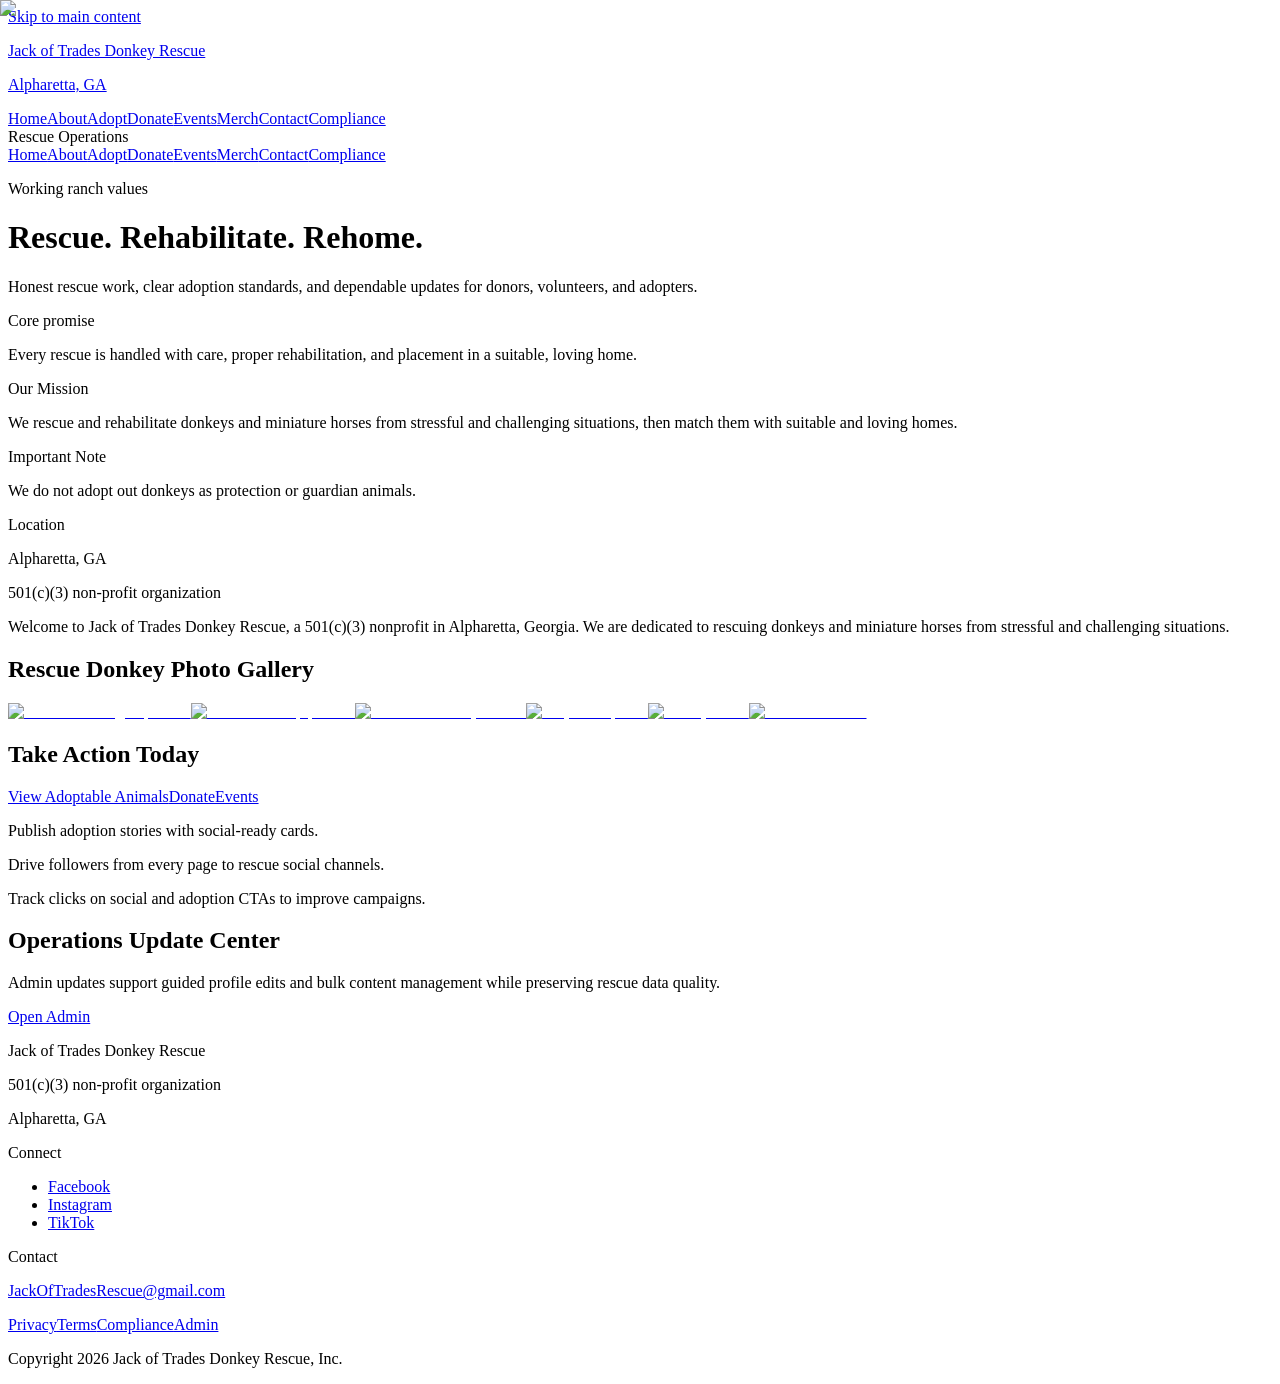
==== index.html @ 69ffa767 "Initial static mockup export for GitHub Pages. Made-with: Cursor" ====
<!DOCTYPE html><html lang="en" class="geist_a71539c9-module__T19VSG__variable geist_mono_8d43a2aa-module__8Li5zG__variable h-full antialiased"><head><meta charSet="utf-8"/><meta name="viewport" content="width=device-width, initial-scale=1"/><link rel="preload" href="/rescurejack-preview/_next/static/media/797e433ab948586e-s.p.0.q-h669a_dqa.woff2" as="font" crossorigin="" type="font/woff2"/><link rel="preload" href="/rescurejack-preview/_next/static/media/caa3a2e1cccd8315-s.p.16t1db8_9y2o~.woff2" as="font" crossorigin="" type="font/woff2"/><link rel="preload" as="image" href="https://www.jackoftradesdonkeyrescue.org/uploads/1/5/0/3/150398317/published/marco-photo1.jpeg"/><link rel="stylesheet" href="/rescurejack-preview/_next/static/chunks/175gr22p6s24l.css" data-precedence="next"/><link rel="preload" as="script" fetchPriority="low" href="/rescurejack-preview/_next/static/chunks/0klud1g~50p4q.js"/><script src="/rescurejack-preview/_next/static/chunks/0i0c7u540ig.k.js" async=""></script><script src="/rescurejack-preview/_next/static/chunks/0~id7t67fet2..js" async=""></script><script src="/rescurejack-preview/_next/static/chunks/0g-l9wzxpp8r..js" async=""></script><script src="/rescurejack-preview/_next/static/chunks/turbopack-0yuipi.uga.m8.js" async=""></script><script src="/rescurejack-preview/_next/static/chunks/12od_-azjdyfi.js" async=""></script><script src="/rescurejack-preview/_next/static/chunks/0b3qeynon3dy-.js" async=""></script><script src="/rescurejack-preview/_next/static/chunks/0jf284p9qjota.js" async=""></script><meta name="next-size-adjust" content=""/><title>Jack of Trades Donkey Rescue</title><meta name="description" content="Rescue and rehabilitation for donkeys and miniature horses in Alpharetta, GA."/><link rel="icon" href="/rescurejack-preview/favicon.ico?favicon.0x3dzn~oxb6tn.ico" sizes="256x256" type="image/x-icon"/><script src="/rescurejack-preview/_next/static/chunks/03~yq9q893hmn.js" noModule=""></script></head><body class="min-h-full bg-amber-50/50 text-stone-900"><div hidden=""><!--$--><!--/$--></div><div class="flex min-h-full flex-col"><a href="#main-content" class="sr-only focus:not-sr-only focus:absolute focus:left-3 focus:top-3 focus:z-50 focus:rounded focus:bg-white focus:px-3 focus:py-2 focus:text-sm focus:font-semibold focus:text-stone-900">Skip to main content</a><header class="sticky top-0 z-20 border-b border-stone-300 bg-stone-100/95 backdrop-blur"><div class="mx-auto flex max-w-6xl items-center justify-between px-4 py-3 md:px-6"><a class="flex items-center gap-3" href="/rescurejack-preview"><div class="h-10 w-1 rounded bg-stone-700" aria-hidden="true"></div><div><p class="text-sm font-semibold uppercase tracking-wide text-stone-900">Jack of Trades Donkey Rescue</p><p class="text-xs text-stone-600">Alpharetta, GA</p></div></a><nav class="hidden gap-5 md:flex"><a class="text-sm font-medium text-stone-700 transition hover:text-amber-700" href="/rescurejack-preview">Home</a><a class="text-sm font-medium text-stone-700 transition hover:text-amber-700" href="/rescurejack-preview/about">About</a><a class="text-sm font-medium text-stone-700 transition hover:text-amber-700" href="/rescurejack-preview/adopt">Adopt</a><a class="text-sm font-medium text-stone-700 transition hover:text-amber-700" href="/rescurejack-preview/donate">Donate</a><a class="text-sm font-medium text-stone-700 transition hover:text-amber-700" href="/rescurejack-preview/events">Events</a><a class="text-sm font-medium text-stone-700 transition hover:text-amber-700" href="/rescurejack-preview/merch">Merch</a><a class="text-sm font-medium text-stone-700 transition hover:text-amber-700" href="/rescurejack-preview/contact">Contact</a><a class="text-sm font-medium text-stone-700 transition hover:text-amber-700" href="/rescurejack-preview/compliance">Compliance</a></nav><div class="text-xs font-medium text-stone-600">Rescue Operations</div></div><nav aria-label="Primary" class="mx-auto flex max-w-6xl gap-2 overflow-x-auto px-4 pb-3 md:hidden"><a class="whitespace-nowrap rounded border border-stone-300 px-3 py-2 text-xs text-stone-700" href="/rescurejack-preview">Home</a><a class="whitespace-nowrap rounded border border-stone-300 px-3 py-2 text-xs text-stone-700" href="/rescurejack-preview/about">About</a><a class="whitespace-nowrap rounded border border-stone-300 px-3 py-2 text-xs text-stone-700" href="/rescurejack-preview/adopt">Adopt</a><a class="whitespace-nowrap rounded border border-stone-300 px-3 py-2 text-xs text-stone-700" href="/rescurejack-preview/donate">Donate</a><a class="whitespace-nowrap rounded border border-stone-300 px-3 py-2 text-xs text-stone-700" href="/rescurejack-preview/events">Events</a><a class="whitespace-nowrap rounded border border-stone-300 px-3 py-2 text-xs text-stone-700" href="/rescurejack-preview/merch">Merch</a><a class="whitespace-nowrap rounded border border-stone-300 px-3 py-2 text-xs text-stone-700" href="/rescurejack-preview/contact">Contact</a><a class="whitespace-nowrap rounded border border-stone-300 px-3 py-2 text-xs text-stone-700" href="/rescurejack-preview/compliance">Compliance</a></nav></header><main id="main-content" class="mx-auto w-full max-w-6xl flex-1 px-4 py-8 md:px-6"><div class="space-y-10"><div class="relative overflow-hidden rounded-xl border border-stone-400 bg-stone-800 p-6 shadow md:p-10"><img alt="Rescued donkey in paddock" decoding="async" data-nimg="fill" class="object-cover opacity-45" style="position:absolute;height:100%;width:100%;left:0;top:0;right:0;bottom:0;color:transparent" src="https://www.jackoftradesdonkeyrescue.org/uploads/1/5/0/3/150398317/published/marco-photo1.jpeg"/><div class="absolute inset-0 bg-gradient-to-r from-stone-900/85 to-stone-700/55"></div><div class="relative grid gap-5 text-stone-100 md:grid-cols-[1fr_240px] md:items-center"><div><p class="text-xs font-semibold uppercase tracking-wider text-stone-300">Working ranch values</p><h1 class="mt-3 text-3xl font-extrabold leading-tight md:text-5xl">Rescue. Rehabilitate. Rehome.</h1><p class="mt-4 max-w-2xl text-sm text-stone-200 md:text-base">Honest rescue work, clear adoption standards, and dependable updates for donors, volunteers, and adopters.</p></div><div class="rounded border border-stone-400 bg-stone-900/60 p-4 text-sm"><p class="text-xs font-semibold uppercase tracking-wider text-stone-300">Core promise</p><p class="mt-2 leading-6 text-stone-100">Every rescue is handled with care, proper rehabilitation, and placement in a suitable, loving home.</p></div></div></div><section class="grid gap-4 md:grid-cols-3"><article class="rounded-2xl border border-amber-200 bg-white p-5 shadow-sm"><p class="text-xs uppercase tracking-wider text-amber-700">Our Mission</p><p class="mt-2 text-sm text-stone-700">We rescue and rehabilitate donkeys and miniature horses from stressful and challenging situations, then match them with suitable and loving homes.</p></article><article class="rounded-2xl border border-amber-200 bg-white p-5 shadow-sm"><p class="text-xs uppercase tracking-wider text-amber-700">Important Note</p><p class="mt-2 text-sm font-semibold text-stone-800">We do not adopt out donkeys as protection or guardian animals.</p></article><article class="rounded-2xl border border-amber-200 bg-white p-5 shadow-sm"><p class="text-xs uppercase tracking-wider text-amber-700">Location</p><p class="mt-2 text-lg font-semibold text-stone-900">Alpharetta, GA</p><p class="text-sm text-stone-600">501(c)(3) non-profit organization</p></article></section><section class="rounded-xl border border-stone-300 bg-stone-100 p-5"><p class="text-sm text-stone-800">Welcome to Jack of Trades Donkey Rescue, a 501(c)(3) nonprofit in Alpharetta, Georgia. We are dedicated to rescuing donkeys and miniature horses from stressful and challenging situations.</p></section><section class="space-y-3 rounded-2xl border border-amber-200 bg-white p-5 shadow-sm"><h2 class="text-xl font-bold text-stone-900">Rescue Donkey Photo Gallery</h2><div class="grid gap-3 sm:grid-cols-2 lg:grid-cols-3"><a class="overflow-hidden rounded-xl border border-amber-100 transition hover:opacity-95" aria-label="View adoptable animals related to Marco standing in pasture" href="/rescurejack-preview/adopt"><img alt="Marco standing in pasture" loading="lazy" width="640" height="420" decoding="async" data-nimg="1" class="h-44 w-full object-cover" style="color:transparent" src="https://www.jackoftradesdonkeyrescue.org/uploads/1/5/0/3/150398317/published/marco-photo1.jpeg"/></a><a class="overflow-hidden rounded-xl border border-amber-100 transition hover:opacity-95" aria-label="View adoptable animals related to Millie close-up portrait" href="/rescurejack-preview/adopt"><img alt="Millie close-up portrait" loading="lazy" width="640" height="420" decoding="async" data-nimg="1" class="h-44 w-full object-cover" style="color:transparent" src="https://www.jackoftradesdonkeyrescue.org/uploads/1/5/0/3/150398317/published/millie-photo.jpg"/></a><a class="overflow-hidden rounded-xl border border-amber-100 transition hover:opacity-95" aria-label="View adoptable animals related to Roxanne in the paddock" href="/rescurejack-preview/adopt"><img alt="Roxanne in the paddock" loading="lazy" width="640" height="420" decoding="async" data-nimg="1" class="h-44 w-full object-cover" style="color:transparent" src="https://www.jackoftradesdonkeyrescue.org/uploads/1/5/0/3/150398317/published/roxanne2.jpg"/></a><a class="overflow-hidden rounded-xl border border-amber-100 transition hover:opacity-95" aria-label="View adoptable animals related to Eli profile photo" href="/rescurejack-preview/adopt"><img alt="Eli profile photo" loading="lazy" width="640" height="420" decoding="async" data-nimg="1" class="h-44 w-full object-cover" style="color:transparent" src="https://www.jackoftradesdonkeyrescue.org/uploads/1/5/0/3/150398317/published/eli-photo.jpg"/></a><a class="overflow-hidden rounded-xl border border-amber-100 transition hover:opacity-95" aria-label="View adoptable animals related to Kane portrait" href="/rescurejack-preview/adopt"><img alt="Kane portrait" loading="lazy" width="640" height="420" decoding="async" data-nimg="1" class="h-44 w-full object-cover" style="color:transparent" src="https://www.jackoftradesdonkeyrescue.org/uploads/1/5/0/3/150398317/published/kane-photo.jpg"/></a><a class="overflow-hidden rounded-xl border border-amber-100 transition hover:opacity-95" aria-label="View adoptable animals related to Sam in the field" href="/rescurejack-preview/adopt"><img alt="Sam in the field" loading="lazy" width="640" height="420" decoding="async" data-nimg="1" class="h-44 w-full object-cover" style="color:transparent" src="https://www.jackoftradesdonkeyrescue.org/uploads/1/5/0/3/150398317/published/sam-photo1.jpg"/></a></div></section><section class="rounded-3xl border border-amber-200 bg-white p-6 shadow-sm"><h2 class="text-2xl font-bold">Take Action Today</h2><div class="mt-4 flex flex-wrap gap-3"><a class="rounded-full bg-stone-900 px-5 py-3 text-sm font-semibold text-white" href="/rescurejack-preview/adopt">View Adoptable Animals</a><a class="rounded-full border border-stone-300 bg-white px-5 py-3 text-sm font-semibold text-stone-800" href="/rescurejack-preview/donate">Donate</a><a class="rounded-full border border-stone-300 bg-white px-5 py-3 text-sm font-semibold text-stone-800" href="/rescurejack-preview/events">Events</a></div></section><section class="grid gap-4 md:grid-cols-3"><article class="rounded-2xl border border-amber-200 bg-white p-4 shadow-sm"><p class="text-sm text-stone-700">Publish adoption stories with social-ready cards.</p></article><article class="rounded-2xl border border-amber-200 bg-white p-4 shadow-sm"><p class="text-sm text-stone-700">Drive followers from every page to rescue social channels.</p></article><article class="rounded-2xl border border-amber-200 bg-white p-4 shadow-sm"><p class="text-sm text-stone-700">Track clicks on social and adoption CTAs to improve campaigns.</p></article></section><section class="rounded-xl border border-stone-400 bg-stone-800 p-6 text-white shadow-sm"><h2 class="text-xl font-bold">Operations Update Center</h2><p class="mt-2 text-sm text-stone-100">Admin updates support guided profile edits and bulk content management while preserving rescue data quality.</p><div class="mt-4 flex flex-wrap gap-3"><a class="rounded bg-white px-5 py-2 text-sm font-semibold text-stone-900" href="/rescurejack-preview/admin">Open Admin</a></div></section></div><!--$--><!--/$--></main><footer class="mt-20 border-t border-stone-700 bg-stone-900 text-stone-200"><div class="mx-auto grid max-w-6xl gap-8 px-4 py-10 md:grid-cols-3 md:px-6"><div><p class="text-lg font-semibold">Jack of Trades Donkey Rescue</p><p class="mt-2 text-sm text-stone-300">501(c)(3) non-profit organization</p><p class="text-sm text-stone-300">Alpharetta, GA</p></div><div><p class="font-semibold">Connect</p><ul class="mt-2 space-y-1 text-sm text-stone-300"><li><a class="underline-offset-2 hover:underline" href="https://facebook.com" target="_blank" rel="noreferrer">Facebook</a></li><li><a class="underline-offset-2 hover:underline" href="https://instagram.com" target="_blank" rel="noreferrer">Instagram</a></li><li><a class="underline-offset-2 hover:underline" href="https://tiktok.com" target="_blank" rel="noreferrer">TikTok</a></li></ul></div><div><p class="font-semibold">Contact</p><p class="mt-2 text-sm text-stone-300"><a class="underline-offset-2 hover:underline" href="mailto:JackOfTradesRescue@gmail.com">JackOfTradesRescue@gmail.com</a></p><div class="mt-2 flex flex-wrap gap-2 text-sm text-stone-200"><a class="rounded border border-stone-600 px-2 py-1 underline-offset-2 hover:underline" href="/rescurejack-preview/privacy">Privacy</a><a class="rounded border border-stone-600 px-2 py-1 underline-offset-2 hover:underline" href="/rescurejack-preview/terms">Terms</a><a class="rounded border border-stone-600 px-2 py-1 underline-offset-2 hover:underline" href="/rescurejack-preview/compliance">Compliance</a><a class="rounded border border-stone-600 px-2 py-1 underline-offset-2 hover:underline" href="/rescurejack-preview/admin">Admin</a></div><p class="mt-3 text-xs text-stone-400">Copyright <!-- -->2026<!-- --> Jack of Trades Donkey Rescue, Inc.</p></div></div></footer></div><script src="/rescurejack-preview/_next/static/chunks/0klud1g~50p4q.js" id="_R_" async=""></script><script>(self.__next_f=self.__next_f||[]).push([0])</script><script>self.__next_f.push([1,"1:\"$Sreact.fragment\"\n2:I[24485,[\"/rescurejack-preview/_next/static/chunks/12od_-azjdyfi.js\",\"/rescurejack-preview/_next/static/chunks/0b3qeynon3dy-.js\",\"/rescurejack-preview/_next/static/chunks/0jf284p9qjota.js\"],\"\"]\n8:I[12050,[\"/rescurejack-preview/_next/static/chunks/12od_-azjdyfi.js\",\"/rescurejack-preview/_next/static/chunks/0b3qeynon3dy-.js\"],\"default\",1]\n:HL[\"/rescurejack-preview/_next/static/chunks/175gr22p6s24l.css\",\"style\"]\n:HL[\"/rescurejack-preview/_next/static/media/797e433ab948586e-s.p.0.q-h669a_dqa.woff2\",\"font\",{\"crossOrigin\":\"\",\"type\":\"font/woff2\"}]\n:HL[\"/rescurejack-preview/_next/static/media/caa3a2e1cccd8315-s.p.16t1db8_9y2o~.woff2\",\"font\",{\"crossOrigin\":\"\",\"type\":\"font/woff2\"}]\n"])</script><script>self.__next_f.push([1,"0:{\"P\":null,\"c\":[\"\",\"\"],\"q\":\"\",\"i\":false,\"f\":[[[\"\",{\"children\":[\"__PAGE__\",{}]},\"$undefined\",\"$undefined\",16],[[\"$\",\"$1\",\"c\",{\"children\":[[[\"$\",\"link\",\"0\",{\"rel\":\"stylesheet\",\"href\":\"/rescurejack-preview/_next/static/chunks/175gr22p6s24l.css\",\"precedence\":\"next\",\"crossOrigin\":\"$undefined\",\"nonce\":\"$undefined\"}],[\"$\",\"script\",\"script-0\",{\"src\":\"/rescurejack-preview/_next/static/chunks/12od_-azjdyfi.js\",\"async\":true,\"nonce\":\"$undefined\"}],[\"$\",\"script\",\"script-1\",{\"src\":\"/rescurejack-preview/_next/static/chunks/0b3qeynon3dy-.js\",\"async\":true,\"nonce\":\"$undefined\"}]],[\"$\",\"html\",null,{\"lang\":\"en\",\"className\":\"geist_a71539c9-module__T19VSG__variable geist_mono_8d43a2aa-module__8Li5zG__variable h-full antialiased\",\"children\":[\"$\",\"body\",null,{\"className\":\"min-h-full bg-amber-50/50 text-stone-900\",\"children\":[\"$\",\"div\",null,{\"className\":\"flex min-h-full flex-col\",\"children\":[[\"$\",\"a\",null,{\"href\":\"#main-content\",\"className\":\"sr-only focus:not-sr-only focus:absolute focus:left-3 focus:top-3 focus:z-50 focus:rounded focus:bg-white focus:px-3 focus:py-2 focus:text-sm focus:font-semibold focus:text-stone-900\",\"children\":\"Skip to main content\"}],[\"$\",\"header\",null,{\"className\":\"sticky top-0 z-20 border-b border-stone-300 bg-stone-100/95 backdrop-blur\",\"children\":[[\"$\",\"div\",null,{\"className\":\"mx-auto flex max-w-6xl items-center justify-between px-4 py-3 md:px-6\",\"children\":[[\"$\",\"$L2\",null,{\"href\":\"/\",\"className\":\"flex items-center gap-3\",\"children\":[[\"$\",\"div\",null,{\"className\":\"h-10 w-1 rounded bg-stone-700\",\"aria-hidden\":true}],[\"$\",\"div\",null,{\"children\":[[\"$\",\"p\",null,{\"className\":\"text-sm font-semibold uppercase tracking-wide text-stone-900\",\"children\":\"Jack of Trades Donkey Rescue\"}],[\"$\",\"p\",null,{\"className\":\"text-xs text-stone-600\",\"children\":\"Alpharetta, GA\"}]]}]]}],[\"$\",\"nav\",null,{\"className\":\"hidden gap-5 md:flex\",\"children\":[[\"$\",\"$L2\",\"/\",{\"href\":\"/\",\"className\":\"text-sm font-medium text-stone-700 transition hover:text-amber-700\",\"children\":\"Home\"}],[\"$\",\"$L2\",\"/about\",{\"href\":\"/about\",\"className\":\"text-sm font-medium text-stone-700 transition hover:text-amber-700\",\"children\":\"About\"}],[\"$\",\"$L2\",\"/adopt\",{\"href\":\"/adopt\",\"className\":\"text-sm font-medium text-stone-700 transition hover:text-amber-700\",\"children\":\"Adopt\"}],[\"$\",\"$L2\",\"/donate\",{\"href\":\"/donate\",\"className\":\"text-sm font-medium text-stone-700 transition hover:text-amber-700\",\"children\":\"Donate\"}],[\"$\",\"$L2\",\"/events\",{\"href\":\"/events\",\"className\":\"text-sm font-medium text-stone-700 transition hover:text-amber-700\",\"children\":\"Events\"}],[\"$\",\"$L2\",\"/merch\",{\"href\":\"/merch\",\"className\":\"text-sm font-medium text-stone-700 transition hover:text-amber-700\",\"children\":\"Merch\"}],[\"$\",\"$L2\",\"/contact\",{\"href\":\"/contact\",\"className\":\"text-sm font-medium text-stone-700 transition hover:text-amber-700\",\"children\":\"Contact\"}],[\"$\",\"$L2\",\"/compliance\",{\"href\":\"/compliance\",\"className\":\"text-sm font-medium text-stone-700 transition hover:text-amber-700\",\"children\":\"Compliance\"}]]}],[\"$\",\"div\",null,{\"className\":\"text-xs font-medium text-stone-600\",\"children\":\"Rescue Operations\"}]]}],[\"$\",\"nav\",null,{\"aria-label\":\"Primary\",\"className\":\"mx-auto flex max-w-6xl gap-2 overflow-x-auto px-4 pb-3 md:hidden\",\"children\":[[\"$\",\"$L2\",\"/\",{\"href\":\"/\",\"className\":\"whitespace-nowrap rounded border border-stone-300 px-3 py-2 text-xs text-stone-700\",\"children\":\"Home\"}],[\"$\",\"$L2\",\"/about\",{\"href\":\"/about\",\"className\":\"whitespace-nowrap rounded border border-stone-300 px-3 py-2 text-xs text-stone-700\",\"children\":\"About\"}],[\"$\",\"$L2\",\"/adopt\",{\"href\":\"/adopt\",\"className\":\"whitespace-nowrap rounded border border-stone-300 px-3 py-2 text-xs text-stone-700\",\"children\":\"Adopt\"}],[\"$\",\"$L2\",\"/donate\",{\"href\":\"/donate\",\"className\":\"whitespace-nowrap rounded border border-stone-300 px-3 py-2 text-xs text-stone-700\",\"children\":\"Donate\"}],[\"$\",\"$L2\",\"/events\",{\"href\":\"/events\",\"className\":\"whitespace-nowrap rounded border border-stone-300 px-3 py-2 text-xs text-stone-700\",\"children\":\"Events\"}],[\"$\",\"$L2\",\"/merch\",{\"href\":\"/merch\",\"className\":\"whitespace-nowrap rounded border border-stone-300 px-3 py-2 text-xs text-stone-700\",\"children\":\"Merch\"}],[\"$\",\"$L2\",\"/contact\",{\"href\":\"/contact\",\"className\":\"whitespace-nowrap rounded border border-stone-300 px-3 py-2 text-xs text-stone-700\",\"children\":\"Contact\"}],\"$L3\"]}]]}],\"$L4\",\"$L5\"]}]}]}]]}],{\"children\":[\"$L6\",{},null,false,null]},null,false,null],\"$L7\",false]],\"m\":\"$undefined\",\"G\":[\"$8\",[\"$L9\"]],\"S\":true,\"h\":null,\"s\":\"$undefined\",\"l\":\"$undefined\",\"p\":\"$undefined\",\"d\":\"$undefined\",\"b\":\"5OML17fXQavsD0LSDek0k\"}\n"])</script><script>self.__next_f.push([1,"a:I[40735,[\"/rescurejack-preview/_next/static/chunks/12od_-azjdyfi.js\",\"/rescurejack-preview/_next/static/chunks/0b3qeynon3dy-.js\"],\"default\"]\nb:I[52959,[\"/rescurejack-preview/_next/static/chunks/12od_-azjdyfi.js\",\"/rescurejack-preview/_next/static/chunks/0b3qeynon3dy-.js\"],\"default\"]\nc:I[73395,[\"/rescurejack-preview/_next/static/chunks/12od_-azjdyfi.js\",\"/rescurejack-preview/_next/static/chunks/0b3qeynon3dy-.js\",\"/rescurejack-preview/_next/static/chunks/0jf284p9qjota.js\"],\"Image\"]\n17:I[14267,[\"/rescurejack-preview/_next/static/chunks/12od_-azjdyfi.js\",\"/rescurejack-preview/_next/static/chunks/0b3qeynon3dy-.js\"],\"ViewportBoundary\"]\n19:I[14267,[\"/rescurejack-preview/_next/static/chunks/12od_-azjdyfi.js\",\"/rescurejack-preview/_next/static/chunks/0b3qeynon3dy-.js\"],\"MetadataBoundary\"]\n1a:\"$Sreact.suspense\"\n3:[\"$\",\"$L2\",\"/compliance\",{\"href\":\"/compliance\",\"className\":\"whitespace-nowrap rounded border border-stone-300 px-3 py-2 text-xs text-stone-700\",\"children\":\"Compliance\"}]\n"])</script><script>self.__next_f.push([1,"4:[\"$\",\"main\",null,{\"id\":\"main-content\",\"className\":\"mx-auto w-full max-w-6xl flex-1 px-4 py-8 md:px-6\",\"children\":[\"$\",\"$La\",null,{\"parallelRouterKey\":\"children\",\"error\":\"$undefined\",\"errorStyles\":\"$undefined\",\"errorScripts\":\"$undefined\",\"template\":[\"$\",\"$Lb\",null,{}],\"templateStyles\":\"$undefined\",\"templateScripts\":\"$undefined\",\"notFound\":[[[\"$\",\"title\",null,{\"children\":\"404: This page could not be found.\"}],[\"$\",\"div\",null,{\"style\":{\"fontFamily\":\"system-ui,\\\"Segoe UI\\\",Roboto,Helvetica,Arial,sans-serif,\\\"Apple Color Emoji\\\",\\\"Segoe UI Emoji\\\"\",\"height\":\"100vh\",\"textAlign\":\"center\",\"display\":\"flex\",\"flexDirection\":\"column\",\"alignItems\":\"center\",\"justifyContent\":\"center\"},\"children\":[\"$\",\"div\",null,{\"children\":[[\"$\",\"style\",null,{\"dangerouslySetInnerHTML\":{\"__html\":\"body{color:#000;background:#fff;margin:0}.next-error-h1{border-right:1px solid rgba(0,0,0,.3)}@media (prefers-color-scheme:dark){body{color:#fff;background:#000}.next-error-h1{border-right:1px solid rgba(255,255,255,.3)}}\"}}],[\"$\",\"h1\",null,{\"className\":\"next-error-h1\",\"style\":{\"display\":\"inline-block\",\"margin\":\"0 20px 0 0\",\"padding\":\"0 23px 0 0\",\"fontSize\":24,\"fontWeight\":500,\"verticalAlign\":\"top\",\"lineHeight\":\"49px\"},\"children\":404}],[\"$\",\"div\",null,{\"style\":{\"display\":\"inline-block\"},\"children\":[\"$\",\"h2\",null,{\"style\":{\"fontSize\":14,\"fontWeight\":400,\"lineHeight\":\"49px\",\"margin\":0},\"children\":\"This page could not be found.\"}]}]]}]}]],[]],\"forbidden\":\"$undefined\",\"unauthorized\":\"$undefined\"}]}]\n"])</script><script>self.__next_f.push([1,"5:[\"$\",\"footer\",null,{\"className\":\"mt-20 border-t border-stone-700 bg-stone-900 text-stone-200\",\"children\":[\"$\",\"div\",null,{\"className\":\"mx-auto grid max-w-6xl gap-8 px-4 py-10 md:grid-cols-3 md:px-6\",\"children\":[[\"$\",\"div\",null,{\"children\":[[\"$\",\"p\",null,{\"className\":\"text-lg font-semibold\",\"children\":\"Jack of Trades Donkey Rescue\"}],[\"$\",\"p\",null,{\"className\":\"mt-2 text-sm text-stone-300\",\"children\":\"501(c)(3) non-profit organization\"}],[\"$\",\"p\",null,{\"className\":\"text-sm text-stone-300\",\"children\":\"Alpharetta, GA\"}]]}],[\"$\",\"div\",null,{\"children\":[[\"$\",\"p\",null,{\"className\":\"font-semibold\",\"children\":\"Connect\"}],[\"$\",\"ul\",null,{\"className\":\"mt-2 space-y-1 text-sm text-stone-300\",\"children\":[[\"$\",\"li\",\"Facebook\",{\"children\":[\"$\",\"a\",null,{\"className\":\"underline-offset-2 hover:underline\",\"href\":\"https://facebook.com\",\"target\":\"_blank\",\"rel\":\"noreferrer\",\"children\":\"Facebook\"}]}],[\"$\",\"li\",\"Instagram\",{\"children\":[\"$\",\"a\",null,{\"className\":\"underline-offset-2 hover:underline\",\"href\":\"https://instagram.com\",\"target\":\"_blank\",\"rel\":\"noreferrer\",\"children\":\"Instagram\"}]}],[\"$\",\"li\",\"TikTok\",{\"children\":[\"$\",\"a\",null,{\"className\":\"underline-offset-2 hover:underline\",\"href\":\"https://tiktok.com\",\"target\":\"_blank\",\"rel\":\"noreferrer\",\"children\":\"TikTok\"}]}]]}]]}],[\"$\",\"div\",null,{\"children\":[[\"$\",\"p\",null,{\"className\":\"font-semibold\",\"children\":\"Contact\"}],[\"$\",\"p\",null,{\"className\":\"mt-2 text-sm text-stone-300\",\"children\":[\"$\",\"a\",null,{\"className\":\"underline-offset-2 hover:underline\",\"href\":\"mailto:JackOfTradesRescue@gmail.com\",\"children\":\"JackOfTradesRescue@gmail.com\"}]}],[\"$\",\"div\",null,{\"className\":\"mt-2 flex flex-wrap gap-2 text-sm text-stone-200\",\"children\":[[\"$\",\"$L2\",null,{\"className\":\"rounded border border-stone-600 px-2 py-1 underline-offset-2 hover:underline\",\"href\":\"/privacy\",\"children\":\"Privacy\"}],[\"$\",\"$L2\",null,{\"className\":\"rounded border border-stone-600 px-2 py-1 underline-offset-2 hover:underline\",\"href\":\"/terms\",\"children\":\"Terms\"}],[\"$\",\"$L2\",null,{\"className\":\"rounded border border-stone-600 px-2 py-1 underline-offset-2 hover:underline\",\"href\":\"/compliance\",\"children\":\"Compliance\"}],[\"$\",\"$L2\",null,{\"className\":\"rounded border border-stone-600 px-2 py-1 underline-offset-2 hover:underline\",\"href\":\"/admin\",\"children\":\"Admin\"}]]}],[\"$\",\"p\",null,{\"className\":\"mt-3 text-xs text-stone-400\",\"children\":[\"Copyright \",2026,\" Jack of Trades Donkey Rescue, Inc.\"]}]]}]]}]}]\n"])</script><script>self.__next_f.push([1,"6:[\"$\",\"$1\",\"c\",{\"children\":[[\"$\",\"div\",null,{\"className\":\"space-y-10\",\"children\":[[\"$\",\"div\",null,{\"className\":\"relative overflow-hidden rounded-xl border border-stone-400 bg-stone-800 p-6 shadow md:p-10\",\"children\":[[\"$\",\"$Lc\",null,{\"src\":\"https://www.jackoftradesdonkeyrescue.org/uploads/1/5/0/3/150398317/published/marco-photo1.jpeg\",\"alt\":\"Rescued donkey in paddock\",\"fill\":true,\"className\":\"object-cover opacity-45\",\"priority\":true}],[\"$\",\"div\",null,{\"className\":\"absolute inset-0 bg-gradient-to-r from-stone-900/85 to-stone-700/55\"}],[\"$\",\"div\",null,{\"className\":\"relative grid gap-5 text-stone-100 md:grid-cols-[1fr_240px] md:items-center\",\"children\":[[\"$\",\"div\",null,{\"children\":[[\"$\",\"p\",null,{\"className\":\"text-xs font-semibold uppercase tracking-wider text-stone-300\",\"children\":\"Working ranch values\"}],[\"$\",\"h1\",null,{\"className\":\"mt-3 text-3xl font-extrabold leading-tight md:text-5xl\",\"children\":\"Rescue. Rehabilitate. Rehome.\"}],[\"$\",\"p\",null,{\"className\":\"mt-4 max-w-2xl text-sm text-stone-200 md:text-base\",\"children\":\"Honest rescue work, clear adoption standards, and dependable updates for donors, volunteers, and adopters.\"}]]}],[\"$\",\"div\",null,{\"className\":\"rounded border border-stone-400 bg-stone-900/60 p-4 text-sm\",\"children\":[[\"$\",\"p\",null,{\"className\":\"text-xs font-semibold uppercase tracking-wider text-stone-300\",\"children\":\"Core promise\"}],[\"$\",\"p\",null,{\"className\":\"mt-2 leading-6 text-stone-100\",\"children\":\"Every rescue is handled with care, proper rehabilitation, and placement in a suitable, loving home.\"}]]}]]}]]}],[\"$\",\"section\",null,{\"className\":\"grid gap-4 md:grid-cols-3\",\"children\":[[\"$\",\"article\",null,{\"className\":\"rounded-2xl border border-amber-200 bg-white p-5 shadow-sm\",\"children\":[[\"$\",\"p\",null,{\"className\":\"text-xs uppercase tracking-wider text-amber-700\",\"children\":\"Our Mission\"}],[\"$\",\"p\",null,{\"className\":\"mt-2 text-sm text-stone-700\",\"children\":\"We rescue and rehabilitate donkeys and miniature horses from stressful and challenging situations, then match them with suitable and loving homes.\"}]]}],[\"$\",\"article\",null,{\"className\":\"rounded-2xl border border-amber-200 bg-white p-5 shadow-sm\",\"children\":[[\"$\",\"p\",null,{\"className\":\"text-xs uppercase tracking-wider text-amber-700\",\"children\":\"Important Note\"}],[\"$\",\"p\",null,{\"className\":\"mt-2 text-sm font-semibold text-stone-800\",\"children\":\"We do not adopt out donkeys as protection or guardian animals.\"}]]}],[\"$\",\"article\",null,{\"className\":\"rounded-2xl border border-amber-200 bg-white p-5 shadow-sm\",\"children\":[[\"$\",\"p\",null,{\"className\":\"text-xs uppercase tracking-wider text-amber-700\",\"children\":\"Location\"}],[\"$\",\"p\",null,{\"className\":\"mt-2 text-lg font-semibold text-stone-900\",\"children\":\"Alpharetta, GA\"}],[\"$\",\"p\",null,{\"className\":\"text-sm text-stone-600\",\"children\":\"501(c)(3) non-profit organization\"}]]}]]}],[\"$\",\"section\",null,{\"className\":\"rounded-xl border border-stone-300 bg-stone-100 p-5\",\"children\":[\"$\",\"p\",null,{\"className\":\"text-sm text-stone-800\",\"children\":\"Welcome to Jack of Trades Donkey Rescue, a 501(c)(3) nonprofit in Alpharetta, Georgia. We are dedicated to rescuing donkeys and miniature horses from stressful and challenging situations.\"}]}],[\"$\",\"section\",null,{\"className\":\"space-y-3 rounded-2xl border border-amber-200 bg-white p-5 shadow-sm\",\"children\":[[\"$\",\"h2\",null,{\"className\":\"text-xl font-bold text-stone-900\",\"children\":\"Rescue Donkey Photo Gallery\"}],[\"$\",\"div\",null,{\"className\":\"grid gap-3 sm:grid-cols-2 lg:grid-cols-3\",\"children\":[[\"$\",\"$L2\",\"https://www.jackoftradesdonkeyrescue.org/uploads/1/5/0/3/150398317/published/marco-photo1.jpeg\",{\"href\":\"/adopt\",\"className\":\"overflow-hidden rounded-xl border border-amber-100 transition hover:opacity-95\",\"aria-label\":\"View adoptable animals related to Marco standing in pasture\",\"children\":[\"$\",\"$Lc\",null,{\"src\":\"https://www.jackoftradesdonkeyrescue.org/uploads/1/5/0/3/150398317/published/marco-photo1.jpeg\",\"alt\":\"Marco standing in pasture\",\"width\":640,\"height\":420,\"className\":\"h-44 w-full object-cover\"}]}],\"$Ld\",\"$Le\",\"$Lf\",\"$L10\",\"$L11\"]}]]}],\"$L12\",\"$L13\",\"$L14\"]}],[\"$L15\"],\"$L16\"]}]\n"])</script><script>self.__next_f.push([1,"7:[\"$\",\"$1\",\"h\",{\"children\":[null,[\"$\",\"$L17\",null,{\"children\":\"$L18\"}],[\"$\",\"div\",null,{\"hidden\":true,\"children\":[\"$\",\"$L19\",null,{\"children\":[\"$\",\"$1a\",null,{\"name\":\"Next.Metadata\",\"children\":\"$L1b\"}]}]}],[\"$\",\"meta\",null,{\"name\":\"next-size-adjust\",\"content\":\"\"}]]}]\n9:[\"$\",\"link\",\"0\",{\"rel\":\"stylesheet\",\"href\":\"/rescurejack-preview/_next/static/chunks/175gr22p6s24l.css\",\"precedence\":\"next\",\"crossOrigin\":\"$undefined\",\"nonce\":\"$undefined\"}]\n"])</script><script>self.__next_f.push([1,"1c:I[14267,[\"/rescurejack-preview/_next/static/chunks/12od_-azjdyfi.js\",\"/rescurejack-preview/_next/static/chunks/0b3qeynon3dy-.js\"],\"OutletBoundary\"]\nd:[\"$\",\"$L2\",\"https://www.jackoftradesdonkeyrescue.org/uploads/1/5/0/3/150398317/published/millie-photo.jpg\",{\"href\":\"/adopt\",\"className\":\"overflow-hidden rounded-xl border border-amber-100 transition hover:opacity-95\",\"aria-label\":\"View adoptable animals related to Millie close-up portrait\",\"children\":[\"$\",\"$Lc\",null,{\"src\":\"https://www.jackoftradesdonkeyrescue.org/uploads/1/5/0/3/150398317/published/millie-photo.jpg\",\"alt\":\"Millie close-up portrait\",\"width\":640,\"height\":420,\"className\":\"h-44 w-full object-cover\"}]}]\ne:[\"$\",\"$L2\",\"https://www.jackoftradesdonkeyrescue.org/uploads/1/5/0/3/150398317/published/roxanne2.jpg\",{\"href\":\"/adopt\",\"className\":\"overflow-hidden rounded-xl border border-amber-100 transition hover:opacity-95\",\"aria-label\":\"View adoptable animals related to Roxanne in the paddock\",\"children\":[\"$\",\"$Lc\",null,{\"src\":\"https://www.jackoftradesdonkeyrescue.org/uploads/1/5/0/3/150398317/published/roxanne2.jpg\",\"alt\":\"Roxanne in the paddock\",\"width\":640,\"height\":420,\"className\":\"h-44 w-full object-cover\"}]}]\nf:[\"$\",\"$L2\",\"https://www.jackoftradesdonkeyrescue.org/uploads/1/5/0/3/150398317/published/eli-photo.jpg\",{\"href\":\"/adopt\",\"className\":\"overflow-hidden rounded-xl border border-amber-100 transition hover:opacity-95\",\"aria-label\":\"View adoptable animals related to Eli profile photo\",\"children\":[\"$\",\"$Lc\",null,{\"src\":\"https://www.jackoftradesdonkeyrescue.org/uploads/1/5/0/3/150398317/published/eli-photo.jpg\",\"alt\":\"Eli profile photo\",\"width\":640,\"height\":420,\"className\":\"h-44 w-full object-cover\"}]}]\n10:[\"$\",\"$L2\",\"https://www.jackoftradesdonkeyrescue.org/uploads/1/5/0/3/150398317/published/kane-photo.jpg\",{\"href\":\"/adopt\",\"className\":\"overflow-hidden rounded-xl border border-amber-100 transition hover:opacity-95\",\"aria-label\":\"View adoptable animals related to Kane portrait\",\"children\":[\"$\",\"$Lc\",null,{\"src\":\"https://www.jackoftradesdonkeyrescue.org/uploads/1/5/0/3/150398317/published/kane-photo.jpg\",\"alt\":\"Kane portrait\",\"width\":640,\"height\":420,\"className\":\"h-44 w-full object-cover\"}]}]\n11:[\"$\",\"$L2\",\"https://www.jackoftradesdonkeyrescue.org/uploads/1/5/0/3/150398317/published/sam-photo1.jpg\",{\"href\":\"/adopt\",\"className\":\"overflow-hidden rounded-xl border border-amber-100 transition hover:opacity-95\",\"aria-label\":\"View adoptable animals related to Sam in the field\",\"children\":[\"$\",\"$Lc\",null,{\"src\":\"https://www.jackoftradesdonkeyrescue.org/uploads/1/5/0/3/150398317/published/sam-photo1.jpg\",\"alt\":\"Sam in the field\",\"width\":640,\"height\":420,\"className\":\"h-44 w-full object-cover\"}]}]\n12:[\"$\",\"section\",null,{\"className\":\"rounded-3xl border border-amber-200 bg-white p-6 shadow-sm\",\"children\":[[\"$\",\"h2\",null,{\"className\":\"text-2xl font-bold\",\"children\":\"Take Action Today\"}],[\"$\",\"div\",null,{\"className\":\"mt-4 flex flex-wrap gap-3\",\"children\":[[\"$\",\"$L2\",null,{\"href\":\"/adopt\",\"className\":\"rounded-full bg-stone-900 px-5 py-3 text-sm font-semibold text-white\",\"children\":\"View Adoptable Animals\"}],[\"$\",\"$L2\",null,{\"href\":\"/donate\",\"className\":\"rounded-full border border-stone-300 bg-white px-5 py-3 text-sm font-semibold text-stone-800\",\"children\":\"Donate\"}],[\"$\",\"$L2\",null,{\"href\":\"/events\",\"className\":\"rounded-full border border-stone-300 bg-white px-5 py-3 text-sm font-semibold text-stone-800\",\"children\":\"Events\"}]]}]]}]\n13:[\"$\",\"section\",null,{\"className\":\"grid gap-4 md:grid-cols-3\",\"children\":[[\"$\",\"article\",\"Publish adoption stories with social-ready cards.\",{\"className\":\"rounded-2xl border border-amber-200 bg-white p-4 shadow-sm\",\"children\":[\"$\",\"p\",null,{\"className\":\"text-sm text-stone-700\",\"children\":\"Publish adoption stories with social-ready cards.\"}]}],[\"$\",\"article\",\"Drive followers from every page to rescue social channels.\",{\"className\":\"rounded-2xl border border-amber-200 bg-white p-4 shadow-sm\",\"children\":[\"$\",\"p\",null,{\"className\":\"text-sm text-stone-700\",\"children\":\"Drive followers from every page to rescue social channels.\"}]}],[\"$\",\"article\",\"Tra"])</script><script>self.__next_f.push([1,"ck clicks on social and adoption CTAs to improve campaigns.\",{\"className\":\"rounded-2xl border border-amber-200 bg-white p-4 shadow-sm\",\"children\":[\"$\",\"p\",null,{\"className\":\"text-sm text-stone-700\",\"children\":\"Track clicks on social and adoption CTAs to improve campaigns.\"}]}]]}]\n14:[\"$\",\"section\",null,{\"className\":\"rounded-xl border border-stone-400 bg-stone-800 p-6 text-white shadow-sm\",\"children\":[[\"$\",\"h2\",null,{\"className\":\"text-xl font-bold\",\"children\":\"Operations Update Center\"}],[\"$\",\"p\",null,{\"className\":\"mt-2 text-sm text-stone-100\",\"children\":\"Admin updates support guided profile edits and bulk content management while preserving rescue data quality.\"}],[\"$\",\"div\",null,{\"className\":\"mt-4 flex flex-wrap gap-3\",\"children\":[\"$\",\"$L2\",null,{\"href\":\"/admin\",\"className\":\"rounded bg-white px-5 py-2 text-sm font-semibold text-stone-900\",\"children\":\"Open Admin\"}]}]]}]\n15:[\"$\",\"script\",\"script-0\",{\"src\":\"/rescurejack-preview/_next/static/chunks/0jf284p9qjota.js\",\"async\":true,\"nonce\":\"$undefined\"}]\n16:[\"$\",\"$L1c\",null,{\"children\":[\"$\",\"$1a\",null,{\"name\":\"Next.MetadataOutlet\",\"children\":\"$@1d\"}]}]\n"])</script><script>self.__next_f.push([1,"18:[[\"$\",\"meta\",\"0\",{\"charSet\":\"utf-8\"}],[\"$\",\"meta\",\"1\",{\"name\":\"viewport\",\"content\":\"width=device-width, initial-scale=1\"}]]\n"])</script><script>self.__next_f.push([1,"1e:I[23661,[\"/rescurejack-preview/_next/static/chunks/12od_-azjdyfi.js\",\"/rescurejack-preview/_next/static/chunks/0b3qeynon3dy-.js\"],\"IconMark\"]\n1b:[[\"$\",\"title\",\"0\",{\"children\":\"Jack of Trades Donkey Rescue\"}],[\"$\",\"meta\",\"1\",{\"name\":\"description\",\"content\":\"Rescue and rehabilitation for donkeys and miniature horses in Alpharetta, GA.\"}],[\"$\",\"link\",\"2\",{\"rel\":\"icon\",\"href\":\"/rescurejack-preview/favicon.ico?favicon.0x3dzn~oxb6tn.ico\",\"sizes\":\"256x256\",\"type\":\"image/x-icon\"}],[\"$\",\"$L1e\",\"3\",{}]]\n1d:null\n"])</script></body></html>
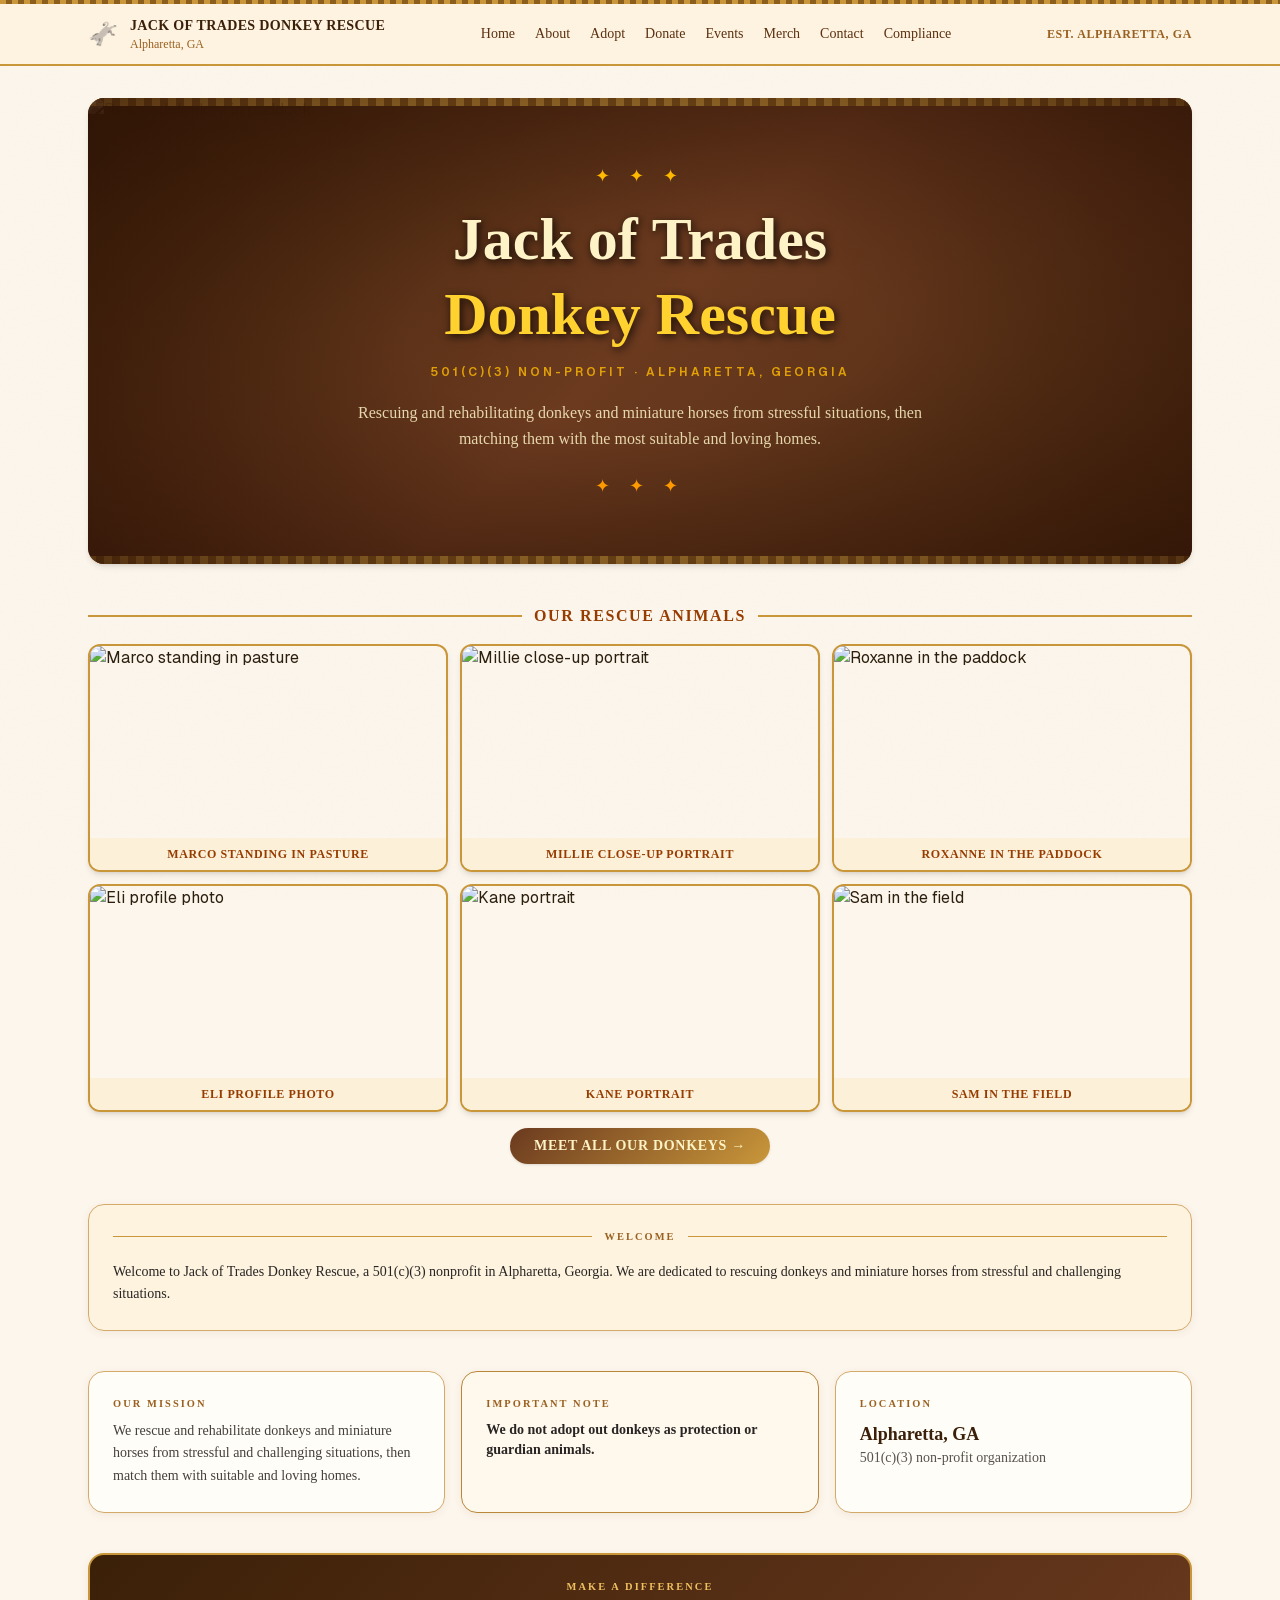
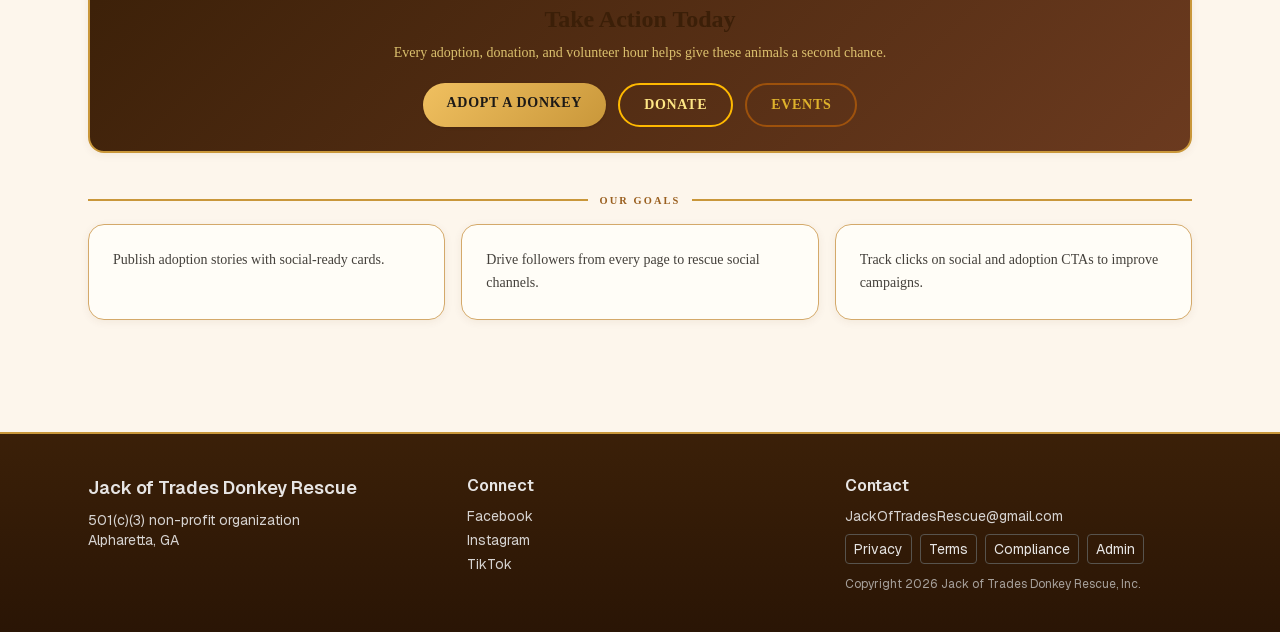
==== commit d4afebe9: "Redesign: old-world motif, donkeys first, warm parchment theme" ====
--- a/index.html
+++ b/index.html
@@ -1 +1 @@
-<!DOCTYPE html><html lang="en" class="geist_a71539c9-module__T19VSG__variable geist_mono_8d43a2aa-module__8Li5zG__variable h-full antialiased"><head><meta charSet="utf-8"/><meta name="viewport" content="width=device-width, initial-scale=1"/><link rel="preload" href="/rescurejack-preview/_next/static/media/797e433ab948586e-s.p.0.q-h669a_dqa.woff2" as="font" crossorigin="" type="font/woff2"/><link rel="preload" href="/rescurejack-preview/_next/static/media/caa3a2e1cccd8315-s.p.16t1db8_9y2o~.woff2" as="font" crossorigin="" type="font/woff2"/><link rel="preload" as="image" href="https://www.jackoftradesdonkeyrescue.org/uploads/1/5/0/3/150398317/published/marco-photo1.jpeg"/><link rel="stylesheet" href="/rescurejack-preview/_next/static/chunks/175gr22p6s24l.css" data-precedence="next"/><link rel="preload" as="script" fetchPriority="low" href="/rescurejack-preview/_next/static/chunks/0klud1g~50p4q.js"/><script src="/rescurejack-preview/_next/static/chunks/0i0c7u540ig.k.js" async=""></script><script src="/rescurejack-preview/_next/static/chunks/0~id7t67fet2..js" async=""></script><script src="/rescurejack-preview/_next/static/chunks/0g-l9wzxpp8r..js" async=""></script><script src="/rescurejack-preview/_next/static/chunks/turbopack-0yuipi.uga.m8.js" async=""></script><script src="/rescurejack-preview/_next/static/chunks/12od_-azjdyfi.js" async=""></script><script src="/rescurejack-preview/_next/static/chunks/0b3qeynon3dy-.js" async=""></script><script src="/rescurejack-preview/_next/static/chunks/0jf284p9qjota.js" async=""></script><meta name="next-size-adjust" content=""/><title>Jack of Trades Donkey Rescue</title><meta name="description" content="Rescue and rehabilitation for donkeys and miniature horses in Alpharetta, GA."/><link rel="icon" href="/rescurejack-preview/favicon.ico?favicon.0x3dzn~oxb6tn.ico" sizes="256x256" type="image/x-icon"/><script src="/rescurejack-preview/_next/static/chunks/03~yq9q893hmn.js" noModule=""></script></head><body class="min-h-full bg-amber-50/50 text-stone-900"><div hidden=""><!--$--><!--/$--></div><div class="flex min-h-full flex-col"><a href="#main-content" class="sr-only focus:not-sr-only focus:absolute focus:left-3 focus:top-3 focus:z-50 focus:rounded focus:bg-white focus:px-3 focus:py-2 focus:text-sm focus:font-semibold focus:text-stone-900">Skip to main content</a><header class="sticky top-0 z-20 border-b border-stone-300 bg-stone-100/95 backdrop-blur"><div class="mx-auto flex max-w-6xl items-center justify-between px-4 py-3 md:px-6"><a class="flex items-center gap-3" href="/rescurejack-preview"><div class="h-10 w-1 rounded bg-stone-700" aria-hidden="true"></div><div><p class="text-sm font-semibold uppercase tracking-wide text-stone-900">Jack of Trades Donkey Rescue</p><p class="text-xs text-stone-600">Alpharetta, GA</p></div></a><nav class="hidden gap-5 md:flex"><a class="text-sm font-medium text-stone-700 transition hover:text-amber-700" href="/rescurejack-preview">Home</a><a class="text-sm font-medium text-stone-700 transition hover:text-amber-700" href="/rescurejack-preview/about">About</a><a class="text-sm font-medium text-stone-700 transition hover:text-amber-700" href="/rescurejack-preview/adopt">Adopt</a><a class="text-sm font-medium text-stone-700 transition hover:text-amber-700" href="/rescurejack-preview/donate">Donate</a><a class="text-sm font-medium text-stone-700 transition hover:text-amber-700" href="/rescurejack-preview/events">Events</a><a class="text-sm font-medium text-stone-700 transition hover:text-amber-700" href="/rescurejack-preview/merch">Merch</a><a class="text-sm font-medium text-stone-700 transition hover:text-amber-700" href="/rescurejack-preview/contact">Contact</a><a class="text-sm font-medium text-stone-700 transition hover:text-amber-700" href="/rescurejack-preview/compliance">Compliance</a></nav><div class="text-xs font-medium text-stone-600">Rescue Operations</div></div><nav aria-label="Primary" class="mx-auto flex max-w-6xl gap-2 overflow-x-auto px-4 pb-3 md:hidden"><a class="whitespace-nowrap rounded border border-stone-300 px-3 py-2 text-xs text-stone-700" href="/rescurejack-preview">Home</a><a class="whitespace-nowrap rounded border border-stone-300 px-3 py-2 text-xs text-stone-700" href="/rescurejack-preview/about">About</a><a class="whitespace-nowrap rounded border border-stone-300 px-3 py-2 text-xs text-stone-700" href="/rescurejack-preview/adopt">Adopt</a><a class="whitespace-nowrap rounded border border-stone-300 px-3 py-2 text-xs text-stone-700" href="/rescurejack-preview/donate">Donate</a><a class="whitespace-nowrap rounded border border-stone-300 px-3 py-2 text-xs text-stone-700" href="/rescurejack-preview/events">Events</a><a class="whitespace-nowrap rounded border border-stone-300 px-3 py-2 text-xs text-stone-700" href="/rescurejack-preview/merch">Merch</a><a class="whitespace-nowrap rounded border border-stone-300 px-3 py-2 text-xs text-stone-700" href="/rescurejack-preview/contact">Contact</a><a class="whitespace-nowrap rounded border border-stone-300 px-3 py-2 text-xs text-stone-700" href="/rescurejack-preview/compliance">Compliance</a></nav></header><main id="main-content" class="mx-auto w-full max-w-6xl flex-1 px-4 py-8 md:px-6"><div class="space-y-10"><div class="relative overflow-hidden rounded-xl border border-stone-400 bg-stone-800 p-6 shadow md:p-10"><img alt="Rescued donkey in paddock" decoding="async" data-nimg="fill" class="object-cover opacity-45" style="position:absolute;height:100%;width:100%;left:0;top:0;right:0;bottom:0;color:transparent" src="https://www.jackoftradesdonkeyrescue.org/uploads/1/5/0/3/150398317/published/marco-photo1.jpeg"/><div class="absolute inset-0 bg-gradient-to-r from-stone-900/85 to-stone-700/55"></div><div class="relative grid gap-5 text-stone-100 md:grid-cols-[1fr_240px] md:items-center"><div><p class="text-xs font-semibold uppercase tracking-wider text-stone-300">Working ranch values</p><h1 class="mt-3 text-3xl font-extrabold leading-tight md:text-5xl">Rescue. Rehabilitate. Rehome.</h1><p class="mt-4 max-w-2xl text-sm text-stone-200 md:text-base">Honest rescue work, clear adoption standards, and dependable updates for donors, volunteers, and adopters.</p></div><div class="rounded border border-stone-400 bg-stone-900/60 p-4 text-sm"><p class="text-xs font-semibold uppercase tracking-wider text-stone-300">Core promise</p><p class="mt-2 leading-6 text-stone-100">Every rescue is handled with care, proper rehabilitation, and placement in a suitable, loving home.</p></div></div></div><section class="grid gap-4 md:grid-cols-3"><article class="rounded-2xl border border-amber-200 bg-white p-5 shadow-sm"><p class="text-xs uppercase tracking-wider text-amber-700">Our Mission</p><p class="mt-2 text-sm text-stone-700">We rescue and rehabilitate donkeys and miniature horses from stressful and challenging situations, then match them with suitable and loving homes.</p></article><article class="rounded-2xl border border-amber-200 bg-white p-5 shadow-sm"><p class="text-xs uppercase tracking-wider text-amber-700">Important Note</p><p class="mt-2 text-sm font-semibold text-stone-800">We do not adopt out donkeys as protection or guardian animals.</p></article><article class="rounded-2xl border border-amber-200 bg-white p-5 shadow-sm"><p class="text-xs uppercase tracking-wider text-amber-700">Location</p><p class="mt-2 text-lg font-semibold text-stone-900">Alpharetta, GA</p><p class="text-sm text-stone-600">501(c)(3) non-profit organization</p></article></section><section class="rounded-xl border border-stone-300 bg-stone-100 p-5"><p class="text-sm text-stone-800">Welcome to Jack of Trades Donkey Rescue, a 501(c)(3) nonprofit in Alpharetta, Georgia. We are dedicated to rescuing donkeys and miniature horses from stressful and challenging situations.</p></section><section class="space-y-3 rounded-2xl border border-amber-200 bg-white p-5 shadow-sm"><h2 class="text-xl font-bold text-stone-900">Rescue Donkey Photo Gallery</h2><div class="grid gap-3 sm:grid-cols-2 lg:grid-cols-3"><a class="overflow-hidden rounded-xl border border-amber-100 transition hover:opacity-95" aria-label="View adoptable animals related to Marco standing in pasture" href="/rescurejack-preview/adopt"><img alt="Marco standing in pasture" loading="lazy" width="640" height="420" decoding="async" data-nimg="1" class="h-44 w-full object-cover" style="color:transparent" src="https://www.jackoftradesdonkeyrescue.org/uploads/1/5/0/3/150398317/published/marco-photo1.jpeg"/></a><a class="overflow-hidden rounded-xl border border-amber-100 transition hover:opacity-95" aria-label="View adoptable animals related to Millie close-up portrait" href="/rescurejack-preview/adopt"><img alt="Millie close-up portrait" loading="lazy" width="640" height="420" decoding="async" data-nimg="1" class="h-44 w-full object-cover" style="color:transparent" src="https://www.jackoftradesdonkeyrescue.org/uploads/1/5/0/3/150398317/published/millie-photo.jpg"/></a><a class="overflow-hidden rounded-xl border border-amber-100 transition hover:opacity-95" aria-label="View adoptable animals related to Roxanne in the paddock" href="/rescurejack-preview/adopt"><img alt="Roxanne in the paddock" loading="lazy" width="640" height="420" decoding="async" data-nimg="1" class="h-44 w-full object-cover" style="color:transparent" src="https://www.jackoftradesdonkeyrescue.org/uploads/1/5/0/3/150398317/published/roxanne2.jpg"/></a><a class="overflow-hidden rounded-xl border border-amber-100 transition hover:opacity-95" aria-label="View adoptable animals related to Eli profile photo" href="/rescurejack-preview/adopt"><img alt="Eli profile photo" loading="lazy" width="640" height="420" decoding="async" data-nimg="1" class="h-44 w-full object-cover" style="color:transparent" src="https://www.jackoftradesdonkeyrescue.org/uploads/1/5/0/3/150398317/published/eli-photo.jpg"/></a><a class="overflow-hidden rounded-xl border border-amber-100 transition hover:opacity-95" aria-label="View adoptable animals related to Kane portrait" href="/rescurejack-preview/adopt"><img alt="Kane portrait" loading="lazy" width="640" height="420" decoding="async" data-nimg="1" class="h-44 w-full object-cover" style="color:transparent" src="https://www.jackoftradesdonkeyrescue.org/uploads/1/5/0/3/150398317/published/kane-photo.jpg"/></a><a class="overflow-hidden rounded-xl border border-amber-100 transition hover:opacity-95" aria-label="View adoptable animals related to Sam in the field" href="/rescurejack-preview/adopt"><img alt="Sam in the field" loading="lazy" width="640" height="420" decoding="async" data-nimg="1" class="h-44 w-full object-cover" style="color:transparent" src="https://www.jackoftradesdonkeyrescue.org/uploads/1/5/0/3/150398317/published/sam-photo1.jpg"/></a></div></section><section class="rounded-3xl border border-amber-200 bg-white p-6 shadow-sm"><h2 class="text-2xl font-bold">Take Action Today</h2><div class="mt-4 flex flex-wrap gap-3"><a class="rounded-full bg-stone-900 px-5 py-3 text-sm font-semibold text-white" href="/rescurejack-preview/adopt">View Adoptable Animals</a><a class="rounded-full border border-stone-300 bg-white px-5 py-3 text-sm font-semibold text-stone-800" href="/rescurejack-preview/donate">Donate</a><a class="rounded-full border border-stone-300 bg-white px-5 py-3 text-sm font-semibold text-stone-800" href="/rescurejack-preview/events">Events</a></div></section><section class="grid gap-4 md:grid-cols-3"><article class="rounded-2xl border border-amber-200 bg-white p-4 shadow-sm"><p class="text-sm text-stone-700">Publish adoption stories with social-ready cards.</p></article><article class="rounded-2xl border border-amber-200 bg-white p-4 shadow-sm"><p class="text-sm text-stone-700">Drive followers from every page to rescue social channels.</p></article><article class="rounded-2xl border border-amber-200 bg-white p-4 shadow-sm"><p class="text-sm text-stone-700">Track clicks on social and adoption CTAs to improve campaigns.</p></article></section><section class="rounded-xl border border-stone-400 bg-stone-800 p-6 text-white shadow-sm"><h2 class="text-xl font-bold">Operations Update Center</h2><p class="mt-2 text-sm text-stone-100">Admin updates support guided profile edits and bulk content management while preserving rescue data quality.</p><div class="mt-4 flex flex-wrap gap-3"><a class="rounded bg-white px-5 py-2 text-sm font-semibold text-stone-900" href="/rescurejack-preview/admin">Open Admin</a></div></section></div><!--$--><!--/$--></main><footer class="mt-20 border-t border-stone-700 bg-stone-900 text-stone-200"><div class="mx-auto grid max-w-6xl gap-8 px-4 py-10 md:grid-cols-3 md:px-6"><div><p class="text-lg font-semibold">Jack of Trades Donkey Rescue</p><p class="mt-2 text-sm text-stone-300">501(c)(3) non-profit organization</p><p class="text-sm text-stone-300">Alpharetta, GA</p></div><div><p class="font-semibold">Connect</p><ul class="mt-2 space-y-1 text-sm text-stone-300"><li><a class="underline-offset-2 hover:underline" href="https://facebook.com" target="_blank" rel="noreferrer">Facebook</a></li><li><a class="underline-offset-2 hover:underline" href="https://instagram.com" target="_blank" rel="noreferrer">Instagram</a></li><li><a class="underline-offset-2 hover:underline" href="https://tiktok.com" target="_blank" rel="noreferrer">TikTok</a></li></ul></div><div><p class="font-semibold">Contact</p><p class="mt-2 text-sm text-stone-300"><a class="underline-offset-2 hover:underline" href="mailto:JackOfTradesRescue@gmail.com">JackOfTradesRescue@gmail.com</a></p><div class="mt-2 flex flex-wrap gap-2 text-sm text-stone-200"><a class="rounded border border-stone-600 px-2 py-1 underline-offset-2 hover:underline" href="/rescurejack-preview/privacy">Privacy</a><a class="rounded border border-stone-600 px-2 py-1 underline-offset-2 hover:underline" href="/rescurejack-preview/terms">Terms</a><a class="rounded border border-stone-600 px-2 py-1 underline-offset-2 hover:underline" href="/rescurejack-preview/compliance">Compliance</a><a class="rounded border border-stone-600 px-2 py-1 underline-offset-2 hover:underline" href="/rescurejack-preview/admin">Admin</a></div><p class="mt-3 text-xs text-stone-400">Copyright <!-- -->2026<!-- --> Jack of Trades Donkey Rescue, Inc.</p></div></div></footer></div><script src="/rescurejack-preview/_next/static/chunks/0klud1g~50p4q.js" id="_R_" async=""></script><script>(self.__next_f=self.__next_f||[]).push([0])</script><script>self.__next_f.push([1,"1:\"$Sreact.fragment\"\n2:I[24485,[\"/rescurejack-preview/_next/static/chunks/12od_-azjdyfi.js\",\"/rescurejack-preview/_next/static/chunks/0b3qeynon3dy-.js\",\"/rescurejack-preview/_next/static/chunks/0jf284p9qjota.js\"],\"\"]\n8:I[12050,[\"/rescurejack-preview/_next/static/chunks/12od_-azjdyfi.js\",\"/rescurejack-preview/_next/static/chunks/0b3qeynon3dy-.js\"],\"default\",1]\n:HL[\"/rescurejack-preview/_next/static/chunks/175gr22p6s24l.css\",\"style\"]\n:HL[\"/rescurejack-preview/_next/static/media/797e433ab948586e-s.p.0.q-h669a_dqa.woff2\",\"font\",{\"crossOrigin\":\"\",\"type\":\"font/woff2\"}]\n:HL[\"/rescurejack-preview/_next/static/media/caa3a2e1cccd8315-s.p.16t1db8_9y2o~.woff2\",\"font\",{\"crossOrigin\":\"\",\"type\":\"font/woff2\"}]\n"])</script><script>self.__next_f.push([1,"0:{\"P\":null,\"c\":[\"\",\"\"],\"q\":\"\",\"i\":false,\"f\":[[[\"\",{\"children\":[\"__PAGE__\",{}]},\"$undefined\",\"$undefined\",16],[[\"$\",\"$1\",\"c\",{\"children\":[[[\"$\",\"link\",\"0\",{\"rel\":\"stylesheet\",\"href\":\"/rescurejack-preview/_next/static/chunks/175gr22p6s24l.css\",\"precedence\":\"next\",\"crossOrigin\":\"$undefined\",\"nonce\":\"$undefined\"}],[\"$\",\"script\",\"script-0\",{\"src\":\"/rescurejack-preview/_next/static/chunks/12od_-azjdyfi.js\",\"async\":true,\"nonce\":\"$undefined\"}],[\"$\",\"script\",\"script-1\",{\"src\":\"/rescurejack-preview/_next/static/chunks/0b3qeynon3dy-.js\",\"async\":true,\"nonce\":\"$undefined\"}]],[\"$\",\"html\",null,{\"lang\":\"en\",\"className\":\"geist_a71539c9-module__T19VSG__variable geist_mono_8d43a2aa-module__8Li5zG__variable h-full antialiased\",\"children\":[\"$\",\"body\",null,{\"className\":\"min-h-full bg-amber-50/50 text-stone-900\",\"children\":[\"$\",\"div\",null,{\"className\":\"flex min-h-full flex-col\",\"children\":[[\"$\",\"a\",null,{\"href\":\"#main-content\",\"className\":\"sr-only focus:not-sr-only focus:absolute focus:left-3 focus:top-3 focus:z-50 focus:rounded focus:bg-white focus:px-3 focus:py-2 focus:text-sm focus:font-semibold focus:text-stone-900\",\"children\":\"Skip to main content\"}],[\"$\",\"header\",null,{\"className\":\"sticky top-0 z-20 border-b border-stone-300 bg-stone-100/95 backdrop-blur\",\"children\":[[\"$\",\"div\",null,{\"className\":\"mx-auto flex max-w-6xl items-center justify-between px-4 py-3 md:px-6\",\"children\":[[\"$\",\"$L2\",null,{\"href\":\"/\",\"className\":\"flex items-center gap-3\",\"children\":[[\"$\",\"div\",null,{\"className\":\"h-10 w-1 rounded bg-stone-700\",\"aria-hidden\":true}],[\"$\",\"div\",null,{\"children\":[[\"$\",\"p\",null,{\"className\":\"text-sm font-semibold uppercase tracking-wide text-stone-900\",\"children\":\"Jack of Trades Donkey Rescue\"}],[\"$\",\"p\",null,{\"className\":\"text-xs text-stone-600\",\"children\":\"Alpharetta, GA\"}]]}]]}],[\"$\",\"nav\",null,{\"className\":\"hidden gap-5 md:flex\",\"children\":[[\"$\",\"$L2\",\"/\",{\"href\":\"/\",\"className\":\"text-sm font-medium text-stone-700 transition hover:text-amber-700\",\"children\":\"Home\"}],[\"$\",\"$L2\",\"/about\",{\"href\":\"/about\",\"className\":\"text-sm font-medium text-stone-700 transition hover:text-amber-700\",\"children\":\"About\"}],[\"$\",\"$L2\",\"/adopt\",{\"href\":\"/adopt\",\"className\":\"text-sm font-medium text-stone-700 transition hover:text-amber-700\",\"children\":\"Adopt\"}],[\"$\",\"$L2\",\"/donate\",{\"href\":\"/donate\",\"className\":\"text-sm font-medium text-stone-700 transition hover:text-amber-700\",\"children\":\"Donate\"}],[\"$\",\"$L2\",\"/events\",{\"href\":\"/events\",\"className\":\"text-sm font-medium text-stone-700 transition hover:text-amber-700\",\"children\":\"Events\"}],[\"$\",\"$L2\",\"/merch\",{\"href\":\"/merch\",\"className\":\"text-sm font-medium text-stone-700 transition hover:text-amber-700\",\"children\":\"Merch\"}],[\"$\",\"$L2\",\"/contact\",{\"href\":\"/contact\",\"className\":\"text-sm font-medium text-stone-700 transition hover:text-amber-700\",\"children\":\"Contact\"}],[\"$\",\"$L2\",\"/compliance\",{\"href\":\"/compliance\",\"className\":\"text-sm font-medium text-stone-700 transition hover:text-amber-700\",\"children\":\"Compliance\"}]]}],[\"$\",\"div\",null,{\"className\":\"text-xs font-medium text-stone-600\",\"children\":\"Rescue Operations\"}]]}],[\"$\",\"nav\",null,{\"aria-label\":\"Primary\",\"className\":\"mx-auto flex max-w-6xl gap-2 overflow-x-auto px-4 pb-3 md:hidden\",\"children\":[[\"$\",\"$L2\",\"/\",{\"href\":\"/\",\"className\":\"whitespace-nowrap rounded border border-stone-300 px-3 py-2 text-xs text-stone-700\",\"children\":\"Home\"}],[\"$\",\"$L2\",\"/about\",{\"href\":\"/about\",\"className\":\"whitespace-nowrap rounded border border-stone-300 px-3 py-2 text-xs text-stone-700\",\"children\":\"About\"}],[\"$\",\"$L2\",\"/adopt\",{\"href\":\"/adopt\",\"className\":\"whitespace-nowrap rounded border border-stone-300 px-3 py-2 text-xs text-stone-700\",\"children\":\"Adopt\"}],[\"$\",\"$L2\",\"/donate\",{\"href\":\"/donate\",\"className\":\"whitespace-nowrap rounded border border-stone-300 px-3 py-2 text-xs text-stone-700\",\"children\":\"Donate\"}],[\"$\",\"$L2\",\"/events\",{\"href\":\"/events\",\"className\":\"whitespace-nowrap rounded border border-stone-300 px-3 py-2 text-xs text-stone-700\",\"children\":\"Events\"}],[\"$\",\"$L2\",\"/merch\",{\"href\":\"/merch\",\"className\":\"whitespace-nowrap rounded border border-stone-300 px-3 py-2 text-xs text-stone-700\",\"children\":\"Merch\"}],[\"$\",\"$L2\",\"/contact\",{\"href\":\"/contact\",\"className\":\"whitespace-nowrap rounded border border-stone-300 px-3 py-2 text-xs text-stone-700\",\"children\":\"Contact\"}],\"$L3\"]}]]}],\"$L4\",\"$L5\"]}]}]}]]}],{\"children\":[\"$L6\",{},null,false,null]},null,false,null],\"$L7\",false]],\"m\":\"$undefined\",\"G\":[\"$8\",[\"$L9\"]],\"S\":true,\"h\":null,\"s\":\"$undefined\",\"l\":\"$undefined\",\"p\":\"$undefined\",\"d\":\"$undefined\",\"b\":\"5OML17fXQavsD0LSDek0k\"}\n"])</script><script>self.__next_f.push([1,"a:I[40735,[\"/rescurejack-preview/_next/static/chunks/12od_-azjdyfi.js\",\"/rescurejack-preview/_next/static/chunks/0b3qeynon3dy-.js\"],\"default\"]\nb:I[52959,[\"/rescurejack-preview/_next/static/chunks/12od_-azjdyfi.js\",\"/rescurejack-preview/_next/static/chunks/0b3qeynon3dy-.js\"],\"default\"]\nc:I[73395,[\"/rescurejack-preview/_next/static/chunks/12od_-azjdyfi.js\",\"/rescurejack-preview/_next/static/chunks/0b3qeynon3dy-.js\",\"/rescurejack-preview/_next/static/chunks/0jf284p9qjota.js\"],\"Image\"]\n17:I[14267,[\"/rescurejack-preview/_next/static/chunks/12od_-azjdyfi.js\",\"/rescurejack-preview/_next/static/chunks/0b3qeynon3dy-.js\"],\"ViewportBoundary\"]\n19:I[14267,[\"/rescurejack-preview/_next/static/chunks/12od_-azjdyfi.js\",\"/rescurejack-preview/_next/static/chunks/0b3qeynon3dy-.js\"],\"MetadataBoundary\"]\n1a:\"$Sreact.suspense\"\n3:[\"$\",\"$L2\",\"/compliance\",{\"href\":\"/compliance\",\"className\":\"whitespace-nowrap rounded border border-stone-300 px-3 py-2 text-xs text-stone-700\",\"children\":\"Compliance\"}]\n"])</script><script>self.__next_f.push([1,"4:[\"$\",\"main\",null,{\"id\":\"main-content\",\"className\":\"mx-auto w-full max-w-6xl flex-1 px-4 py-8 md:px-6\",\"children\":[\"$\",\"$La\",null,{\"parallelRouterKey\":\"children\",\"error\":\"$undefined\",\"errorStyles\":\"$undefined\",\"errorScripts\":\"$undefined\",\"template\":[\"$\",\"$Lb\",null,{}],\"templateStyles\":\"$undefined\",\"templateScripts\":\"$undefined\",\"notFound\":[[[\"$\",\"title\",null,{\"children\":\"404: This page could not be found.\"}],[\"$\",\"div\",null,{\"style\":{\"fontFamily\":\"system-ui,\\\"Segoe UI\\\",Roboto,Helvetica,Arial,sans-serif,\\\"Apple Color Emoji\\\",\\\"Segoe UI Emoji\\\"\",\"height\":\"100vh\",\"textAlign\":\"center\",\"display\":\"flex\",\"flexDirection\":\"column\",\"alignItems\":\"center\",\"justifyContent\":\"center\"},\"children\":[\"$\",\"div\",null,{\"children\":[[\"$\",\"style\",null,{\"dangerouslySetInnerHTML\":{\"__html\":\"body{color:#000;background:#fff;margin:0}.next-error-h1{border-right:1px solid rgba(0,0,0,.3)}@media (prefers-color-scheme:dark){body{color:#fff;background:#000}.next-error-h1{border-right:1px solid rgba(255,255,255,.3)}}\"}}],[\"$\",\"h1\",null,{\"className\":\"next-error-h1\",\"style\":{\"display\":\"inline-block\",\"margin\":\"0 20px 0 0\",\"padding\":\"0 23px 0 0\",\"fontSize\":24,\"fontWeight\":500,\"verticalAlign\":\"top\",\"lineHeight\":\"49px\"},\"children\":404}],[\"$\",\"div\",null,{\"style\":{\"display\":\"inline-block\"},\"children\":[\"$\",\"h2\",null,{\"style\":{\"fontSize\":14,\"fontWeight\":400,\"lineHeight\":\"49px\",\"margin\":0},\"children\":\"This page could not be found.\"}]}]]}]}]],[]],\"forbidden\":\"$undefined\",\"unauthorized\":\"$undefined\"}]}]\n"])</script><script>self.__next_f.push([1,"5:[\"$\",\"footer\",null,{\"className\":\"mt-20 border-t border-stone-700 bg-stone-900 text-stone-200\",\"children\":[\"$\",\"div\",null,{\"className\":\"mx-auto grid max-w-6xl gap-8 px-4 py-10 md:grid-cols-3 md:px-6\",\"children\":[[\"$\",\"div\",null,{\"children\":[[\"$\",\"p\",null,{\"className\":\"text-lg font-semibold\",\"children\":\"Jack of Trades Donkey Rescue\"}],[\"$\",\"p\",null,{\"className\":\"mt-2 text-sm text-stone-300\",\"children\":\"501(c)(3) non-profit organization\"}],[\"$\",\"p\",null,{\"className\":\"text-sm text-stone-300\",\"children\":\"Alpharetta, GA\"}]]}],[\"$\",\"div\",null,{\"children\":[[\"$\",\"p\",null,{\"className\":\"font-semibold\",\"children\":\"Connect\"}],[\"$\",\"ul\",null,{\"className\":\"mt-2 space-y-1 text-sm text-stone-300\",\"children\":[[\"$\",\"li\",\"Facebook\",{\"children\":[\"$\",\"a\",null,{\"className\":\"underline-offset-2 hover:underline\",\"href\":\"https://facebook.com\",\"target\":\"_blank\",\"rel\":\"noreferrer\",\"children\":\"Facebook\"}]}],[\"$\",\"li\",\"Instagram\",{\"children\":[\"$\",\"a\",null,{\"className\":\"underline-offset-2 hover:underline\",\"href\":\"https://instagram.com\",\"target\":\"_blank\",\"rel\":\"noreferrer\",\"children\":\"Instagram\"}]}],[\"$\",\"li\",\"TikTok\",{\"children\":[\"$\",\"a\",null,{\"className\":\"underline-offset-2 hover:underline\",\"href\":\"https://tiktok.com\",\"target\":\"_blank\",\"rel\":\"noreferrer\",\"children\":\"TikTok\"}]}]]}]]}],[\"$\",\"div\",null,{\"children\":[[\"$\",\"p\",null,{\"className\":\"font-semibold\",\"children\":\"Contact\"}],[\"$\",\"p\",null,{\"className\":\"mt-2 text-sm text-stone-300\",\"children\":[\"$\",\"a\",null,{\"className\":\"underline-offset-2 hover:underline\",\"href\":\"mailto:JackOfTradesRescue@gmail.com\",\"children\":\"JackOfTradesRescue@gmail.com\"}]}],[\"$\",\"div\",null,{\"className\":\"mt-2 flex flex-wrap gap-2 text-sm text-stone-200\",\"children\":[[\"$\",\"$L2\",null,{\"className\":\"rounded border border-stone-600 px-2 py-1 underline-offset-2 hover:underline\",\"href\":\"/privacy\",\"children\":\"Privacy\"}],[\"$\",\"$L2\",null,{\"className\":\"rounded border border-stone-600 px-2 py-1 underline-offset-2 hover:underline\",\"href\":\"/terms\",\"children\":\"Terms\"}],[\"$\",\"$L2\",null,{\"className\":\"rounded border border-stone-600 px-2 py-1 underline-offset-2 hover:underline\",\"href\":\"/compliance\",\"children\":\"Compliance\"}],[\"$\",\"$L2\",null,{\"className\":\"rounded border border-stone-600 px-2 py-1 underline-offset-2 hover:underline\",\"href\":\"/admin\",\"children\":\"Admin\"}]]}],[\"$\",\"p\",null,{\"className\":\"mt-3 text-xs text-stone-400\",\"children\":[\"Copyright \",2026,\" Jack of Trades Donkey Rescue, Inc.\"]}]]}]]}]}]\n"])</script><script>self.__next_f.push([1,"6:[\"$\",\"$1\",\"c\",{\"children\":[[\"$\",\"div\",null,{\"className\":\"space-y-10\",\"children\":[[\"$\",\"div\",null,{\"className\":\"relative overflow-hidden rounded-xl border border-stone-400 bg-stone-800 p-6 shadow md:p-10\",\"children\":[[\"$\",\"$Lc\",null,{\"src\":\"https://www.jackoftradesdonkeyrescue.org/uploads/1/5/0/3/150398317/published/marco-photo1.jpeg\",\"alt\":\"Rescued donkey in paddock\",\"fill\":true,\"className\":\"object-cover opacity-45\",\"priority\":true}],[\"$\",\"div\",null,{\"className\":\"absolute inset-0 bg-gradient-to-r from-stone-900/85 to-stone-700/55\"}],[\"$\",\"div\",null,{\"className\":\"relative grid gap-5 text-stone-100 md:grid-cols-[1fr_240px] md:items-center\",\"children\":[[\"$\",\"div\",null,{\"children\":[[\"$\",\"p\",null,{\"className\":\"text-xs font-semibold uppercase tracking-wider text-stone-300\",\"children\":\"Working ranch values\"}],[\"$\",\"h1\",null,{\"className\":\"mt-3 text-3xl font-extrabold leading-tight md:text-5xl\",\"children\":\"Rescue. Rehabilitate. Rehome.\"}],[\"$\",\"p\",null,{\"className\":\"mt-4 max-w-2xl text-sm text-stone-200 md:text-base\",\"children\":\"Honest rescue work, clear adoption standards, and dependable updates for donors, volunteers, and adopters.\"}]]}],[\"$\",\"div\",null,{\"className\":\"rounded border border-stone-400 bg-stone-900/60 p-4 text-sm\",\"children\":[[\"$\",\"p\",null,{\"className\":\"text-xs font-semibold uppercase tracking-wider text-stone-300\",\"children\":\"Core promise\"}],[\"$\",\"p\",null,{\"className\":\"mt-2 leading-6 text-stone-100\",\"children\":\"Every rescue is handled with care, proper rehabilitation, and placement in a suitable, loving home.\"}]]}]]}]]}],[\"$\",\"section\",null,{\"className\":\"grid gap-4 md:grid-cols-3\",\"children\":[[\"$\",\"article\",null,{\"className\":\"rounded-2xl border border-amber-200 bg-white p-5 shadow-sm\",\"children\":[[\"$\",\"p\",null,{\"className\":\"text-xs uppercase tracking-wider text-amber-700\",\"children\":\"Our Mission\"}],[\"$\",\"p\",null,{\"className\":\"mt-2 text-sm text-stone-700\",\"children\":\"We rescue and rehabilitate donkeys and miniature horses from stressful and challenging situations, then match them with suitable and loving homes.\"}]]}],[\"$\",\"article\",null,{\"className\":\"rounded-2xl border border-amber-200 bg-white p-5 shadow-sm\",\"children\":[[\"$\",\"p\",null,{\"className\":\"text-xs uppercase tracking-wider text-amber-700\",\"children\":\"Important Note\"}],[\"$\",\"p\",null,{\"className\":\"mt-2 text-sm font-semibold text-stone-800\",\"children\":\"We do not adopt out donkeys as protection or guardian animals.\"}]]}],[\"$\",\"article\",null,{\"className\":\"rounded-2xl border border-amber-200 bg-white p-5 shadow-sm\",\"children\":[[\"$\",\"p\",null,{\"className\":\"text-xs uppercase tracking-wider text-amber-700\",\"children\":\"Location\"}],[\"$\",\"p\",null,{\"className\":\"mt-2 text-lg font-semibold text-stone-900\",\"children\":\"Alpharetta, GA\"}],[\"$\",\"p\",null,{\"className\":\"text-sm text-stone-600\",\"children\":\"501(c)(3) non-profit organization\"}]]}]]}],[\"$\",\"section\",null,{\"className\":\"rounded-xl border border-stone-300 bg-stone-100 p-5\",\"children\":[\"$\",\"p\",null,{\"className\":\"text-sm text-stone-800\",\"children\":\"Welcome to Jack of Trades Donkey Rescue, a 501(c)(3) nonprofit in Alpharetta, Georgia. We are dedicated to rescuing donkeys and miniature horses from stressful and challenging situations.\"}]}],[\"$\",\"section\",null,{\"className\":\"space-y-3 rounded-2xl border border-amber-200 bg-white p-5 shadow-sm\",\"children\":[[\"$\",\"h2\",null,{\"className\":\"text-xl font-bold text-stone-900\",\"children\":\"Rescue Donkey Photo Gallery\"}],[\"$\",\"div\",null,{\"className\":\"grid gap-3 sm:grid-cols-2 lg:grid-cols-3\",\"children\":[[\"$\",\"$L2\",\"https://www.jackoftradesdonkeyrescue.org/uploads/1/5/0/3/150398317/published/marco-photo1.jpeg\",{\"href\":\"/adopt\",\"className\":\"overflow-hidden rounded-xl border border-amber-100 transition hover:opacity-95\",\"aria-label\":\"View adoptable animals related to Marco standing in pasture\",\"children\":[\"$\",\"$Lc\",null,{\"src\":\"https://www.jackoftradesdonkeyrescue.org/uploads/1/5/0/3/150398317/published/marco-photo1.jpeg\",\"alt\":\"Marco standing in pasture\",\"width\":640,\"height\":420,\"className\":\"h-44 w-full object-cover\"}]}],\"$Ld\",\"$Le\",\"$Lf\",\"$L10\",\"$L11\"]}]]}],\"$L12\",\"$L13\",\"$L14\"]}],[\"$L15\"],\"$L16\"]}]\n"])</script><script>self.__next_f.push([1,"7:[\"$\",\"$1\",\"h\",{\"children\":[null,[\"$\",\"$L17\",null,{\"children\":\"$L18\"}],[\"$\",\"div\",null,{\"hidden\":true,\"children\":[\"$\",\"$L19\",null,{\"children\":[\"$\",\"$1a\",null,{\"name\":\"Next.Metadata\",\"children\":\"$L1b\"}]}]}],[\"$\",\"meta\",null,{\"name\":\"next-size-adjust\",\"content\":\"\"}]]}]\n9:[\"$\",\"link\",\"0\",{\"rel\":\"stylesheet\",\"href\":\"/rescurejack-preview/_next/static/chunks/175gr22p6s24l.css\",\"precedence\":\"next\",\"crossOrigin\":\"$undefined\",\"nonce\":\"$undefined\"}]\n"])</script><script>self.__next_f.push([1,"1c:I[14267,[\"/rescurejack-preview/_next/static/chunks/12od_-azjdyfi.js\",\"/rescurejack-preview/_next/static/chunks/0b3qeynon3dy-.js\"],\"OutletBoundary\"]\nd:[\"$\",\"$L2\",\"https://www.jackoftradesdonkeyrescue.org/uploads/1/5/0/3/150398317/published/millie-photo.jpg\",{\"href\":\"/adopt\",\"className\":\"overflow-hidden rounded-xl border border-amber-100 transition hover:opacity-95\",\"aria-label\":\"View adoptable animals related to Millie close-up portrait\",\"children\":[\"$\",\"$Lc\",null,{\"src\":\"https://www.jackoftradesdonkeyrescue.org/uploads/1/5/0/3/150398317/published/millie-photo.jpg\",\"alt\":\"Millie close-up portrait\",\"width\":640,\"height\":420,\"className\":\"h-44 w-full object-cover\"}]}]\ne:[\"$\",\"$L2\",\"https://www.jackoftradesdonkeyrescue.org/uploads/1/5/0/3/150398317/published/roxanne2.jpg\",{\"href\":\"/adopt\",\"className\":\"overflow-hidden rounded-xl border border-amber-100 transition hover:opacity-95\",\"aria-label\":\"View adoptable animals related to Roxanne in the paddock\",\"children\":[\"$\",\"$Lc\",null,{\"src\":\"https://www.jackoftradesdonkeyrescue.org/uploads/1/5/0/3/150398317/published/roxanne2.jpg\",\"alt\":\"Roxanne in the paddock\",\"width\":640,\"height\":420,\"className\":\"h-44 w-full object-cover\"}]}]\nf:[\"$\",\"$L2\",\"https://www.jackoftradesdonkeyrescue.org/uploads/1/5/0/3/150398317/published/eli-photo.jpg\",{\"href\":\"/adopt\",\"className\":\"overflow-hidden rounded-xl border border-amber-100 transition hover:opacity-95\",\"aria-label\":\"View adoptable animals related to Eli profile photo\",\"children\":[\"$\",\"$Lc\",null,{\"src\":\"https://www.jackoftradesdonkeyrescue.org/uploads/1/5/0/3/150398317/published/eli-photo.jpg\",\"alt\":\"Eli profile photo\",\"width\":640,\"height\":420,\"className\":\"h-44 w-full object-cover\"}]}]\n10:[\"$\",\"$L2\",\"https://www.jackoftradesdonkeyrescue.org/uploads/1/5/0/3/150398317/published/kane-photo.jpg\",{\"href\":\"/adopt\",\"className\":\"overflow-hidden rounded-xl border border-amber-100 transition hover:opacity-95\",\"aria-label\":\"View adoptable animals related to Kane portrait\",\"children\":[\"$\",\"$Lc\",null,{\"src\":\"https://www.jackoftradesdonkeyrescue.org/uploads/1/5/0/3/150398317/published/kane-photo.jpg\",\"alt\":\"Kane portrait\",\"width\":640,\"height\":420,\"className\":\"h-44 w-full object-cover\"}]}]\n11:[\"$\",\"$L2\",\"https://www.jackoftradesdonkeyrescue.org/uploads/1/5/0/3/150398317/published/sam-photo1.jpg\",{\"href\":\"/adopt\",\"className\":\"overflow-hidden rounded-xl border border-amber-100 transition hover:opacity-95\",\"aria-label\":\"View adoptable animals related to Sam in the field\",\"children\":[\"$\",\"$Lc\",null,{\"src\":\"https://www.jackoftradesdonkeyrescue.org/uploads/1/5/0/3/150398317/published/sam-photo1.jpg\",\"alt\":\"Sam in the field\",\"width\":640,\"height\":420,\"className\":\"h-44 w-full object-cover\"}]}]\n12:[\"$\",\"section\",null,{\"className\":\"rounded-3xl border border-amber-200 bg-white p-6 shadow-sm\",\"children\":[[\"$\",\"h2\",null,{\"className\":\"text-2xl font-bold\",\"children\":\"Take Action Today\"}],[\"$\",\"div\",null,{\"className\":\"mt-4 flex flex-wrap gap-3\",\"children\":[[\"$\",\"$L2\",null,{\"href\":\"/adopt\",\"className\":\"rounded-full bg-stone-900 px-5 py-3 text-sm font-semibold text-white\",\"children\":\"View Adoptable Animals\"}],[\"$\",\"$L2\",null,{\"href\":\"/donate\",\"className\":\"rounded-full border border-stone-300 bg-white px-5 py-3 text-sm font-semibold text-stone-800\",\"children\":\"Donate\"}],[\"$\",\"$L2\",null,{\"href\":\"/events\",\"className\":\"rounded-full border border-stone-300 bg-white px-5 py-3 text-sm font-semibold text-stone-800\",\"children\":\"Events\"}]]}]]}]\n13:[\"$\",\"section\",null,{\"className\":\"grid gap-4 md:grid-cols-3\",\"children\":[[\"$\",\"article\",\"Publish adoption stories with social-ready cards.\",{\"className\":\"rounded-2xl border border-amber-200 bg-white p-4 shadow-sm\",\"children\":[\"$\",\"p\",null,{\"className\":\"text-sm text-stone-700\",\"children\":\"Publish adoption stories with social-ready cards.\"}]}],[\"$\",\"article\",\"Drive followers from every page to rescue social channels.\",{\"className\":\"rounded-2xl border border-amber-200 bg-white p-4 shadow-sm\",\"children\":[\"$\",\"p\",null,{\"className\":\"text-sm text-stone-700\",\"children\":\"Drive followers from every page to rescue social channels.\"}]}],[\"$\",\"article\",\"Tra"])</script><script>self.__next_f.push([1,"ck clicks on social and adoption CTAs to improve campaigns.\",{\"className\":\"rounded-2xl border border-amber-200 bg-white p-4 shadow-sm\",\"children\":[\"$\",\"p\",null,{\"className\":\"text-sm text-stone-700\",\"children\":\"Track clicks on social and adoption CTAs to improve campaigns.\"}]}]]}]\n14:[\"$\",\"section\",null,{\"className\":\"rounded-xl border border-stone-400 bg-stone-800 p-6 text-white shadow-sm\",\"children\":[[\"$\",\"h2\",null,{\"className\":\"text-xl font-bold\",\"children\":\"Operations Update Center\"}],[\"$\",\"p\",null,{\"className\":\"mt-2 text-sm text-stone-100\",\"children\":\"Admin updates support guided profile edits and bulk content management while preserving rescue data quality.\"}],[\"$\",\"div\",null,{\"className\":\"mt-4 flex flex-wrap gap-3\",\"children\":[\"$\",\"$L2\",null,{\"href\":\"/admin\",\"className\":\"rounded bg-white px-5 py-2 text-sm font-semibold text-stone-900\",\"children\":\"Open Admin\"}]}]]}]\n15:[\"$\",\"script\",\"script-0\",{\"src\":\"/rescurejack-preview/_next/static/chunks/0jf284p9qjota.js\",\"async\":true,\"nonce\":\"$undefined\"}]\n16:[\"$\",\"$L1c\",null,{\"children\":[\"$\",\"$1a\",null,{\"name\":\"Next.MetadataOutlet\",\"children\":\"$@1d\"}]}]\n"])</script><script>self.__next_f.push([1,"18:[[\"$\",\"meta\",\"0\",{\"charSet\":\"utf-8\"}],[\"$\",\"meta\",\"1\",{\"name\":\"viewport\",\"content\":\"width=device-width, initial-scale=1\"}]]\n"])</script><script>self.__next_f.push([1,"1e:I[23661,[\"/rescurejack-preview/_next/static/chunks/12od_-azjdyfi.js\",\"/rescurejack-preview/_next/static/chunks/0b3qeynon3dy-.js\"],\"IconMark\"]\n1b:[[\"$\",\"title\",\"0\",{\"children\":\"Jack of Trades Donkey Rescue\"}],[\"$\",\"meta\",\"1\",{\"name\":\"description\",\"content\":\"Rescue and rehabilitation for donkeys and miniature horses in Alpharetta, GA.\"}],[\"$\",\"link\",\"2\",{\"rel\":\"icon\",\"href\":\"/rescurejack-preview/favicon.ico?favicon.0x3dzn~oxb6tn.ico\",\"sizes\":\"256x256\",\"type\":\"image/x-icon\"}],[\"$\",\"$L1e\",\"3\",{}]]\n1d:null\n"])</script></body></html>+<!DOCTYPE html><html lang="en" class="geist_a71539c9-module__T19VSG__variable geist_mono_8d43a2aa-module__8Li5zG__variable h-full antialiased"><head><meta charSet="utf-8"/><meta name="viewport" content="width=device-width, initial-scale=1"/><link rel="preload" href="/_next/static/media/797e433ab948586e-s.p.0.q-h669a_dqa.woff2" as="font" crossorigin="" type="font/woff2"/><link rel="preload" href="/_next/static/media/caa3a2e1cccd8315-s.p.16t1db8_9y2o~.woff2" as="font" crossorigin="" type="font/woff2"/><link rel="preload" href="https://www.jackoftradesdonkeyrescue.org/uploads/1/5/0/3/150398317/published/marco-photo1.jpeg" as="image"/><link rel="preload" href="https://www.jackoftradesdonkeyrescue.org/uploads/1/5/0/3/150398317/published/millie-photo.jpg" as="image"/><link rel="preload" href="https://www.jackoftradesdonkeyrescue.org/uploads/1/5/0/3/150398317/published/roxanne2.jpg" as="image"/><link rel="preload" href="https://www.jackoftradesdonkeyrescue.org/uploads/1/5/0/3/150398317/published/eli-photo.jpg" as="image"/><link rel="preload" href="https://www.jackoftradesdonkeyrescue.org/uploads/1/5/0/3/150398317/published/kane-photo.jpg" as="image"/><link rel="preload" href="https://www.jackoftradesdonkeyrescue.org/uploads/1/5/0/3/150398317/published/sam-photo1.jpg" as="image"/><link rel="stylesheet" href="/_next/static/chunks/081vc2pxw7w7i.css" data-precedence="next"/><link rel="preload" as="script" fetchPriority="low" href="/_next/static/chunks/0oti3aw0~vxsz.js"/><script src="/_next/static/chunks/14j2ciww8l-hk.js" async=""></script><script src="/_next/static/chunks/0ntspp1-3w50d.js" async=""></script><script src="/_next/static/chunks/0.1i3q05pn367.js" async=""></script><script src="/_next/static/chunks/turbopack-03o-eqk4f._5n.js" async=""></script><script src="/_next/static/chunks/0ip~en.0qcjtf.js" async=""></script><script src="/_next/static/chunks/0_sq5.~ca3msl.js" async=""></script><meta name="next-size-adjust" content=""/><title>Jack of Trades Donkey Rescue</title><meta name="description" content="Rescue and rehabilitation for donkeys and miniature horses in Alpharetta, GA."/><link rel="icon" href="/favicon.ico?favicon.0x3dzn~oxb6tn.ico" sizes="256x256" type="image/x-icon"/><script src="/_next/static/chunks/03~yq9q893hmn.js" noModule=""></script></head><body class="min-h-full bg-amber-50/50 text-stone-900"><div hidden=""><!--$--><!--/$--></div><div class="flex min-h-full flex-col"><a href="#main-content" class="sr-only focus:not-sr-only focus:absolute focus:left-3 focus:top-3 focus:z-50 focus:rounded focus:bg-white focus:px-3 focus:py-2 focus:text-sm focus:font-semibold focus:text-stone-900">Skip to main content</a><header class="sticky top-0 z-20 backdrop-blur" style="background:rgba(253,243,223,0.97);border-bottom:2px solid #c9973a"><div class="h-1 w-full" style="background:repeating-linear-gradient(90deg, #c9973a 0px, #c9973a 6px, #8b5e1e 6px, #8b5e1e 12px)"></div><div class="mx-auto flex max-w-6xl items-center justify-between px-4 py-3 md:px-6"><a class="flex items-center gap-3" href="/"><span class="text-2xl select-none">🫏</span><div><p class="text-sm font-bold uppercase tracking-wide" style="font-family:Georgia, serif;color:#3b1f08">Jack of Trades Donkey Rescue</p><p class="text-xs" style="color:#9a6020;font-family:Georgia, serif">Alpharetta, GA</p></div></a><nav class="hidden gap-5 md:flex"><a class="text-sm font-medium transition" style="font-family:Georgia, serif;color:#5c3010" href="/">Home</a><a class="text-sm font-medium transition" style="font-family:Georgia, serif;color:#5c3010" href="/about">About</a><a class="text-sm font-medium transition" style="font-family:Georgia, serif;color:#5c3010" href="/adopt">Adopt</a><a class="text-sm font-medium transition" style="font-family:Georgia, serif;color:#5c3010" href="/donate">Donate</a><a class="text-sm font-medium transition" style="font-family:Georgia, serif;color:#5c3010" href="/events">Events</a><a class="text-sm font-medium transition" style="font-family:Georgia, serif;color:#5c3010" href="/merch">Merch</a><a class="text-sm font-medium transition" style="font-family:Georgia, serif;color:#5c3010" href="/contact">Contact</a><a class="text-sm font-medium transition" style="font-family:Georgia, serif;color:#5c3010" href="/compliance">Compliance</a></nav><div class="text-xs font-semibold uppercase tracking-wider" style="color:#9a6020;font-family:Georgia, serif">Est. Alpharetta, GA</div></div><nav aria-label="Primary" class="mx-auto flex max-w-6xl gap-2 overflow-x-auto px-4 pb-3 md:hidden"><a class="whitespace-nowrap rounded-full px-3 py-1.5 text-xs font-medium" style="border:1px solid #c9973a;color:#5c3010;font-family:Georgia, serif;background:#fdf3df" href="/">Home</a><a class="whitespace-nowrap rounded-full px-3 py-1.5 text-xs font-medium" style="border:1px solid #c9973a;color:#5c3010;font-family:Georgia, serif;background:#fdf3df" href="/about">About</a><a class="whitespace-nowrap rounded-full px-3 py-1.5 text-xs font-medium" style="border:1px solid #c9973a;color:#5c3010;font-family:Georgia, serif;background:#fdf3df" href="/adopt">Adopt</a><a class="whitespace-nowrap rounded-full px-3 py-1.5 text-xs font-medium" style="border:1px solid #c9973a;color:#5c3010;font-family:Georgia, serif;background:#fdf3df" href="/donate">Donate</a><a class="whitespace-nowrap rounded-full px-3 py-1.5 text-xs font-medium" style="border:1px solid #c9973a;color:#5c3010;font-family:Georgia, serif;background:#fdf3df" href="/events">Events</a><a class="whitespace-nowrap rounded-full px-3 py-1.5 text-xs font-medium" style="border:1px solid #c9973a;color:#5c3010;font-family:Georgia, serif;background:#fdf3df" href="/merch">Merch</a><a class="whitespace-nowrap rounded-full px-3 py-1.5 text-xs font-medium" style="border:1px solid #c9973a;color:#5c3010;font-family:Georgia, serif;background:#fdf3df" href="/contact">Contact</a><a class="whitespace-nowrap rounded-full px-3 py-1.5 text-xs font-medium" style="border:1px solid #c9973a;color:#5c3010;font-family:Georgia, serif;background:#fdf3df" href="/compliance">Compliance</a></nav></header><main id="main-content" class="mx-auto w-full max-w-6xl flex-1 px-4 py-8 md:px-6"><div class="space-y-10"><div class="relative overflow-hidden rounded-2xl shadow-md" style="background:linear-gradient(135deg, #3b2008 0%, #6b3a1f 50%, #4a2a10 100%)"><div class="h-2 w-full" style="background:repeating-linear-gradient(90deg, #c9973a 0px, #c9973a 8px, #8b5e1e 8px, #8b5e1e 16px)"></div><img src="https://www.jackoftradesdonkeyrescue.org/uploads/1/5/0/3/150398317/published/marco-photo1.jpeg" alt="Rescued donkey in paddock" class="absolute inset-0 h-full w-full object-cover opacity-30" style="mix-blend-mode:luminosity"/><div class="absolute inset-0" style="background:radial-gradient(ellipse at center, transparent 30%, rgba(44,16,4,0.75) 100%)"></div><div class="relative px-6 py-10 md:px-12 md:py-14 text-center"><p class="text-amber-400 text-lg tracking-[0.4em] font-light select-none">✦ ✦ ✦</p><h1 class="mt-3 font-serif text-4xl font-extrabold leading-tight text-amber-100 drop-shadow-md md:text-6xl" style="font-family:Georgia, &#x27;Times New Roman&#x27;, serif;text-shadow:2px 2px 8px rgba(0,0,0,0.7)">Jack of Trades<br/><span class="text-amber-300">Donkey Rescue</span></h1><p class="mt-3 text-xs font-semibold uppercase tracking-[0.25em] text-amber-400/80">501(c)(3) Non-Profit · Alpharetta, Georgia</p><p class="mx-auto mt-5 max-w-xl text-sm leading-relaxed text-amber-100/85 md:text-base" style="font-family:Georgia, serif">Rescuing and rehabilitating donkeys and miniature horses from stressful situations, then matching them with the most suitable and loving homes.</p><p class="mt-5 text-amber-500 text-lg tracking-[0.4em] select-none">✦ ✦ ✦</p></div><div class="h-2 w-full" style="background:repeating-linear-gradient(90deg, #c9973a 0px, #c9973a 8px, #8b5e1e 8px, #8b5e1e 16px)"></div></div><section class="space-y-4"><div class="flex items-center gap-3"><div class="flex-1 border-t-2" style="border-color:#c9973a;border-style:double"></div><h2 class="text-base font-semibold uppercase tracking-widest text-amber-800" style="font-family:Georgia, serif">Our Rescue Animals</h2><div class="flex-1 border-t-2" style="border-color:#c9973a;border-style:double"></div></div><div class="grid gap-3 sm:grid-cols-2 lg:grid-cols-3"><a class="group overflow-hidden rounded-xl shadow-md transition hover:shadow-xl" aria-label="View adoptable animals — Marco standing in pasture" style="border:2px solid #c9973a" href="/adopt"><img src="https://www.jackoftradesdonkeyrescue.org/uploads/1/5/0/3/150398317/published/marco-photo1.jpeg" alt="Marco standing in pasture" class="h-48 w-full object-cover transition duration-300 group-hover:scale-105"/><div class="px-3 py-2 text-center text-xs font-semibold uppercase tracking-wider text-amber-800" style="background:#fdf0d8;font-family:Georgia, serif">Marco standing in pasture</div></a><a class="group overflow-hidden rounded-xl shadow-md transition hover:shadow-xl" aria-label="View adoptable animals — Millie close-up portrait" style="border:2px solid #c9973a" href="/adopt"><img src="https://www.jackoftradesdonkeyrescue.org/uploads/1/5/0/3/150398317/published/millie-photo.jpg" alt="Millie close-up portrait" class="h-48 w-full object-cover transition duration-300 group-hover:scale-105"/><div class="px-3 py-2 text-center text-xs font-semibold uppercase tracking-wider text-amber-800" style="background:#fdf0d8;font-family:Georgia, serif">Millie close-up portrait</div></a><a class="group overflow-hidden rounded-xl shadow-md transition hover:shadow-xl" aria-label="View adoptable animals — Roxanne in the paddock" style="border:2px solid #c9973a" href="/adopt"><img src="https://www.jackoftradesdonkeyrescue.org/uploads/1/5/0/3/150398317/published/roxanne2.jpg" alt="Roxanne in the paddock" class="h-48 w-full object-cover transition duration-300 group-hover:scale-105"/><div class="px-3 py-2 text-center text-xs font-semibold uppercase tracking-wider text-amber-800" style="background:#fdf0d8;font-family:Georgia, serif">Roxanne in the paddock</div></a><a class="group overflow-hidden rounded-xl shadow-md transition hover:shadow-xl" aria-label="View adoptable animals — Eli profile photo" style="border:2px solid #c9973a" href="/adopt"><img src="https://www.jackoftradesdonkeyrescue.org/uploads/1/5/0/3/150398317/published/eli-photo.jpg" alt="Eli profile photo" class="h-48 w-full object-cover transition duration-300 group-hover:scale-105"/><div class="px-3 py-2 text-center text-xs font-semibold uppercase tracking-wider text-amber-800" style="background:#fdf0d8;font-family:Georgia, serif">Eli profile photo</div></a><a class="group overflow-hidden rounded-xl shadow-md transition hover:shadow-xl" aria-label="View adoptable animals — Kane portrait" style="border:2px solid #c9973a" href="/adopt"><img src="https://www.jackoftradesdonkeyrescue.org/uploads/1/5/0/3/150398317/published/kane-photo.jpg" alt="Kane portrait" class="h-48 w-full object-cover transition duration-300 group-hover:scale-105"/><div class="px-3 py-2 text-center text-xs font-semibold uppercase tracking-wider text-amber-800" style="background:#fdf0d8;font-family:Georgia, serif">Kane portrait</div></a><a class="group overflow-hidden rounded-xl shadow-md transition hover:shadow-xl" aria-label="View adoptable animals — Sam in the field" style="border:2px solid #c9973a" href="/adopt"><img src="https://www.jackoftradesdonkeyrescue.org/uploads/1/5/0/3/150398317/published/sam-photo1.jpg" alt="Sam in the field" class="h-48 w-full object-cover transition duration-300 group-hover:scale-105"/><div class="px-3 py-2 text-center text-xs font-semibold uppercase tracking-wider text-amber-800" style="background:#fdf0d8;font-family:Georgia, serif">Sam in the field</div></a></div><div class="text-center"><a class="inline-block rounded-full px-6 py-2 text-sm font-semibold uppercase tracking-wider text-amber-100 shadow transition hover:opacity-90" style="background:linear-gradient(135deg, #6b3a1f, #c9973a);font-family:Georgia, serif" href="/adopt">Meet All Our Donkeys →</a></div></section><section style="background:#fdf3df;border:1px solid #d4a96a;border-radius:1rem;padding:1.5rem;box-shadow:0 2px 8px rgba(100,60,10,0.07)"><div class="flex items-center gap-3 mb-4"><div class="flex-1 border-t" style="border-color:#c9973a"></div><span style="font-family:Georgia, serif;font-size:0.65rem;letter-spacing:0.2em;text-transform:uppercase;color:#9a6020;font-weight:600">Welcome</span><div class="flex-1 border-t" style="border-color:#c9973a"></div></div><p class="text-sm leading-relaxed text-stone-800" style="font-family:Georgia, serif">Welcome to Jack of Trades Donkey Rescue, a 501(c)(3) nonprofit in Alpharetta, Georgia. We are dedicated to rescuing donkeys and miniature horses from stressful and challenging situations.</p></section><section class="grid gap-4 md:grid-cols-3"><article style="background:#fffdf7;border:1px solid #d4a96a;border-radius:1rem;padding:1.5rem;box-shadow:0 2px 8px rgba(100,60,10,0.07)"><p style="font-family:Georgia, serif;font-size:0.65rem;letter-spacing:0.2em;text-transform:uppercase;color:#9a6020;font-weight:600">Our Mission</p><p class="mt-2 text-sm text-stone-700 leading-relaxed" style="font-family:Georgia, serif">We rescue and rehabilitate donkeys and miniature horses from stressful and challenging situations, then match them with suitable and loving homes.</p></article><article style="background:#fff8ec;border:1px solid #b8873a;border-radius:1rem;padding:1.5rem;box-shadow:0 2px 8px rgba(100,60,10,0.07)"><p style="font-family:Georgia, serif;font-size:0.65rem;letter-spacing:0.2em;text-transform:uppercase;color:#9a6020;font-weight:600">Important Note</p><p class="mt-2 text-sm font-semibold text-stone-800" style="font-family:Georgia, serif">We do not adopt out donkeys as protection or guardian animals.</p></article><article style="background:#fffdf7;border:1px solid #d4a96a;border-radius:1rem;padding:1.5rem;box-shadow:0 2px 8px rgba(100,60,10,0.07)"><p style="font-family:Georgia, serif;font-size:0.65rem;letter-spacing:0.2em;text-transform:uppercase;color:#9a6020;font-weight:600">Location</p><p class="mt-2 text-lg font-semibold text-stone-900" style="font-family:Georgia, &#x27;Times New Roman&#x27;, serif;color:#3b1f08">Alpharetta, GA</p><p class="text-sm text-stone-600" style="font-family:Georgia, serif">501(c)(3) non-profit organization</p></article></section><section style="background:linear-gradient(135deg, #3b2008 0%, #6b3a1f 100%);border:2px solid #c9973a;border-radius:1rem;padding:1.5rem;box-shadow:0 2px 8px rgba(100,60,10,0.07)"><div class="text-center"><p style="font-family:Georgia, serif;font-size:0.65rem;letter-spacing:0.2em;text-transform:uppercase;color:#f0c060;font-weight:600">Make a Difference</p><h2 class="mt-2 text-2xl font-bold text-amber-100" style="font-family:Georgia, &#x27;Times New Roman&#x27;, serif;color:#3b1f08">Take Action Today</h2><p class="mt-2 text-sm text-amber-200/80" style="font-family:Georgia, serif">Every adoption, donation, and volunteer hour helps give these animals a second chance.</p><div class="mt-5 flex flex-wrap justify-center gap-3"><a class="rounded-full px-6 py-2.5 text-sm font-semibold uppercase tracking-wider text-stone-900 shadow transition hover:opacity-90" style="background:linear-gradient(135deg, #f0c060, #c9973a);font-family:Georgia, serif" href="/adopt">Adopt a Donkey</a><a class="rounded-full border-2 border-amber-400 px-6 py-2.5 text-sm font-semibold uppercase tracking-wider text-amber-200 transition hover:bg-amber-400/10" style="font-family:Georgia, serif" href="/donate">Donate</a><a class="rounded-full border-2 border-amber-600/50 px-6 py-2.5 text-sm font-semibold uppercase tracking-wider text-amber-300/80 transition hover:bg-amber-600/10" style="font-family:Georgia, serif" href="/events">Events</a></div></div></section><section><div class="flex items-center gap-3 mb-4"><div class="flex-1 border-t-2" style="border-color:#c9973a;border-style:double"></div><span style="font-family:Georgia, serif;font-size:0.65rem;letter-spacing:0.2em;text-transform:uppercase;color:#9a6020;font-weight:600">Our Goals</span><div class="flex-1 border-t-2" style="border-color:#c9973a;border-style:double"></div></div><div class="grid gap-4 md:grid-cols-3"><article style="background:#fffdf7;border:1px solid #d4a96a;border-radius:1rem;padding:1.5rem;box-shadow:0 2px 8px rgba(100,60,10,0.07)"><p class="text-sm text-stone-700 leading-relaxed" style="font-family:Georgia, serif">Publish adoption stories with social-ready cards.</p></article><article style="background:#fffdf7;border:1px solid #d4a96a;border-radius:1rem;padding:1.5rem;box-shadow:0 2px 8px rgba(100,60,10,0.07)"><p class="text-sm text-stone-700 leading-relaxed" style="font-family:Georgia, serif">Drive followers from every page to rescue social channels.</p></article><article style="background:#fffdf7;border:1px solid #d4a96a;border-radius:1rem;padding:1.5rem;box-shadow:0 2px 8px rgba(100,60,10,0.07)"><p class="text-sm text-stone-700 leading-relaxed" style="font-family:Georgia, serif">Track clicks on social and adoption CTAs to improve campaigns.</p></article></div></section></div><!--$--><!--/$--></main><footer class="mt-20 text-stone-200" style="background:linear-gradient(180deg, #3b2008 0%, #2a1505 100%);border-top:2px solid #c9973a"><div class="mx-auto grid max-w-6xl gap-8 px-4 py-10 md:grid-cols-3 md:px-6"><div><p class="text-lg font-semibold">Jack of Trades Donkey Rescue</p><p class="mt-2 text-sm text-stone-300">501(c)(3) non-profit organization</p><p class="text-sm text-stone-300">Alpharetta, GA</p></div><div><p class="font-semibold">Connect</p><ul class="mt-2 space-y-1 text-sm text-stone-300"><li><a class="underline-offset-2 hover:underline" href="https://facebook.com" target="_blank" rel="noreferrer">Facebook</a></li><li><a class="underline-offset-2 hover:underline" href="https://instagram.com" target="_blank" rel="noreferrer">Instagram</a></li><li><a class="underline-offset-2 hover:underline" href="https://tiktok.com" target="_blank" rel="noreferrer">TikTok</a></li></ul></div><div><p class="font-semibold">Contact</p><p class="mt-2 text-sm text-stone-300"><a class="underline-offset-2 hover:underline" href="mailto:JackOfTradesRescue@gmail.com">JackOfTradesRescue@gmail.com</a></p><div class="mt-2 flex flex-wrap gap-2 text-sm text-stone-200"><a class="rounded border border-stone-600 px-2 py-1 underline-offset-2 hover:underline" href="/privacy">Privacy</a><a class="rounded border border-stone-600 px-2 py-1 underline-offset-2 hover:underline" href="/terms">Terms</a><a class="rounded border border-stone-600 px-2 py-1 underline-offset-2 hover:underline" href="/compliance">Compliance</a><a class="rounded border border-stone-600 px-2 py-1 underline-offset-2 hover:underline" href="/admin">Admin</a></div><p class="mt-3 text-xs text-stone-400">Copyright <!-- -->2026<!-- --> Jack of Trades Donkey Rescue, Inc.</p></div></div></footer></div><script src="/_next/static/chunks/0oti3aw0~vxsz.js" id="_R_" async=""></script><script>(self.__next_f=self.__next_f||[]).push([0])</script><script>self.__next_f.push([1,"1:\"$Sreact.fragment\"\n2:I[48847,[\"/_next/static/chunks/0ip~en.0qcjtf.js\",\"/_next/static/chunks/0_sq5.~ca3msl.js\"],\"\"]\nc:I[82760,[\"/_next/static/chunks/0ip~en.0qcjtf.js\",\"/_next/static/chunks/0_sq5.~ca3msl.js\"],\"default\",1]\n:HL[\"/_next/static/chunks/081vc2pxw7w7i.css\",\"style\"]\n:HL[\"/_next/static/media/797e433ab948586e-s.p.0.q-h669a_dqa.woff2\",\"font\",{\"crossOrigin\":\"\",\"type\":\"font/woff2\"}]\n:HL[\"/_next/static/media/caa3a2e1cccd8315-s.p.16t1db8_9y2o~.woff2\",\"font\",{\"crossOrigin\":\"\",\"type\":\"font/woff2\"}]\n"])</script><script>self.__next_f.push([1,"0:{\"P\":null,\"c\":[\"\",\"\"],\"q\":\"\",\"i\":false,\"f\":[[[\"\",{\"children\":[\"__PAGE__\",{}]},\"$undefined\",\"$undefined\",16],[[\"$\",\"$1\",\"c\",{\"children\":[[[\"$\",\"link\",\"0\",{\"rel\":\"stylesheet\",\"href\":\"/_next/static/chunks/081vc2pxw7w7i.css\",\"precedence\":\"next\",\"crossOrigin\":\"$undefined\",\"nonce\":\"$undefined\"}],[\"$\",\"script\",\"script-0\",{\"src\":\"/_next/static/chunks/0ip~en.0qcjtf.js\",\"async\":true,\"nonce\":\"$undefined\"}],[\"$\",\"script\",\"script-1\",{\"src\":\"/_next/static/chunks/0_sq5.~ca3msl.js\",\"async\":true,\"nonce\":\"$undefined\"}]],[\"$\",\"html\",null,{\"lang\":\"en\",\"className\":\"geist_a71539c9-module__T19VSG__variable geist_mono_8d43a2aa-module__8Li5zG__variable h-full antialiased\",\"children\":[\"$\",\"body\",null,{\"className\":\"min-h-full bg-amber-50/50 text-stone-900\",\"children\":[\"$\",\"div\",null,{\"className\":\"flex min-h-full flex-col\",\"children\":[[\"$\",\"a\",null,{\"href\":\"#main-content\",\"className\":\"sr-only focus:not-sr-only focus:absolute focus:left-3 focus:top-3 focus:z-50 focus:rounded focus:bg-white focus:px-3 focus:py-2 focus:text-sm focus:font-semibold focus:text-stone-900\",\"children\":\"Skip to main content\"}],[\"$\",\"header\",null,{\"className\":\"sticky top-0 z-20 backdrop-blur\",\"style\":{\"background\":\"rgba(253,243,223,0.97)\",\"borderBottom\":\"2px solid #c9973a\"},\"children\":[[\"$\",\"div\",null,{\"className\":\"h-1 w-full\",\"style\":{\"background\":\"repeating-linear-gradient(90deg, #c9973a 0px, #c9973a 6px, #8b5e1e 6px, #8b5e1e 12px)\"}}],[\"$\",\"div\",null,{\"className\":\"mx-auto flex max-w-6xl items-center justify-between px-4 py-3 md:px-6\",\"children\":[[\"$\",\"$L2\",null,{\"href\":\"/\",\"className\":\"flex items-center gap-3\",\"children\":[[\"$\",\"span\",null,{\"className\":\"text-2xl select-none\",\"children\":\"🫏\"}],[\"$\",\"div\",null,{\"children\":[[\"$\",\"p\",null,{\"className\":\"text-sm font-bold uppercase tracking-wide\",\"style\":{\"fontFamily\":\"Georgia, serif\",\"color\":\"#3b1f08\"},\"children\":\"Jack of Trades Donkey Rescue\"}],[\"$\",\"p\",null,{\"className\":\"text-xs\",\"style\":{\"color\":\"#9a6020\",\"fontFamily\":\"Georgia, serif\"},\"children\":\"Alpharetta, GA\"}]]}]]}],[\"$\",\"nav\",null,{\"className\":\"hidden gap-5 md:flex\",\"children\":[[\"$\",\"$L2\",\"/\",{\"href\":\"/\",\"className\":\"text-sm font-medium transition\",\"style\":{\"fontFamily\":\"Georgia, serif\",\"color\":\"#5c3010\"},\"children\":\"Home\"}],[\"$\",\"$L2\",\"/about\",{\"href\":\"/about\",\"className\":\"text-sm font-medium transition\",\"style\":{\"fontFamily\":\"Georgia, serif\",\"color\":\"#5c3010\"},\"children\":\"About\"}],[\"$\",\"$L2\",\"/adopt\",{\"href\":\"/adopt\",\"className\":\"text-sm font-medium transition\",\"style\":{\"fontFamily\":\"Georgia, serif\",\"color\":\"#5c3010\"},\"children\":\"Adopt\"}],[\"$\",\"$L2\",\"/donate\",{\"href\":\"/donate\",\"className\":\"text-sm font-medium transition\",\"style\":{\"fontFamily\":\"Georgia, serif\",\"color\":\"#5c3010\"},\"children\":\"Donate\"}],[\"$\",\"$L2\",\"/events\",{\"href\":\"/events\",\"className\":\"text-sm font-medium transition\",\"style\":{\"fontFamily\":\"Georgia, serif\",\"color\":\"#5c3010\"},\"children\":\"Events\"}],[\"$\",\"$L2\",\"/merch\",{\"href\":\"/merch\",\"className\":\"text-sm font-medium transition\",\"style\":{\"fontFamily\":\"Georgia, serif\",\"color\":\"#5c3010\"},\"children\":\"Merch\"}],[\"$\",\"$L2\",\"/contact\",{\"href\":\"/contact\",\"className\":\"text-sm font-medium transition\",\"style\":{\"fontFamily\":\"Georgia, serif\",\"color\":\"#5c3010\"},\"children\":\"Contact\"}],[\"$\",\"$L2\",\"/compliance\",{\"href\":\"/compliance\",\"className\":\"text-sm font-medium transition\",\"style\":{\"fontFamily\":\"Georgia, serif\",\"color\":\"#5c3010\"},\"children\":\"Compliance\"}]]}],[\"$\",\"div\",null,{\"className\":\"text-xs font-semibold uppercase tracking-wider\",\"style\":{\"color\":\"#9a6020\",\"fontFamily\":\"Georgia, serif\"},\"children\":\"Est. Alpharetta, GA\"}]]}],[\"$\",\"nav\",null,{\"aria-label\":\"Primary\",\"className\":\"mx-auto flex max-w-6xl gap-2 overflow-x-auto px-4 pb-3 md:hidden\",\"children\":[[\"$\",\"$L2\",\"/\",{\"href\":\"/\",\"className\":\"whitespace-nowrap rounded-full px-3 py-1.5 text-xs font-medium\",\"style\":{\"border\":\"1px solid #c9973a\",\"color\":\"#5c3010\",\"fontFamily\":\"Georgia, serif\",\"background\":\"#fdf3df\"},\"children\":\"Home\"}],[\"$\",\"$L2\",\"/about\",{\"href\":\"/about\",\"className\":\"whitespace-nowrap rounded-full px-3 py-1.5 text-xs font-medium\",\"style\":{\"border\":\"1px solid #c9973a\",\"color\":\"#5c3010\",\"fontFamily\":\"Georgia, serif\",\"background\":\"#fdf3df\"},\"children\":\"About\"}],[\"$\",\"$L2\",\"/adopt\",{\"href\":\"/adopt\",\"className\":\"whitespace-nowrap rounded-full px-3 py-1.5 text-xs font-medium\",\"style\":{\"border\":\"1px solid #c9973a\",\"color\":\"#5c3010\",\"fontFamily\":\"Georgia, serif\",\"background\":\"#fdf3df\"},\"children\":\"Adopt\"}],\"$L3\",\"$L4\",\"$L5\",\"$L6\",\"$L7\"]}]]}],\"$L8\",\"$L9\"]}]}]}]]}],{\"children\":[\"$La\",{},null,false,null]},null,false,null],\"$Lb\",false]],\"m\":\"$undefined\",\"G\":[\"$c\",[\"$Ld\"]],\"S\":true,\"h\":null,\"s\":\"$undefined\",\"l\":\"$undefined\",\"p\":\"$undefined\",\"d\":\"$undefined\",\"b\":\"at61Rhkwl31L4r1t-24VV\"}\n"])</script><script>self.__next_f.push([1,"e:I[98340,[\"/_next/static/chunks/0ip~en.0qcjtf.js\",\"/_next/static/chunks/0_sq5.~ca3msl.js\"],\"default\"]\nf:I[39621,[\"/_next/static/chunks/0ip~en.0qcjtf.js\",\"/_next/static/chunks/0_sq5.~ca3msl.js\"],\"default\"]\n1b:I[39560,[\"/_next/static/chunks/0ip~en.0qcjtf.js\",\"/_next/static/chunks/0_sq5.~ca3msl.js\"],\"ViewportBoundary\"]\n1d:I[39560,[\"/_next/static/chunks/0ip~en.0qcjtf.js\",\"/_next/static/chunks/0_sq5.~ca3msl.js\"],\"MetadataBoundary\"]\n1e:\"$Sreact.suspense\"\n:HL[\"https://www.jackoftradesdonkeyrescue.org/uploads/1/5/0/3/150398317/published/marco-photo1.jpeg\",\"image\"]\n:HL[\"https://www.jackoftradesdonkeyrescue.org/uploads/1/5/0/3/150398317/published/millie-photo.jpg\",\"image\"]\n3:[\"$\",\"$L2\",\"/donate\",{\"href\":\"/donate\",\"className\":\"whitespace-nowrap rounded-full px-3 py-1.5 text-xs font-medium\",\"style\":{\"border\":\"1px solid #c9973a\",\"color\":\"#5c3010\",\"fontFamily\":\"Georgia, serif\",\"background\":\"#fdf3df\"},\"children\":\"Donate\"}]\n4:[\"$\",\"$L2\",\"/events\",{\"href\":\"/events\",\"className\":\"whitespace-nowrap rounded-full px-3 py-1.5 text-xs font-medium\",\"style\":{\"border\":\"1px solid #c9973a\",\"color\":\"#5c3010\",\"fontFamily\":\"Georgia, serif\",\"background\":\"#fdf3df\"},\"children\":\"Events\"}]\n5:[\"$\",\"$L2\",\"/merch\",{\"href\":\"/merch\",\"className\":\"whitespace-nowrap rounded-full px-3 py-1.5 text-xs font-medium\",\"style\":{\"border\":\"1px solid #c9973a\",\"color\":\"#5c3010\",\"fontFamily\":\"Georgia, serif\",\"background\":\"#fdf3df\"},\"children\":\"Merch\"}]\n6:[\"$\",\"$L2\",\"/contact\",{\"href\":\"/contact\",\"className\":\"whitespace-nowrap rounded-full px-3 py-1.5 text-xs font-medium\",\"style\":{\"border\":\"1px solid #c9973a\",\"color\":\"#5c3010\",\"fontFamily\":\"Georgia, serif\",\"background\":\"#fdf3df\"},\"children\":\"Contact\"}]\n7:[\"$\",\"$L2\",\"/compliance\",{\"href\":\"/compliance\",\"className\":\"whitespace-nowrap rounded-full px-3 py-1.5 text-xs font-medium\",\"style\":{\"border\":\"1px solid #c9973a\",\"color\":\"#5c3010\",\"fontFamily\":\"Georgia, serif\",\"background\":\"#fdf3df\"},\"children\":\"Compliance\"}]\n"])</script><script>self.__next_f.push([1,"8:[\"$\",\"main\",null,{\"id\":\"main-content\",\"className\":\"mx-auto w-full max-w-6xl flex-1 px-4 py-8 md:px-6\",\"children\":[\"$\",\"$Le\",null,{\"parallelRouterKey\":\"children\",\"error\":\"$undefined\",\"errorStyles\":\"$undefined\",\"errorScripts\":\"$undefined\",\"template\":[\"$\",\"$Lf\",null,{}],\"templateStyles\":\"$undefined\",\"templateScripts\":\"$undefined\",\"notFound\":[[[\"$\",\"title\",null,{\"children\":\"404: This page could not be found.\"}],[\"$\",\"div\",null,{\"style\":{\"fontFamily\":\"system-ui,\\\"Segoe UI\\\",Roboto,Helvetica,Arial,sans-serif,\\\"Apple Color Emoji\\\",\\\"Segoe UI Emoji\\\"\",\"height\":\"100vh\",\"textAlign\":\"center\",\"display\":\"flex\",\"flexDirection\":\"column\",\"alignItems\":\"center\",\"justifyContent\":\"center\"},\"children\":[\"$\",\"div\",null,{\"children\":[[\"$\",\"style\",null,{\"dangerouslySetInnerHTML\":{\"__html\":\"body{color:#000;background:#fff;margin:0}.next-error-h1{border-right:1px solid rgba(0,0,0,.3)}@media (prefers-color-scheme:dark){body{color:#fff;background:#000}.next-error-h1{border-right:1px solid rgba(255,255,255,.3)}}\"}}],[\"$\",\"h1\",null,{\"className\":\"next-error-h1\",\"style\":{\"display\":\"inline-block\",\"margin\":\"0 20px 0 0\",\"padding\":\"0 23px 0 0\",\"fontSize\":24,\"fontWeight\":500,\"verticalAlign\":\"top\",\"lineHeight\":\"49px\"},\"children\":404}],[\"$\",\"div\",null,{\"style\":{\"display\":\"inline-block\"},\"children\":[\"$\",\"h2\",null,{\"style\":{\"fontSize\":14,\"fontWeight\":400,\"lineHeight\":\"49px\",\"margin\":0},\"children\":\"This page could not be found.\"}]}]]}]}]],[]],\"forbidden\":\"$undefined\",\"unauthorized\":\"$undefined\"}]}]\n"])</script><script>self.__next_f.push([1,"9:[\"$\",\"footer\",null,{\"className\":\"mt-20 text-stone-200\",\"style\":{\"background\":\"linear-gradient(180deg, #3b2008 0%, #2a1505 100%)\",\"borderTop\":\"2px solid #c9973a\"},\"children\":[\"$\",\"div\",null,{\"className\":\"mx-auto grid max-w-6xl gap-8 px-4 py-10 md:grid-cols-3 md:px-6\",\"children\":[[\"$\",\"div\",null,{\"children\":[[\"$\",\"p\",null,{\"className\":\"text-lg font-semibold\",\"children\":\"Jack of Trades Donkey Rescue\"}],[\"$\",\"p\",null,{\"className\":\"mt-2 text-sm text-stone-300\",\"children\":\"501(c)(3) non-profit organization\"}],[\"$\",\"p\",null,{\"className\":\"text-sm text-stone-300\",\"children\":\"Alpharetta, GA\"}]]}],[\"$\",\"div\",null,{\"children\":[[\"$\",\"p\",null,{\"className\":\"font-semibold\",\"children\":\"Connect\"}],[\"$\",\"ul\",null,{\"className\":\"mt-2 space-y-1 text-sm text-stone-300\",\"children\":[[\"$\",\"li\",\"Facebook\",{\"children\":[\"$\",\"a\",null,{\"className\":\"underline-offset-2 hover:underline\",\"href\":\"https://facebook.com\",\"target\":\"_blank\",\"rel\":\"noreferrer\",\"children\":\"Facebook\"}]}],[\"$\",\"li\",\"Instagram\",{\"children\":[\"$\",\"a\",null,{\"className\":\"underline-offset-2 hover:underline\",\"href\":\"https://instagram.com\",\"target\":\"_blank\",\"rel\":\"noreferrer\",\"children\":\"Instagram\"}]}],[\"$\",\"li\",\"TikTok\",{\"children\":[\"$\",\"a\",null,{\"className\":\"underline-offset-2 hover:underline\",\"href\":\"https://tiktok.com\",\"target\":\"_blank\",\"rel\":\"noreferrer\",\"children\":\"TikTok\"}]}]]}]]}],[\"$\",\"div\",null,{\"children\":[[\"$\",\"p\",null,{\"className\":\"font-semibold\",\"children\":\"Contact\"}],[\"$\",\"p\",null,{\"className\":\"mt-2 text-sm text-stone-300\",\"children\":[\"$\",\"a\",null,{\"className\":\"underline-offset-2 hover:underline\",\"href\":\"mailto:JackOfTradesRescue@gmail.com\",\"children\":\"JackOfTradesRescue@gmail.com\"}]}],[\"$\",\"div\",null,{\"className\":\"mt-2 flex flex-wrap gap-2 text-sm text-stone-200\",\"children\":[[\"$\",\"$L2\",null,{\"className\":\"rounded border border-stone-600 px-2 py-1 underline-offset-2 hover:underline\",\"href\":\"/privacy\",\"children\":\"Privacy\"}],[\"$\",\"$L2\",null,{\"className\":\"rounded border border-stone-600 px-2 py-1 underline-offset-2 hover:underline\",\"href\":\"/terms\",\"children\":\"Terms\"}],[\"$\",\"$L2\",null,{\"className\":\"rounded border border-stone-600 px-2 py-1 underline-offset-2 hover:underline\",\"href\":\"/compliance\",\"children\":\"Compliance\"}],[\"$\",\"$L2\",null,{\"className\":\"rounded border border-stone-600 px-2 py-1 underline-offset-2 hover:underline\",\"href\":\"/admin\",\"children\":\"Admin\"}]]}],[\"$\",\"p\",null,{\"className\":\"mt-3 text-xs text-stone-400\",\"children\":[\"Copyright \",2026,\" Jack of Trades Donkey Rescue, Inc.\"]}]]}]]}]}]\n"])</script><script>self.__next_f.push([1,"a:[\"$\",\"$1\",\"c\",{\"children\":[[\"$\",\"div\",null,{\"className\":\"space-y-10\",\"children\":[[\"$\",\"div\",null,{\"className\":\"relative overflow-hidden rounded-2xl shadow-md\",\"style\":{\"background\":\"linear-gradient(135deg, #3b2008 0%, #6b3a1f 50%, #4a2a10 100%)\"},\"children\":[[\"$\",\"div\",null,{\"className\":\"h-2 w-full\",\"style\":{\"background\":\"repeating-linear-gradient(90deg, #c9973a 0px, #c9973a 8px, #8b5e1e 8px, #8b5e1e 16px)\"}}],[\"$\",\"img\",null,{\"src\":\"https://www.jackoftradesdonkeyrescue.org/uploads/1/5/0/3/150398317/published/marco-photo1.jpeg\",\"alt\":\"Rescued donkey in paddock\",\"className\":\"absolute inset-0 h-full w-full object-cover opacity-30\",\"style\":{\"mixBlendMode\":\"luminosity\"}}],[\"$\",\"div\",null,{\"className\":\"absolute inset-0\",\"style\":{\"background\":\"radial-gradient(ellipse at center, transparent 30%, rgba(44,16,4,0.75) 100%)\"}}],[\"$\",\"div\",null,{\"className\":\"relative px-6 py-10 md:px-12 md:py-14 text-center\",\"children\":[[\"$\",\"p\",null,{\"className\":\"text-amber-400 text-lg tracking-[0.4em] font-light select-none\",\"children\":\"✦ ✦ ✦\"}],[\"$\",\"h1\",null,{\"className\":\"mt-3 font-serif text-4xl font-extrabold leading-tight text-amber-100 drop-shadow-md md:text-6xl\",\"style\":{\"fontFamily\":\"Georgia, 'Times New Roman', serif\",\"textShadow\":\"2px 2px 8px rgba(0,0,0,0.7)\"},\"children\":[\"Jack of Trades\",[\"$\",\"br\",null,{}],[\"$\",\"span\",null,{\"className\":\"text-amber-300\",\"children\":\"Donkey Rescue\"}]]}],[\"$\",\"p\",null,{\"className\":\"mt-3 text-xs font-semibold uppercase tracking-[0.25em] text-amber-400/80\",\"children\":\"501(c)(3) Non-Profit · Alpharetta, Georgia\"}],[\"$\",\"p\",null,{\"className\":\"mx-auto mt-5 max-w-xl text-sm leading-relaxed text-amber-100/85 md:text-base\",\"style\":{\"fontFamily\":\"Georgia, serif\"},\"children\":\"Rescuing and rehabilitating donkeys and miniature horses from stressful situations, then matching them with the most suitable and loving homes.\"}],[\"$\",\"p\",null,{\"className\":\"mt-5 text-amber-500 text-lg tracking-[0.4em] select-none\",\"children\":\"✦ ✦ ✦\"}]]}],[\"$\",\"div\",null,{\"className\":\"h-2 w-full\",\"style\":{\"background\":\"repeating-linear-gradient(90deg, #c9973a 0px, #c9973a 8px, #8b5e1e 8px, #8b5e1e 16px)\"}}]]}],[\"$\",\"section\",null,{\"className\":\"space-y-4\",\"children\":[[\"$\",\"div\",null,{\"className\":\"flex items-center gap-3\",\"children\":[[\"$\",\"div\",null,{\"className\":\"flex-1 border-t-2\",\"style\":{\"borderColor\":\"#c9973a\",\"borderStyle\":\"double\"}}],[\"$\",\"h2\",null,{\"className\":\"text-base font-semibold uppercase tracking-widest text-amber-800\",\"style\":{\"fontFamily\":\"Georgia, serif\"},\"children\":\"Our Rescue Animals\"}],[\"$\",\"div\",null,{\"className\":\"flex-1 border-t-2\",\"style\":{\"borderColor\":\"#c9973a\",\"borderStyle\":\"double\"}}]]}],[\"$\",\"div\",null,{\"className\":\"grid gap-3 sm:grid-cols-2 lg:grid-cols-3\",\"children\":[[\"$\",\"$L2\",\"https://www.jackoftradesdonkeyrescue.org/uploads/1/5/0/3/150398317/published/marco-photo1.jpeg\",{\"href\":\"/adopt\",\"className\":\"group overflow-hidden rounded-xl shadow-md transition hover:shadow-xl\",\"aria-label\":\"View adoptable animals — Marco standing in pasture\",\"style\":{\"border\":\"2px solid #c9973a\"},\"children\":[[\"$\",\"img\",null,{\"src\":\"https://www.jackoftradesdonkeyrescue.org/uploads/1/5/0/3/150398317/published/marco-photo1.jpeg\",\"alt\":\"Marco standing in pasture\",\"className\":\"h-48 w-full object-cover transition duration-300 group-hover:scale-105\"}],[\"$\",\"div\",null,{\"className\":\"px-3 py-2 text-center text-xs font-semibold uppercase tracking-wider text-amber-800\",\"style\":{\"background\":\"#fdf0d8\",\"fontFamily\":\"Georgia, serif\"},\"children\":\"Marco standing in pasture\"}]]}],[\"$\",\"$L2\",\"https://www.jackoftradesdonkeyrescue.org/uploads/1/5/0/3/150398317/published/millie-photo.jpg\",{\"href\":\"/adopt\",\"className\":\"group overflow-hidden rounded-xl shadow-md transition hover:shadow-xl\",\"aria-label\":\"View adoptable animals — Millie close-up portrait\",\"style\":{\"border\":\"2px solid #c9973a\"},\"children\":[[\"$\",\"img\",null,{\"src\":\"https://www.jackoftradesdonkeyrescue.org/uploads/1/5/0/3/150398317/published/millie-photo.jpg\",\"alt\":\"Millie close-up portrait\",\"className\":\"h-48 w-full object-cover transition duration-300 group-hover:scale-105\"}],\"$L10\"]}],\"$L11\",\"$L12\",\"$L13\",\"$L14\"]}],\"$L15\"]}],\"$L16\",\"$L17\",\"$L18\",\"$L19\"]}],null,\"$L1a\"]}]\n"])</script><script>self.__next_f.push([1,"b:[\"$\",\"$1\",\"h\",{\"children\":[null,[\"$\",\"$L1b\",null,{\"children\":\"$L1c\"}],[\"$\",\"div\",null,{\"hidden\":true,\"children\":[\"$\",\"$L1d\",null,{\"children\":[\"$\",\"$1e\",null,{\"name\":\"Next.Metadata\",\"children\":\"$L1f\"}]}]}],[\"$\",\"meta\",null,{\"name\":\"next-size-adjust\",\"content\":\"\"}]]}]\nd:[\"$\",\"link\",\"0\",{\"rel\":\"stylesheet\",\"href\":\"/_next/static/chunks/081vc2pxw7w7i.css\",\"precedence\":\"next\",\"crossOrigin\":\"$undefined\",\"nonce\":\"$undefined\"}]\n"])</script><script>self.__next_f.push([1,"20:I[39560,[\"/_next/static/chunks/0ip~en.0qcjtf.js\",\"/_next/static/chunks/0_sq5.~ca3msl.js\"],\"OutletBoundary\"]\n:HL[\"https://www.jackoftradesdonkeyrescue.org/uploads/1/5/0/3/150398317/published/roxanne2.jpg\",\"image\"]\n:HL[\"https://www.jackoftradesdonkeyrescue.org/uploads/1/5/0/3/150398317/published/eli-photo.jpg\",\"image\"]\n:HL[\"https://www.jackoftradesdonkeyrescue.org/uploads/1/5/0/3/150398317/published/kane-photo.jpg\",\"image\"]\n:HL[\"https://www.jackoftradesdonkeyrescue.org/uploads/1/5/0/3/150398317/published/sam-photo1.jpg\",\"image\"]\n10:[\"$\",\"div\",null,{\"className\":\"px-3 py-2 text-center text-xs font-semibold uppercase tracking-wider text-amber-800\",\"style\":{\"background\":\"#fdf0d8\",\"fontFamily\":\"Georgia, serif\"},\"children\":\"Millie close-up portrait\"}]\n11:[\"$\",\"$L2\",\"https://www.jackoftradesdonkeyrescue.org/uploads/1/5/0/3/150398317/published/roxanne2.jpg\",{\"href\":\"/adopt\",\"className\":\"group overflow-hidden rounded-xl shadow-md transition hover:shadow-xl\",\"aria-label\":\"View adoptable animals — Roxanne in the paddock\",\"style\":{\"border\":\"2px solid #c9973a\"},\"children\":[[\"$\",\"img\",null,{\"src\":\"https://www.jackoftradesdonkeyrescue.org/uploads/1/5/0/3/150398317/published/roxanne2.jpg\",\"alt\":\"Roxanne in the paddock\",\"className\":\"h-48 w-full object-cover transition duration-300 group-hover:scale-105\"}],[\"$\",\"div\",null,{\"className\":\"px-3 py-2 text-center text-xs font-semibold uppercase tracking-wider text-amber-800\",\"style\":{\"background\":\"#fdf0d8\",\"fontFamily\":\"Georgia, serif\"},\"children\":\"Roxanne in the paddock\"}]]}]\n12:[\"$\",\"$L2\",\"https://www.jackoftradesdonkeyrescue.org/uploads/1/5/0/3/150398317/published/eli-photo.jpg\",{\"href\":\"/adopt\",\"className\":\"group overflow-hidden rounded-xl shadow-md transition hover:shadow-xl\",\"aria-label\":\"View adoptable animals — Eli profile photo\",\"style\":{\"border\":\"2px solid #c9973a\"},\"children\":[[\"$\",\"img\",null,{\"src\":\"https://www.jackoftradesdonkeyrescue.org/uploads/1/5/0/3/150398317/published/eli-photo.jpg\",\"alt\":\"Eli profile photo\",\"className\":\"h-48 w-full object-cover transition duration-300 group-hover:scale-105\"}],[\"$\",\"div\",null,{\"className\":\"px-3 py-2 text-center text-xs font-semibold uppercase tracking-wider text-amber-800\",\"style\":{\"background\":\"#fdf0d8\",\"fontFamily\":\"Georgia, serif\"},\"children\":\"Eli profile photo\"}]]}]\n13:[\"$\",\"$L2\",\"https://www.jackoftradesdonkeyrescue.org/uploads/1/5/0/3/150398317/published/kane-photo.jpg\",{\"href\":\"/adopt\",\"className\":\"group overflow-hidden rounded-xl shadow-md transition hover:shadow-xl\",\"aria-label\":\"View adoptable animals — Kane portrait\",\"style\":{\"border\":\"2px solid #c9973a\"},\"children\":[[\"$\",\"img\",null,{\"src\":\"https://www.jackoftradesdonkeyrescue.org/uploads/1/5/0/3/150398317/published/kane-photo.jpg\",\"alt\":\"Kane portrait\",\"className\":\"h-48 w-full object-cover transition duration-300 group-hover:scale-105\"}],[\"$\",\"div\",null,{\"className\":\"px-3 py-2 text-center text-xs font-semibold uppercase tracking-wider text-amber-800\",\"style\":{\"background\":\"#fdf0d8\",\"fontFamily\":\"Georgia, serif\"},\"children\":\"Kane portrait\"}]]}]\n14:[\"$\",\"$L2\",\"https://www.jackoftradesdonkeyrescue.org/uploads/1/5/0/3/150398317/published/sam-photo1.jpg\",{\"href\":\"/adopt\",\"className\":\"group overflow-hidden rounded-xl shadow-md transition hover:shadow-xl\",\"aria-label\":\"View adoptable animals — Sam in the field\",\"style\":{\"border\":\"2px solid #c9973a\"},\"children\":[[\"$\",\"img\",null,{\"src\":\"https://www.jackoftradesdonkeyrescue.org/uploads/1/5/0/3/150398317/published/sam-photo1.jpg\",\"alt\":\"Sam in the field\",\"className\":\"h-48 w-full object-cover transition duration-300 group-hover:scale-105\"}],[\"$\",\"div\",null,{\"className\":\"px-3 py-2 text-center text-xs font-semibold uppercase tracking-wider text-amber-800\",\"style\":{\"background\":\"#fdf0d8\",\"fontFamily\":\"Georgia, serif\"},\"children\":\"Sam in the field\"}]]}]\n15:[\"$\",\"div\",null,{\"className\":\"text-center\",\"children\":[\"$\",\"$L2\",null,{\"href\":\"/adopt\",\"className\":\"inline-block rounded-full px-6 py-2 text-sm font-semibold uppercase tracking-wider text-amber-100 shadow transition hover:opacity-90\",\"style\":{\"background\":\"linear-gradient(135deg, #6b3a"])</script><script>self.__next_f.push([1,"1f, #c9973a)\",\"fontFamily\":\"Georgia, serif\"},\"children\":\"Meet All Our Donkeys →\"}]}]\n16:[\"$\",\"section\",null,{\"style\":{\"background\":\"#fdf3df\",\"border\":\"1px solid #d4a96a\",\"borderRadius\":\"1rem\",\"padding\":\"1.5rem\",\"boxShadow\":\"0 2px 8px rgba(100,60,10,0.07)\"},\"children\":[[\"$\",\"div\",null,{\"className\":\"flex items-center gap-3 mb-4\",\"children\":[[\"$\",\"div\",null,{\"className\":\"flex-1 border-t\",\"style\":{\"borderColor\":\"#c9973a\"}}],[\"$\",\"span\",null,{\"style\":{\"fontFamily\":\"Georgia, serif\",\"fontSize\":\"0.65rem\",\"letterSpacing\":\"0.2em\",\"textTransform\":\"uppercase\",\"color\":\"#9a6020\",\"fontWeight\":600},\"children\":\"Welcome\"}],[\"$\",\"div\",null,{\"className\":\"flex-1 border-t\",\"style\":{\"borderColor\":\"#c9973a\"}}]]}],[\"$\",\"p\",null,{\"className\":\"text-sm leading-relaxed text-stone-800\",\"style\":{\"fontFamily\":\"Georgia, serif\"},\"children\":\"Welcome to Jack of Trades Donkey Rescue, a 501(c)(3) nonprofit in Alpharetta, Georgia. We are dedicated to rescuing donkeys and miniature horses from stressful and challenging situations.\"}]]}]\n"])</script><script>self.__next_f.push([1,"17:[\"$\",\"section\",null,{\"className\":\"grid gap-4 md:grid-cols-3\",\"children\":[[\"$\",\"article\",null,{\"style\":{\"background\":\"#fffdf7\",\"border\":\"1px solid #d4a96a\",\"borderRadius\":\"1rem\",\"padding\":\"1.5rem\",\"boxShadow\":\"0 2px 8px rgba(100,60,10,0.07)\"},\"children\":[[\"$\",\"p\",null,{\"style\":\"$16:props:children:0:props:children:1:props:style\",\"children\":\"Our Mission\"}],[\"$\",\"p\",null,{\"className\":\"mt-2 text-sm text-stone-700 leading-relaxed\",\"style\":{\"fontFamily\":\"Georgia, serif\"},\"children\":\"We rescue and rehabilitate donkeys and miniature horses from stressful and challenging situations, then match them with suitable and loving homes.\"}]]}],[\"$\",\"article\",null,{\"style\":{\"background\":\"#fff8ec\",\"border\":\"1px solid #b8873a\",\"borderRadius\":\"1rem\",\"padding\":\"1.5rem\",\"boxShadow\":\"0 2px 8px rgba(100,60,10,0.07)\"},\"children\":[[\"$\",\"p\",null,{\"style\":\"$16:props:children:0:props:children:1:props:style\",\"children\":\"Important Note\"}],[\"$\",\"p\",null,{\"className\":\"mt-2 text-sm font-semibold text-stone-800\",\"style\":{\"fontFamily\":\"Georgia, serif\"},\"children\":\"We do not adopt out donkeys as protection or guardian animals.\"}]]}],[\"$\",\"article\",null,{\"style\":\"$17:props:children:0:props:style\",\"children\":[[\"$\",\"p\",null,{\"style\":\"$16:props:children:0:props:children:1:props:style\",\"children\":\"Location\"}],[\"$\",\"p\",null,{\"className\":\"mt-2 text-lg font-semibold text-stone-900\",\"style\":{\"fontFamily\":\"Georgia, 'Times New Roman', serif\",\"color\":\"#3b1f08\"},\"children\":\"Alpharetta, GA\"}],[\"$\",\"p\",null,{\"className\":\"text-sm text-stone-600\",\"style\":{\"fontFamily\":\"Georgia, serif\"},\"children\":\"501(c)(3) non-profit organization\"}]]}]]}]\n"])</script><script>self.__next_f.push([1,"18:[\"$\",\"section\",null,{\"style\":{\"background\":\"linear-gradient(135deg, #3b2008 0%, #6b3a1f 100%)\",\"border\":\"2px solid #c9973a\",\"borderRadius\":\"1rem\",\"padding\":\"1.5rem\",\"boxShadow\":\"0 2px 8px rgba(100,60,10,0.07)\"},\"children\":[\"$\",\"div\",null,{\"className\":\"text-center\",\"children\":[[\"$\",\"p\",null,{\"style\":{\"fontFamily\":\"Georgia, serif\",\"fontSize\":\"0.65rem\",\"letterSpacing\":\"0.2em\",\"textTransform\":\"uppercase\",\"color\":\"#f0c060\",\"fontWeight\":600},\"children\":\"Make a Difference\"}],[\"$\",\"h2\",null,{\"className\":\"mt-2 text-2xl font-bold text-amber-100\",\"style\":\"$17:props:children:2:props:children:1:props:style\",\"children\":\"Take Action Today\"}],[\"$\",\"p\",null,{\"className\":\"mt-2 text-sm text-amber-200/80\",\"style\":{\"fontFamily\":\"Georgia, serif\"},\"children\":\"Every adoption, donation, and volunteer hour helps give these animals a second chance.\"}],[\"$\",\"div\",null,{\"className\":\"mt-5 flex flex-wrap justify-center gap-3\",\"children\":[[\"$\",\"$L2\",null,{\"href\":\"/adopt\",\"className\":\"rounded-full px-6 py-2.5 text-sm font-semibold uppercase tracking-wider text-stone-900 shadow transition hover:opacity-90\",\"style\":{\"background\":\"linear-gradient(135deg, #f0c060, #c9973a)\",\"fontFamily\":\"Georgia, serif\"},\"children\":\"Adopt a Donkey\"}],[\"$\",\"$L2\",null,{\"href\":\"/donate\",\"className\":\"rounded-full border-2 border-amber-400 px-6 py-2.5 text-sm font-semibold uppercase tracking-wider text-amber-200 transition hover:bg-amber-400/10\",\"style\":{\"fontFamily\":\"Georgia, serif\"},\"children\":\"Donate\"}],[\"$\",\"$L2\",null,{\"href\":\"/events\",\"className\":\"rounded-full border-2 border-amber-600/50 px-6 py-2.5 text-sm font-semibold uppercase tracking-wider text-amber-300/80 transition hover:bg-amber-600/10\",\"style\":{\"fontFamily\":\"Georgia, serif\"},\"children\":\"Events\"}]]}]]}]}]\n"])</script><script>self.__next_f.push([1,"19:[\"$\",\"section\",null,{\"children\":[[\"$\",\"div\",null,{\"className\":\"flex items-center gap-3 mb-4\",\"children\":[[\"$\",\"div\",null,{\"className\":\"flex-1 border-t-2\",\"style\":{\"borderColor\":\"#c9973a\",\"borderStyle\":\"double\"}}],[\"$\",\"span\",null,{\"style\":\"$16:props:children:0:props:children:1:props:style\",\"children\":\"Our Goals\"}],[\"$\",\"div\",null,{\"className\":\"flex-1 border-t-2\",\"style\":{\"borderColor\":\"#c9973a\",\"borderStyle\":\"double\"}}]]}],[\"$\",\"div\",null,{\"className\":\"grid gap-4 md:grid-cols-3\",\"children\":[[\"$\",\"article\",\"Publish adoption stories with social-ready cards.\",{\"style\":\"$17:props:children:0:props:style\",\"children\":[\"$\",\"p\",null,{\"className\":\"text-sm text-stone-700 leading-relaxed\",\"style\":{\"fontFamily\":\"Georgia, serif\"},\"children\":\"Publish adoption stories with social-ready cards.\"}]}],[\"$\",\"article\",\"Drive followers from every page to rescue social channels.\",{\"style\":\"$17:props:children:0:props:style\",\"children\":[\"$\",\"p\",null,{\"className\":\"text-sm text-stone-700 leading-relaxed\",\"style\":{\"fontFamily\":\"Georgia, serif\"},\"children\":\"Drive followers from every page to rescue social channels.\"}]}],[\"$\",\"article\",\"Track clicks on social and adoption CTAs to improve campaigns.\",{\"style\":\"$17:props:children:0:props:style\",\"children\":[\"$\",\"p\",null,{\"className\":\"text-sm text-stone-700 leading-relaxed\",\"style\":{\"fontFamily\":\"Georgia, serif\"},\"children\":\"Track clicks on social and adoption CTAs to improve campaigns.\"}]}]]}]]}]\n"])</script><script>self.__next_f.push([1,"1a:[\"$\",\"$L20\",null,{\"children\":[\"$\",\"$1e\",null,{\"name\":\"Next.MetadataOutlet\",\"children\":\"$@21\"}]}]\n"])</script><script>self.__next_f.push([1,"1c:[[\"$\",\"meta\",\"0\",{\"charSet\":\"utf-8\"}],[\"$\",\"meta\",\"1\",{\"name\":\"viewport\",\"content\":\"width=device-width, initial-scale=1\"}]]\n"])</script><script>self.__next_f.push([1,"22:I[98872,[\"/_next/static/chunks/0ip~en.0qcjtf.js\",\"/_next/static/chunks/0_sq5.~ca3msl.js\"],\"IconMark\"]\n1f:[[\"$\",\"title\",\"0\",{\"children\":\"Jack of Trades Donkey Rescue\"}],[\"$\",\"meta\",\"1\",{\"name\":\"description\",\"content\":\"Rescue and rehabilitation for donkeys and miniature horses in Alpharetta, GA.\"}],[\"$\",\"link\",\"2\",{\"rel\":\"icon\",\"href\":\"/favicon.ico?favicon.0x3dzn~oxb6tn.ico\",\"sizes\":\"256x256\",\"type\":\"image/x-icon\"}],[\"$\",\"$L22\",\"3\",{}]]\n21:null\n"])</script></body></html>
--- a/_next/static/chunks/081vc2pxw7w7i.css
+++ b/_next/static/chunks/081vc2pxw7w7i.css
@@ -0,0 +1,3 @@
+@font-face{font-family:Geist;font-style:normal;font-weight:100 900;font-display:swap;src:url(../media/8a480f0b521d4e75-s.06d3mdzz5bre_.woff2)format("woff2");unicode-range:U+301,U+400-45F,U+490-491,U+4B0-4B1,U+2116}@font-face{font-family:Geist;font-style:normal;font-weight:100 900;font-display:swap;src:url(../media/7178b3e590c64307-s.11.cyxs5p-0z~.woff2)format("woff2");unicode-range:U+100-2BA,U+2BD-2C5,U+2C7-2CC,U+2CE-2D7,U+2DD-2FF,U+304,U+308,U+329,U+1D00-1DBF,U+1E00-1E9F,U+1EF2-1EFF,U+2020,U+20A0-20AB,U+20AD-20C0,U+2113,U+2C60-2C7F,U+A720-A7FF}@font-face{font-family:Geist;font-style:normal;font-weight:100 900;font-display:swap;src:url(../media/caa3a2e1cccd8315-s.p.16t1db8_9y2o~.woff2)format("woff2");unicode-range:U+??,U+131,U+152-153,U+2BB-2BC,U+2C6,U+2DA,U+2DC,U+304,U+308,U+329,U+2000-206F,U+20AC,U+2122,U+2191,U+2193,U+2212,U+2215,U+FEFF,U+FFFD}@font-face{font-family:Geist Fallback;src:local(Arial);ascent-override:95.94%;descent-override:28.16%;line-gap-override:0.0%;size-adjust:104.76%}.geist_a71539c9-module__T19VSG__className{font-family:Geist,Geist Fallback;font-style:normal}.geist_a71539c9-module__T19VSG__variable{--font-geist-sans:"Geist", "Geist Fallback"}
+@font-face{font-family:Geist Mono;font-style:normal;font-weight:100 900;font-display:swap;src:url(../media/4fa387ec64143e14-s.0q3udbd2bu5yp.woff2)format("woff2");unicode-range:U+301,U+400-45F,U+490-491,U+4B0-4B1,U+2116}@font-face{font-family:Geist Mono;font-style:normal;font-weight:100 900;font-display:swap;src:url(../media/bbc41e54d2fcbd21-s.0gw~uztddq1df.woff2)format("woff2");unicode-range:U+100-2BA,U+2BD-2C5,U+2C7-2CC,U+2CE-2D7,U+2DD-2FF,U+304,U+308,U+329,U+1D00-1DBF,U+1E00-1E9F,U+1EF2-1EFF,U+2020,U+20A0-20AB,U+20AD-20C0,U+2113,U+2C60-2C7F,U+A720-A7FF}@font-face{font-family:Geist Mono;font-style:normal;font-weight:100 900;font-display:swap;src:url(../media/797e433ab948586e-s.p.0.q-h669a_dqa.woff2)format("woff2");unicode-range:U+??,U+131,U+152-153,U+2BB-2BC,U+2C6,U+2DA,U+2DC,U+304,U+308,U+329,U+2000-206F,U+20AC,U+2122,U+2191,U+2193,U+2212,U+2215,U+FEFF,U+FFFD}@font-face{font-family:Geist Mono Fallback;src:local(Arial);ascent-override:74.67%;descent-override:21.92%;line-gap-override:0.0%;size-adjust:134.59%}.geist_mono_8d43a2aa-module__8Li5zG__className{font-family:Geist Mono,Geist Mono Fallback;font-style:normal}.geist_mono_8d43a2aa-module__8Li5zG__variable{--font-geist-mono:"Geist Mono", "Geist Mono Fallback"}
+@layer properties{@supports (((-webkit-hyphens:none)) and (not (margin-trim:inline))) or ((-moz-orient:inline) and (not (color:rgb(from red r g b)))){*,:before,:after,::backdrop{--tw-space-y-reverse:0;--tw-border-style:solid;--tw-gradient-position:initial;--tw-gradient-from:#0000;--tw-gradient-via:#0000;--tw-gradient-to:#0000;--tw-gradient-stops:initial;--tw-gradient-via-stops:initial;--tw-gradient-from-position:0%;--tw-gradient-via-position:50%;--tw-gradient-to-position:100%;--tw-leading:initial;--tw-font-weight:initial;--tw-tracking:initial;--tw-shadow:0 0 #0000;--tw-shadow-color:initial;--tw-shadow-alpha:100%;--tw-inset-shadow:0 0 #0000;--tw-inset-shadow-color:initial;--tw-inset-shadow-alpha:100%;--tw-ring-color:initial;--tw-ring-shadow:0 0 #0000;--tw-inset-ring-color:initial;--tw-inset-ring-shadow:0 0 #0000;--tw-ring-inset:initial;--tw-ring-offset-width:0px;--tw-ring-offset-color:#fff;--tw-ring-offset-shadow:0 0 #0000;--tw-blur:initial;--tw-brightness:initial;--tw-contrast:initial;--tw-grayscale:initial;--tw-hue-rotate:initial;--tw-invert:initial;--tw-opacity:initial;--tw-saturate:initial;--tw-sepia:initial;--tw-drop-shadow:initial;--tw-drop-shadow-color:initial;--tw-drop-shadow-alpha:100%;--tw-drop-shadow-size:initial;--tw-backdrop-blur:initial;--tw-backdrop-brightness:initial;--tw-backdrop-contrast:initial;--tw-backdrop-grayscale:initial;--tw-backdrop-hue-rotate:initial;--tw-backdrop-invert:initial;--tw-backdrop-opacity:initial;--tw-backdrop-saturate:initial;--tw-backdrop-sepia:initial;--tw-duration:initial;--tw-scale-x:1;--tw-scale-y:1;--tw-scale-z:1}}}@layer theme{:root,:host{--font-serif:ui-serif, Georgia, Cambria, "Times New Roman", Times, serif;--color-orange-50:#fff7ed;--color-amber-50:#fffbeb;--color-amber-100:#fef3c6;--color-amber-200:#fee685;--color-amber-300:#ffd236;--color-amber-400:#fcbb00;--color-amber-500:#f99c00;--color-amber-600:#dd7400;--color-amber-700:#b75000;--color-amber-800:#953d00;--color-green-50:#f0fdf4;--color-green-200:#b9f8cf;--color-green-700:#008138;--color-green-800:#016630;--color-stone-50:#fafaf9;--color-stone-100:#f5f5f4;--color-stone-200:#e7e5e4;--color-stone-300:#d6d3d1;--color-stone-400:#a6a09b;--color-stone-500:#79716b;--color-stone-600:#57534d;--color-stone-700:#44403b;--color-stone-800:#292524;--color-stone-900:#1c1917;--color-white:#fff;--spacing:.25rem;--container-xl:36rem;--container-6xl:72rem;--text-xs:.75rem;--text-xs--line-height:calc(1 / .75);--text-sm:.875rem;--text-sm--line-height:calc(1.25 / .875);--text-base:1rem;--text-base--line-height:calc(1.5 / 1);--text-lg:1.125rem;--text-lg--line-height:calc(1.75 / 1.125);--text-xl:1.25rem;--text-xl--line-height:calc(1.75 / 1.25);--text-2xl:1.5rem;--text-2xl--line-height:calc(2 / 1.5);--text-3xl:1.875rem;--text-3xl--line-height:calc(2.25 / 1.875);--text-4xl:2.25rem;--text-4xl--line-height:calc(2.5 / 2.25);--text-5xl:3rem;--text-5xl--line-height:1;--text-6xl:3.75rem;--text-6xl--line-height:1;--font-weight-light:300;--font-weight-medium:500;--font-weight-semibold:600;--font-weight-bold:700;--font-weight-extrabold:800;--tracking-wide:.025em;--tracking-wider:.05em;--tracking-widest:.1em;--leading-tight:1.25;--leading-relaxed:1.625;--radius-md:.375rem;--radius-lg:.5rem;--radius-xl:.75rem;--radius-2xl:1rem;--radius-3xl:1.5rem;--drop-shadow-md:0 3px 3px #0000001f;--default-transition-duration:.15s;--default-transition-timing-function:cubic-bezier(.4, 0, .2, 1);--default-font-family:var(--font-geist-sans);--default-mono-font-family:var(--font-geist-mono)}@supports (color:lab(0% 0 0)){:root,:host{--color-orange-50:lab(97.7008% 1.53735 5.90649);--color-amber-50:lab(98.6252% -.635922 8.42309);--color-amber-100:lab(95.916% -1.21653 23.111);--color-amber-200:lab(91.7203% -.505269 49.9084);--color-amber-300:lab(86.4156% 6.13147 78.3961);--color-amber-400:lab(80.1641% 16.6016 99.2089);--color-amber-500:lab(72.7183% 31.8672 97.9407);--color-amber-600:lab(60.3514% 40.5624 87.1228);--color-amber-700:lab(47.2709% 42.9082 69.2966);--color-amber-800:lab(37.8822% 37.1699 52.2718);--color-green-50:lab(98.1563% -5.60117 2.75915);--color-green-200:lab(92.4222% -26.4702 12.9427);--color-green-700:lab(47.0329% -47.0239 31.4788);--color-green-800:lab(37.4616% -36.7971 22.9692);--color-stone-50:lab(98.2686% -.0991821 .364304);--color-stone-100:lab(96.5286% -.0991821 .364268);--color-stone-200:lab(91.055% .663072 .865579);--color-stone-300:lab(84.7909% .928015 1.59738);--color-stone-400:lab(66.2166% 1.88044 3.20326);--color-stone-500:lab(48.1164% 2.35701 4.26852);--color-stone-600:lab(35.5168% 1.08604 4.07829);--color-stone-700:lab(27.3812% 1.32917 3.57789);--color-stone-800:lab(15.0353% 1.96067 1.53427);--color-stone-900:lab(9.03835% 1.15298 1.92955)}}}@layer base{*,:after,:before,::backdrop{box-sizing:border-box;border:0 solid;margin:0;padding:0}::file-selector-button{box-sizing:border-box;border:0 solid;margin:0;padding:0}html,:host{-webkit-text-size-adjust:100%;tab-size:4;line-height:1.5;font-family:var(--default-font-family,ui-sans-serif, system-ui, sans-serif, "Apple Color Emoji", "Segoe UI Emoji", "Segoe UI Symbol", "Noto Color Emoji");font-feature-settings:var(--default-font-feature-settings,normal);font-variation-settings:var(--default-font-variation-settings,normal);-webkit-tap-highlight-color:transparent}hr{height:0;color:inherit;border-top-width:1px}abbr:where([title]){-webkit-text-decoration:underline dotted;text-decoration:underline dotted}h1,h2,h3,h4,h5,h6{font-size:inherit;font-weight:inherit}a{color:inherit;-webkit-text-decoration:inherit;-webkit-text-decoration:inherit;-webkit-text-decoration:inherit;-webkit-text-decoration:inherit;text-decoration:inherit}b,strong{font-weight:bolder}code,kbd,samp,pre{font-family:var(--default-mono-font-family,ui-monospace, SFMono-Regular, Menlo, Monaco, Consolas, "Liberation Mono", "Courier New", monospace);font-feature-settings:var(--default-mono-font-feature-settings,normal);font-variation-settings:var(--default-mono-font-variation-settings,normal);font-size:1em}small{font-size:80%}sub,sup{vertical-align:baseline;font-size:75%;line-height:0;position:relative}sub{bottom:-.25em}sup{top:-.5em}table{text-indent:0;border-color:inherit;border-collapse:collapse}:-moz-focusring{outline:auto}progress{vertical-align:baseline}summary{display:list-item}ol,ul,menu{list-style:none}img,svg,video,canvas,audio,iframe,embed,object{vertical-align:middle;display:block}img,video{max-width:100%;height:auto}button,input,select,optgroup,textarea{font:inherit;font-feature-settings:inherit;font-variation-settings:inherit;letter-spacing:inherit;color:inherit;opacity:1;background-color:#0000;border-radius:0}::file-selector-button{font:inherit;font-feature-settings:inherit;font-variation-settings:inherit;letter-spacing:inherit;color:inherit;opacity:1;background-color:#0000;border-radius:0}:where(select:is([multiple],[size])) optgroup{font-weight:bolder}:where(select:is([multiple],[size])) optgroup option{padding-inline-start:20px}::file-selector-button{margin-inline-end:4px}::placeholder{opacity:1}@supports (not ((-webkit-appearance:-apple-pay-button))) or (contain-intrinsic-size:1px){::placeholder{color:currentColor}@supports (color:color-mix(in lab, red, red)){::placeholder{color:color-mix(in oklab, currentcolor 50%, transparent)}}}textarea{resize:vertical}::-webkit-search-decoration{-webkit-appearance:none}::-webkit-date-and-time-value{min-height:1lh;text-align:inherit}::-webkit-datetime-edit{display:inline-flex}::-webkit-datetime-edit-fields-wrapper{padding:0}::-webkit-datetime-edit{padding-block:0}::-webkit-datetime-edit-year-field{padding-block:0}::-webkit-datetime-edit-month-field{padding-block:0}::-webkit-datetime-edit-day-field{padding-block:0}::-webkit-datetime-edit-hour-field{padding-block:0}::-webkit-datetime-edit-minute-field{padding-block:0}::-webkit-datetime-edit-second-field{padding-block:0}::-webkit-datetime-edit-millisecond-field{padding-block:0}::-webkit-datetime-edit-meridiem-field{padding-block:0}::-webkit-calendar-picker-indicator{line-height:1}:-moz-ui-invalid{box-shadow:none}button,input:where([type=button],[type=reset],[type=submit]){appearance:button}::file-selector-button{appearance:button}::-webkit-inner-spin-button{height:auto}::-webkit-outer-spin-button{height:auto}[hidden]:where(:not([hidden=until-found])){display:none!important}}@layer components;@layer utilities{.visible{visibility:visible}.sr-only{clip-path:inset(50%);white-space:nowrap;border-width:0;width:1px;height:1px;margin:-1px;padding:0;position:absolute;overflow:hidden}.absolute{position:absolute}.relative{position:relative}.static{position:static}.sticky{position:sticky}.inset-0{inset:calc(var(--spacing) * 0)}.start{inset-inline-start:var(--spacing)}.top-0{top:calc(var(--spacing) * 0)}.z-20{z-index:20}.mx-auto{margin-inline:auto}.mt-1{margin-top:calc(var(--spacing) * 1)}.mt-2{margin-top:calc(var(--spacing) * 2)}.mt-3{margin-top:calc(var(--spacing) * 3)}.mt-4{margin-top:calc(var(--spacing) * 4)}.mt-5{margin-top:calc(var(--spacing) * 5)}.mt-20{margin-top:calc(var(--spacing) * 20)}.mt-auto{margin-top:auto}.mb-3{margin-bottom:calc(var(--spacing) * 3)}.mb-4{margin-bottom:calc(var(--spacing) * 4)}.block{display:block}.contents{display:contents}.flex{display:flex}.grid{display:grid}.hidden{display:none}.inline-block{display:inline-block}.inline-flex{display:inline-flex}.h-1{height:calc(var(--spacing) * 1)}.h-2{height:calc(var(--spacing) * 2)}.h-20{height:calc(var(--spacing) * 20)}.h-44{height:calc(var(--spacing) * 44)}.h-48{height:calc(var(--spacing) * 48)}.h-52{height:calc(var(--spacing) * 52)}.h-auto{height:auto}.h-full{height:100%}.max-h-16{max-height:calc(var(--spacing) * 16)}.min-h-20{min-height:calc(var(--spacing) * 20)}.min-h-28{min-height:calc(var(--spacing) * 28)}.min-h-96{min-height:calc(var(--spacing) * 96)}.min-h-full{min-height:100%}.w-auto{width:auto}.w-full{width:100%}.max-w-6xl{max-width:var(--container-6xl)}.max-w-xl{max-width:var(--container-xl)}.flex-1{flex:1}.list-disc{list-style-type:disc}.grid-cols-1{grid-template-columns:repeat(1,minmax(0,1fr))}.grid-cols-2{grid-template-columns:repeat(2,minmax(0,1fr))}.flex-col{flex-direction:column}.flex-wrap{flex-wrap:wrap}.items-center{align-items:center}.items-start{align-items:flex-start}.justify-between{justify-content:space-between}.justify-center{justify-content:center}.gap-2{gap:calc(var(--spacing) * 2)}.gap-3{gap:calc(var(--spacing) * 3)}.gap-4{gap:calc(var(--spacing) * 4)}.gap-5{gap:calc(var(--spacing) * 5)}.gap-8{gap:calc(var(--spacing) * 8)}:where(.space-y-1>:not(:last-child)){--tw-space-y-reverse:0;margin-block-start:calc(calc(var(--spacing) * 1) * var(--tw-space-y-reverse));margin-block-end:calc(calc(var(--spacing) * 1) * calc(1 - var(--tw-space-y-reverse)))}:where(.space-y-2>:not(:last-child)){--tw-space-y-reverse:0;margin-block-start:calc(calc(var(--spacing) * 2) * var(--tw-space-y-reverse));margin-block-end:calc(calc(var(--spacing) * 2) * calc(1 - var(--tw-space-y-reverse)))}:where(.space-y-3>:not(:last-child)){--tw-space-y-reverse:0;margin-block-start:calc(calc(var(--spacing) * 3) * var(--tw-space-y-reverse));margin-block-end:calc(calc(var(--spacing) * 3) * calc(1 - var(--tw-space-y-reverse)))}:where(.space-y-4>:not(:last-child)){--tw-space-y-reverse:0;margin-block-start:calc(calc(var(--spacing) * 4) * var(--tw-space-y-reverse));margin-block-end:calc(calc(var(--spacing) * 4) * calc(1 - var(--tw-space-y-reverse)))}:where(.space-y-5>:not(:last-child)){--tw-space-y-reverse:0;margin-block-start:calc(calc(var(--spacing) * 5) * var(--tw-space-y-reverse));margin-block-end:calc(calc(var(--spacing) * 5) * calc(1 - var(--tw-space-y-reverse)))}:where(.space-y-6>:not(:last-child)){--tw-space-y-reverse:0;margin-block-start:calc(calc(var(--spacing) * 6) * var(--tw-space-y-reverse));margin-block-end:calc(calc(var(--spacing) * 6) * calc(1 - var(--tw-space-y-reverse)))}:where(.space-y-8>:not(:last-child)){--tw-space-y-reverse:0;margin-block-start:calc(calc(var(--spacing) * 8) * var(--tw-space-y-reverse));margin-block-end:calc(calc(var(--spacing) * 8) * calc(1 - var(--tw-space-y-reverse)))}:where(.space-y-10>:not(:last-child)){--tw-space-y-reverse:0;margin-block-start:calc(calc(var(--spacing) * 10) * var(--tw-space-y-reverse));margin-block-end:calc(calc(var(--spacing) * 10) * calc(1 - var(--tw-space-y-reverse)))}.overflow-hidden{overflow:hidden}.overflow-x-auto{overflow-x:auto}.rounded{border-radius:.25rem}.rounded-2xl{border-radius:var(--radius-2xl)}.rounded-3xl{border-radius:var(--radius-3xl)}.rounded-full{border-radius:3.40282e38px}.rounded-lg{border-radius:var(--radius-lg)}.rounded-md{border-radius:var(--radius-md)}.rounded-xl{border-radius:var(--radius-xl)}.border{border-style:var(--tw-border-style);border-width:1px}.border-2{border-style:var(--tw-border-style);border-width:2px}.border-t{border-top-style:var(--tw-border-style);border-top-width:1px}.border-t-2{border-top-style:var(--tw-border-style);border-top-width:2px}.border-amber-100{border-color:var(--color-amber-100)}.border-amber-200{border-color:var(--color-amber-200)}.border-amber-300{border-color:var(--color-amber-300)}.border-amber-400{border-color:var(--color-amber-400)}.border-amber-600\/50{border-color:#dd740080}@supports (color:color-mix(in lab, red, red)){.border-amber-600\/50{border-color:color-mix(in oklab, var(--color-amber-600) 50%, transparent)}}.border-green-200{border-color:var(--color-green-200)}.border-stone-200{border-color:var(--color-stone-200)}.border-stone-300{border-color:var(--color-stone-300)}.border-stone-600{border-color:var(--color-stone-600)}.border-transparent{border-color:#0000}.bg-amber-50{background-color:var(--color-amber-50)}.bg-amber-50\/50{background-color:#fffbeb80}@supports (color:color-mix(in lab, red, red)){.bg-amber-50\/50{background-color:color-mix(in oklab, var(--color-amber-50) 50%, transparent)}}.bg-green-50{background-color:var(--color-green-50)}.bg-stone-50{background-color:var(--color-stone-50)}.bg-stone-100{background-color:var(--color-stone-100)}.bg-stone-900{background-color:var(--color-stone-900)}.bg-white{background-color:var(--color-white)}.bg-gradient-to-r{--tw-gradient-position:to right in oklab;background-image:linear-gradient(var(--tw-gradient-stops))}.from-amber-50{--tw-gradient-from:var(--color-amber-50);--tw-gradient-stops:var(--tw-gradient-via-stops,var(--tw-gradient-position), var(--tw-gradient-from) var(--tw-gradient-from-position), var(--tw-gradient-to) var(--tw-gradient-to-position))}.to-orange-50{--tw-gradient-to:var(--color-orange-50);--tw-gradient-stops:var(--tw-gradient-via-stops,var(--tw-gradient-position), var(--tw-gradient-from) var(--tw-gradient-from-position), var(--tw-gradient-to) var(--tw-gradient-to-position))}.bg-cover{background-size:cover}.bg-no-repeat{background-repeat:no-repeat}.object-contain{object-fit:contain}.object-cover{object-fit:cover}.p-3{padding:calc(var(--spacing) * 3)}.p-4{padding:calc(var(--spacing) * 4)}.p-5{padding:calc(var(--spacing) * 5)}.p-6{padding:calc(var(--spacing) * 6)}.px-2{padding-inline:calc(var(--spacing) * 2)}.px-3{padding-inline:calc(var(--spacing) * 3)}.px-4{padding-inline:calc(var(--spacing) * 4)}.px-5{padding-inline:calc(var(--spacing) * 5)}.px-6{padding-inline:calc(var(--spacing) * 6)}.py-1{padding-block:calc(var(--spacing) * 1)}.py-1\.5{padding-block:calc(var(--spacing) * 1.5)}.py-2{padding-block:calc(var(--spacing) * 2)}.py-2\.5{padding-block:calc(var(--spacing) * 2.5)}.py-3{padding-block:calc(var(--spacing) * 3)}.py-8{padding-block:calc(var(--spacing) * 8)}.py-10{padding-block:calc(var(--spacing) * 10)}.pt-3{padding-top:calc(var(--spacing) * 3)}.pb-3{padding-bottom:calc(var(--spacing) * 3)}.pl-5{padding-left:calc(var(--spacing) * 5)}.text-center{text-align:center}.font-mono{font-family:var(--font-geist-mono)}.font-serif{font-family:var(--font-serif)}.text-2xl{font-size:var(--text-2xl);line-height:var(--tw-leading,var(--text-2xl--line-height))}.text-3xl{font-size:var(--text-3xl);line-height:var(--tw-leading,var(--text-3xl--line-height))}.text-4xl{font-size:var(--text-4xl);line-height:var(--tw-leading,var(--text-4xl--line-height))}.text-5xl{font-size:var(--text-5xl);line-height:var(--tw-leading,var(--text-5xl--line-height))}.text-base{font-size:var(--text-base);line-height:var(--tw-leading,var(--text-base--line-height))}.text-lg{font-size:var(--text-lg);line-height:var(--tw-leading,var(--text-lg--line-height))}.text-sm{font-size:var(--text-sm);line-height:var(--tw-leading,var(--text-sm--line-height))}.text-xl{font-size:var(--text-xl);line-height:var(--tw-leading,var(--text-xl--line-height))}.text-xs{font-size:var(--text-xs);line-height:var(--tw-leading,var(--text-xs--line-height))}.text-\[11px\]{font-size:11px}.leading-relaxed{--tw-leading:var(--leading-relaxed);line-height:var(--leading-relaxed)}.leading-tight{--tw-leading:var(--leading-tight);line-height:var(--leading-tight)}.font-bold{--tw-font-weight:var(--font-weight-bold);font-weight:var(--font-weight-bold)}.font-extrabold{--tw-font-weight:var(--font-weight-extrabold);font-weight:var(--font-weight-extrabold)}.font-light{--tw-font-weight:var(--font-weight-light);font-weight:var(--font-weight-light)}.font-medium{--tw-font-weight:var(--font-weight-medium);font-weight:var(--font-weight-medium)}.font-semibold{--tw-font-weight:var(--font-weight-semibold);font-weight:var(--font-weight-semibold)}.tracking-\[0\.4em\]{--tw-tracking:.4em;letter-spacing:.4em}.tracking-\[0\.25em\]{--tw-tracking:.25em;letter-spacing:.25em}.tracking-wide{--tw-tracking:var(--tracking-wide);letter-spacing:var(--tracking-wide)}.tracking-wider{--tw-tracking:var(--tracking-wider);letter-spacing:var(--tracking-wider)}.tracking-widest{--tw-tracking:var(--tracking-widest);letter-spacing:var(--tracking-widest)}.whitespace-nowrap{white-space:nowrap}.text-amber-100{color:var(--color-amber-100)}.text-amber-100\/85{color:#fef3c6d9}@supports (color:color-mix(in lab, red, red)){.text-amber-100\/85{color:color-mix(in oklab, var(--color-amber-100) 85%, transparent)}}.text-amber-200{color:var(--color-amber-200)}.text-amber-200\/80{color:#fee685cc}@supports (color:color-mix(in lab, red, red)){.text-amber-200\/80{color:color-mix(in oklab, var(--color-amber-200) 80%, transparent)}}.text-amber-300{color:var(--color-amber-300)}.text-amber-300\/80{color:#ffd236cc}@supports (color:color-mix(in lab, red, red)){.text-amber-300\/80{color:color-mix(in oklab, var(--color-amber-300) 80%, transparent)}}.text-amber-400{color:var(--color-amber-400)}.text-amber-400\/80{color:#fcbb00cc}@supports (color:color-mix(in lab, red, red)){.text-amber-400\/80{color:color-mix(in oklab, var(--color-amber-400) 80%, transparent)}}.text-amber-500{color:var(--color-amber-500)}.text-amber-700{color:var(--color-amber-700)}.text-amber-800{color:var(--color-amber-800)}.text-green-700{color:var(--color-green-700)}.text-green-800{color:var(--color-green-800)}.text-stone-200{color:var(--color-stone-200)}.text-stone-300{color:var(--color-stone-300)}.text-stone-400{color:var(--color-stone-400)}.text-stone-500{color:var(--color-stone-500)}.text-stone-600{color:var(--color-stone-600)}.text-stone-700{color:var(--color-stone-700)}.text-stone-800{color:var(--color-stone-800)}.text-stone-900{color:var(--color-stone-900)}.text-white{color:var(--color-white)}.uppercase{text-transform:uppercase}.underline{text-decoration-line:underline}.underline-offset-2{text-underline-offset:2px}.antialiased{-webkit-font-smoothing:antialiased;-moz-osx-font-smoothing:grayscale}.opacity-30{opacity:.3}.shadow{--tw-shadow:0 1px 3px 0 var(--tw-shadow-color,#0000001a), 0 1px 2px -1px var(--tw-shadow-color,#0000001a);box-shadow:var(--tw-inset-shadow), var(--tw-inset-ring-shadow), var(--tw-ring-offset-shadow), var(--tw-ring-shadow), var(--tw-shadow)}.shadow-md{--tw-shadow:0 4px 6px -1px var(--tw-shadow-color,#0000001a), 0 2px 4px -2px var(--tw-shadow-color,#0000001a);box-shadow:var(--tw-inset-shadow), var(--tw-inset-ring-shadow), var(--tw-ring-offset-shadow), var(--tw-ring-shadow), var(--tw-shadow)}.shadow-sm{--tw-shadow:0 1px 3px 0 var(--tw-shadow-color,#0000001a), 0 1px 2px -1px var(--tw-shadow-color,#0000001a);box-shadow:var(--tw-inset-shadow), var(--tw-inset-ring-shadow), var(--tw-ring-offset-shadow), var(--tw-ring-shadow), var(--tw-shadow)}.drop-shadow-md{--tw-drop-shadow-size:drop-shadow(0 3px 3px var(--tw-drop-shadow-color,#0000001f));--tw-drop-shadow:drop-shadow(var(--drop-shadow-md));filter:var(--tw-blur,) var(--tw-brightness,) var(--tw-contrast,) var(--tw-grayscale,) var(--tw-hue-rotate,) var(--tw-invert,) var(--tw-saturate,) var(--tw-sepia,) var(--tw-drop-shadow,)}.backdrop-blur{--tw-backdrop-blur:blur(8px);-webkit-backdrop-filter:var(--tw-backdrop-blur,) var(--tw-backdrop-brightness,) var(--tw-backdrop-contrast,) var(--tw-backdrop-grayscale,) var(--tw-backdrop-hue-rotate,) var(--tw-backdrop-invert,) var(--tw-backdrop-opacity,) var(--tw-backdrop-saturate,) var(--tw-backdrop-sepia,);backdrop-filter:var(--tw-backdrop-blur,) var(--tw-backdrop-brightness,) var(--tw-backdrop-contrast,) var(--tw-backdrop-grayscale,) var(--tw-backdrop-hue-rotate,) var(--tw-backdrop-invert,) var(--tw-backdrop-opacity,) var(--tw-backdrop-saturate,) var(--tw-backdrop-sepia,)}.transition{transition-property:color,background-color,border-color,outline-color,text-decoration-color,fill,stroke,--tw-gradient-from,--tw-gradient-via,--tw-gradient-to,opacity,box-shadow,transform,translate,scale,rotate,filter,-webkit-backdrop-filter,backdrop-filter,display,content-visibility,overlay,pointer-events;transition-timing-function:var(--tw-ease,var(--default-transition-timing-function));transition-duration:var(--tw-duration,var(--default-transition-duration))}.duration-300{--tw-duration:.3s;transition-duration:.3s}.select-none{-webkit-user-select:none;user-select:none}@media (hover:hover){.group-hover\:scale-105:is(:where(.group):hover *){--tw-scale-x:105%;--tw-scale-y:105%;--tw-scale-z:105%;scale:var(--tw-scale-x) var(--tw-scale-y)}.hover\:border-stone-500:hover{border-color:var(--color-stone-500)}.hover\:bg-amber-400\/10:hover{background-color:#fcbb001a}@supports (color:color-mix(in lab, red, red)){.hover\:bg-amber-400\/10:hover{background-color:color-mix(in oklab, var(--color-amber-400) 10%, transparent)}}.hover\:bg-amber-600\/10:hover{background-color:#dd74001a}@supports (color:color-mix(in lab, red, red)){.hover\:bg-amber-600\/10:hover{background-color:color-mix(in oklab, var(--color-amber-600) 10%, transparent)}}.hover\:bg-stone-800:hover{background-color:var(--color-stone-800)}.hover\:underline:hover{text-decoration-line:underline}.hover\:opacity-90:hover{opacity:.9}.hover\:shadow-xl:hover{--tw-shadow:0 20px 25px -5px var(--tw-shadow-color,#0000001a), 0 8px 10px -6px var(--tw-shadow-color,#0000001a);box-shadow:var(--tw-inset-shadow), var(--tw-inset-ring-shadow), var(--tw-ring-offset-shadow), var(--tw-ring-shadow), var(--tw-shadow)}}.focus\:not-sr-only:focus{clip-path:none;white-space:normal;width:auto;height:auto;margin:0;padding:0;position:static;overflow:visible}.focus\:absolute:focus{position:absolute}.focus\:top-3:focus{top:calc(var(--spacing) * 3)}.focus\:left-3:focus{left:calc(var(--spacing) * 3)}.focus\:z-50:focus{z-index:50}.focus\:rounded:focus{border-radius:.25rem}.focus\:border-amber-500:focus{border-color:var(--color-amber-500)}.focus\:bg-white:focus{background-color:var(--color-white)}.focus\:px-3:focus{padding-inline:calc(var(--spacing) * 3)}.focus\:py-2:focus{padding-block:calc(var(--spacing) * 2)}.focus\:text-sm:focus{font-size:var(--text-sm);line-height:var(--tw-leading,var(--text-sm--line-height))}.focus\:font-semibold:focus{--tw-font-weight:var(--font-weight-semibold);font-weight:var(--font-weight-semibold)}.focus\:text-stone-900:focus{color:var(--color-stone-900)}.focus\:ring:focus{--tw-ring-shadow:var(--tw-ring-inset,) 0 0 0 calc(1px + var(--tw-ring-offset-width)) var(--tw-ring-color,currentcolor);box-shadow:var(--tw-inset-shadow), var(--tw-inset-ring-shadow), var(--tw-ring-offset-shadow), var(--tw-ring-shadow), var(--tw-shadow)}.focus\:ring-2:focus{--tw-ring-shadow:var(--tw-ring-inset,) 0 0 0 calc(2px + var(--tw-ring-offset-width)) var(--tw-ring-color,currentcolor);box-shadow:var(--tw-inset-shadow), var(--tw-inset-ring-shadow), var(--tw-ring-offset-shadow), var(--tw-ring-shadow), var(--tw-shadow)}.focus\:ring-amber-500:focus{--tw-ring-color:var(--color-amber-500)}.focus\:ring-stone-500:focus{--tw-ring-color:var(--color-stone-500)}.focus\:ring-offset-2:focus{--tw-ring-offset-width:2px;--tw-ring-offset-shadow:var(--tw-ring-inset,) 0 0 0 var(--tw-ring-offset-width) var(--tw-ring-offset-color)}.focus\:outline-none:focus{--tw-outline-style:none;outline-style:none}@media (min-width:40rem){.sm\:grid-cols-2{grid-template-columns:repeat(2,minmax(0,1fr))}}@media (min-width:48rem){.md\:flex{display:flex}.md\:hidden{display:none}.md\:grid-cols-2{grid-template-columns:repeat(2,minmax(0,1fr))}.md\:grid-cols-3{grid-template-columns:repeat(3,minmax(0,1fr))}.md\:grid-cols-\[220px_1fr\]{grid-template-columns:220px 1fr}.md\:p-6{padding:calc(var(--spacing) * 6)}.md\:px-6{padding-inline:calc(var(--spacing) * 6)}.md\:px-12{padding-inline:calc(var(--spacing) * 12)}.md\:py-14{padding-block:calc(var(--spacing) * 14)}.md\:text-6xl{font-size:var(--text-6xl);line-height:var(--tw-leading,var(--text-6xl--line-height))}.md\:text-base{font-size:var(--text-base);line-height:var(--tw-leading,var(--text-base--line-height))}}@media (min-width:64rem){.lg\:grid-cols-3{grid-template-columns:repeat(3,minmax(0,1fr))}}}:root{--background:#fdf6ec;--foreground:#2c1f0e}body{background:var(--background);color:var(--foreground);font-family:var(--font-geist-sans), Georgia, serif}body:before{content:"";pointer-events:none;z-index:0;mix-blend-mode:multiply;background-image:url("data:image/svg+xml,%3Csvg xmlns='http://www.w3.org/2000/svg' width='400' height='400'%3E%3Cfilter id='noise'%3E%3CfeTurbulence type='fractalNoise' baseFrequency='0.65' numOctaves='3' stitchTiles='stitch'/%3E%3CfeColorMatrix type='saturate' values='0'/%3E%3C/filter%3E%3Crect width='400' height='400' filter='url(%23noise)' opacity='0.035'/%3E%3C/svg%3E");background-repeat:repeat;position:fixed;inset:0}#main-content,header,footer,main>*{z-index:1;position:relative}@property --tw-space-y-reverse{syntax:"*";inherits:false;initial-value:0}@property --tw-border-style{syntax:"*";inherits:false;initial-value:solid}@property --tw-gradient-position{syntax:"*";inherits:false}@property --tw-gradient-from{syntax:"<color>";inherits:false;initial-value:#0000}@property --tw-gradient-via{syntax:"<color>";inherits:false;initial-value:#0000}@property --tw-gradient-to{syntax:"<color>";inherits:false;initial-value:#0000}@property --tw-gradient-stops{syntax:"*";inherits:false}@property --tw-gradient-via-stops{syntax:"*";inherits:false}@property --tw-gradient-from-position{syntax:"<length-percentage>";inherits:false;initial-value:0%}@property --tw-gradient-via-position{syntax:"<length-percentage>";inherits:false;initial-value:50%}@property --tw-gradient-to-position{syntax:"<length-percentage>";inherits:false;initial-value:100%}@property --tw-leading{syntax:"*";inherits:false}@property --tw-font-weight{syntax:"*";inherits:false}@property --tw-tracking{syntax:"*";inherits:false}@property --tw-shadow{syntax:"*";inherits:false;initial-value:0 0 #0000}@property --tw-shadow-color{syntax:"*";inherits:false}@property --tw-shadow-alpha{syntax:"<percentage>";inherits:false;initial-value:100%}@property --tw-inset-shadow{syntax:"*";inherits:false;initial-value:0 0 #0000}@property --tw-inset-shadow-color{syntax:"*";inherits:false}@property --tw-inset-shadow-alpha{syntax:"<percentage>";inherits:false;initial-value:100%}@property --tw-ring-color{syntax:"*";inherits:false}@property --tw-ring-shadow{syntax:"*";inherits:false;initial-value:0 0 #0000}@property --tw-inset-ring-color{syntax:"*";inherits:false}@property --tw-inset-ring-shadow{syntax:"*";inherits:false;initial-value:0 0 #0000}@property --tw-ring-inset{syntax:"*";inherits:false}@property --tw-ring-offset-width{syntax:"<length>";inherits:false;initial-value:0}@property --tw-ring-offset-color{syntax:"*";inherits:false;initial-value:#fff}@property --tw-ring-offset-shadow{syntax:"*";inherits:false;initial-value:0 0 #0000}@property --tw-blur{syntax:"*";inherits:false}@property --tw-brightness{syntax:"*";inherits:false}@property --tw-contrast{syntax:"*";inherits:false}@property --tw-grayscale{syntax:"*";inherits:false}@property --tw-hue-rotate{syntax:"*";inherits:false}@property --tw-invert{syntax:"*";inherits:false}@property --tw-opacity{syntax:"*";inherits:false}@property --tw-saturate{syntax:"*";inherits:false}@property --tw-sepia{syntax:"*";inherits:false}@property --tw-drop-shadow{syntax:"*";inherits:false}@property --tw-drop-shadow-color{syntax:"*";inherits:false}@property --tw-drop-shadow-alpha{syntax:"<percentage>";inherits:false;initial-value:100%}@property --tw-drop-shadow-size{syntax:"*";inherits:false}@property --tw-backdrop-blur{syntax:"*";inherits:false}@property --tw-backdrop-brightness{syntax:"*";inherits:false}@property --tw-backdrop-contrast{syntax:"*";inherits:false}@property --tw-backdrop-grayscale{syntax:"*";inherits:false}@property --tw-backdrop-hue-rotate{syntax:"*";inherits:false}@property --tw-backdrop-invert{syntax:"*";inherits:false}@property --tw-backdrop-opacity{syntax:"*";inherits:false}@property --tw-backdrop-saturate{syntax:"*";inherits:false}@property --tw-backdrop-sepia{syntax:"*";inherits:false}@property --tw-duration{syntax:"*";inherits:false}@property --tw-scale-x{syntax:"*";inherits:false;initial-value:1}@property --tw-scale-y{syntax:"*";inherits:false;initial-value:1}@property --tw-scale-z{syntax:"*";inherits:false;initial-value:1}
